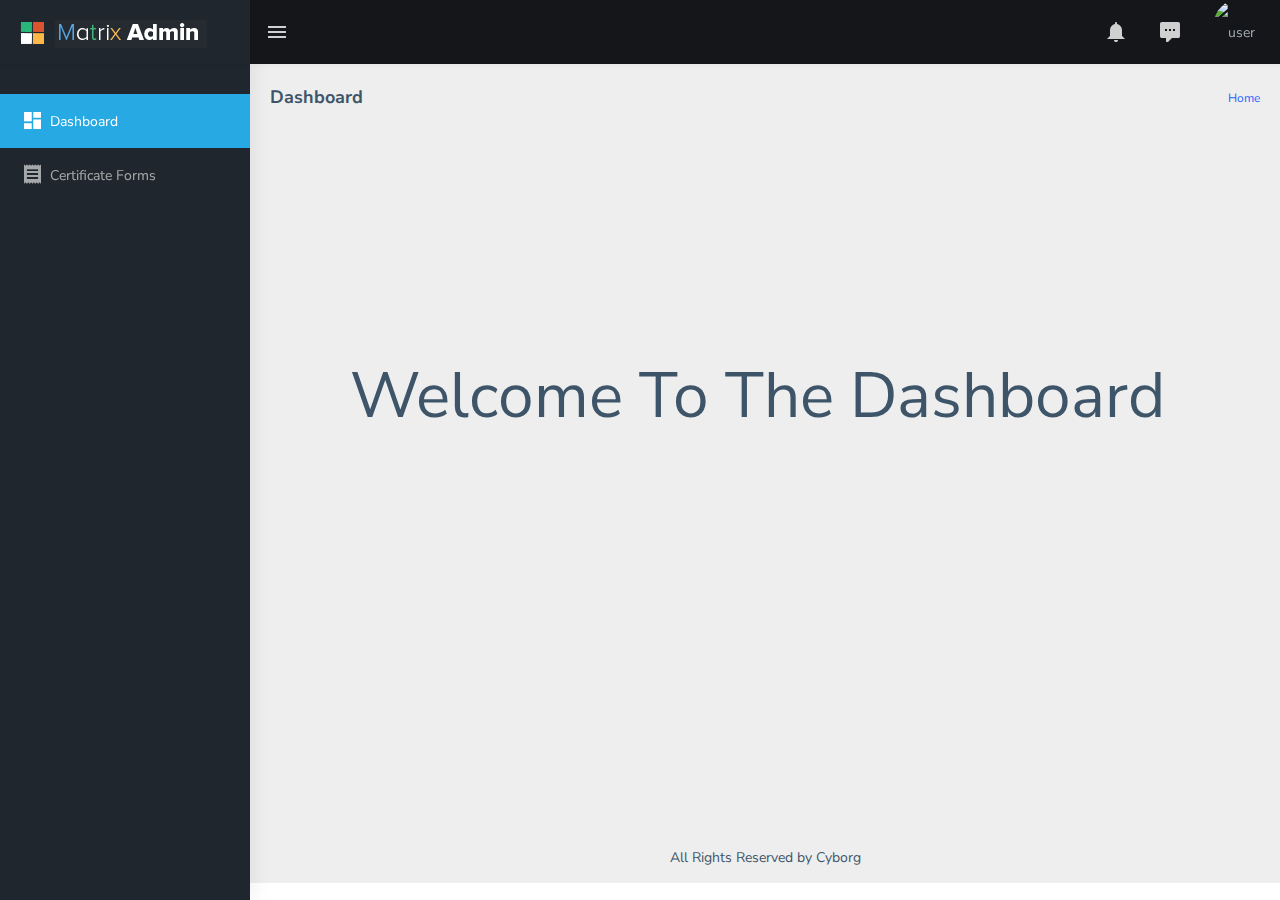
==== index.html @ 17df8a62 "Initial commit" ====
<!DOCTYPE html>
<html dir="ltr" lang="en">

<head>
    <meta charset="utf-8">
    <meta http-equiv="X-UA-Compatible" content="IE=edge">
    <!-- Tell the browser to be responsive to screen width -->
    <meta name="viewport" content="width=device-width, initial-scale=1">
    <meta name="description" content="">
    <meta name="author" content="">
    <!-- Favicon icon -->
    <title>Matrix Template - The Ultimate Multipurpose admin template</title>
    <!-- Custom CSS -->
    <link href="assets/libs/flot/css/float-chart.css" rel="stylesheet">
    <!-- Custom CSS -->
    <link href="dist/css/style.min.css" rel="stylesheet">
   
</head>

<body>
    <div class="preloader">
        <div class="lds-ripple">
            <div class="lds-pos"></div>
            <div class="lds-pos"></div>
        </div>
    </div>
   
    <div id="main-wrapper">
   
        <header class="topbar" data-navbarbg="skin5">
            <nav class="navbar top-navbar navbar-expand-md navbar-dark">
                <div class="navbar-header" data-logobg="skin5">
                    <!-- This is for the sidebar toggle which is visible on mobile only -->
                    <a class="nav-toggler waves-effect waves-light d-block d-md-none" href="javascript:void(0)"><i class="ti-menu ti-close"></i></a>
                     <a class="navbar-brand" href="index.html">
                        <!-- Logo icon -->
                        <b class="logo-icon p-l-10">
                            <!--You can put here icon as well // <i class="wi wi-sunset"></i> //-->
                            <!-- Dark Logo icon -->
                            <img src="assets/images/logo-icon.png" alt="homepage" class="light-logo" />
                           
                        </b>
                        <!--End Logo icon -->
                         <!-- Logo text -->
                        <span class="logo-text">
                             <!-- dark Logo text -->
                             <img src="assets/images/logo-text.png" alt="homepage" class="light-logo" />
                            
                        </span>
                      
                    </a>
                  
                    <a class="topbartoggler d-block d-md-none waves-effect waves-light" href="javascript:void(0)" data-toggle="collapse" data-target="#navbarSupportedContent" aria-controls="navbarSupportedContent" aria-expanded="false" aria-label="Toggle navigation"><i class="ti-more"></i></a>
                </div>
                <!-- ============================================================== -->
                <!-- End Logo -->
                <!-- ============================================================== -->
                <div class="navbar-collapse collapse" id="navbarSupportedContent" data-navbarbg="skin5">
                    <!-- ============================================================== -->
                    <!-- toggle and nav items -->
                    <!-- ============================================================== -->
                    <ul class="navbar-nav float-left mr-auto">
                        <li class="nav-item d-none d-md-block"><a class="nav-link sidebartoggler waves-effect waves-light" href="javascript:void(0)" data-sidebartype="mini-sidebar"><i class="mdi mdi-menu font-24"></i></a></li>
                       
                    </ul>
                    <!-- ============================================================== -->
                    <!-- Right side toggle and nav items -->
                    <!-- ============================================================== -->
                    <ul class="navbar-nav float-right">
                        <!-- ============================================================== -->
                        <!-- Comment -->
                        <!-- ============================================================== -->
                        <li class="nav-item dropdown">
                            <a class="nav-link dropdown-toggle waves-effect waves-dark" href="" data-toggle="dropdown" aria-haspopup="true" aria-expanded="false"> <i class="mdi mdi-bell font-24"></i>
                            </a>
                             <div class="dropdown-menu" aria-labelledby="navbarDropdown">
                                <a class="dropdown-item" href="#">Action</a>
                                <a class="dropdown-item" href="#">Another action</a>
                                <div class="dropdown-divider"></div>
                                <a class="dropdown-item" href="#">Something else here</a>
                            </div>
                        </li>
                        <!-- ============================================================== -->
                        <!-- End Comment -->
                        <!-- ============================================================== -->
                        <!-- ============================================================== -->
                        <!-- Messages -->
                        <!-- ============================================================== -->
                        <li class="nav-item dropdown">
                            <a class="nav-link dropdown-toggle waves-effect waves-dark" href="" id="2" data-toggle="dropdown" aria-haspopup="true" aria-expanded="false"> <i class="font-24 mdi mdi-comment-processing"></i>
                            </a>
                            <div class="dropdown-menu dropdown-menu-right mailbox animated bounceInDown" aria-labelledby="2">
                                <ul class="list-style-none">
                                    <li>
                                        <div class="">
                                             <!-- Message -->
                                            <a href="javascript:void(0)" class="link border-top">
                                                <div class="d-flex no-block align-items-center p-10">
                                                    <span class="btn btn-success btn-circle"><i class="ti-calendar"></i></span>
                                                    <div class="m-l-10">
                                                        <h5 class="m-b-0">Event today</h5> 
                                                        <span class="mail-desc">Just a reminder that event</span> 
                                                    </div>
                                                </div>
                                            </a>
                                            <!-- Message -->
                                            <a href="javascript:void(0)" class="link border-top">
                                                <div class="d-flex no-block align-items-center p-10">
                                                    <span class="btn btn-info btn-circle"><i class="ti-settings"></i></span>
                                                    <div class="m-l-10">
                                                        <h5 class="m-b-0">Settings</h5> 
                                                        <span class="mail-desc">You can customize this template</span> 
                                                    </div>
                                                </div>
                                            </a>
                                            <!-- Message -->
                                            <a href="javascript:void(0)" class="link border-top">
                                                <div class="d-flex no-block align-items-center p-10">
                                                    <span class="btn btn-primary btn-circle"><i class="ti-user"></i></span>
                                                    <div class="m-l-10">
                                                        <h5 class="m-b-0">Pavan kumar</h5> 
                                                        <span class="mail-desc">Just see the my admin!</span> 
                                                    </div>
                                                </div>
                                            </a>
                                            <!-- Message -->
                                            <a href="javascript:void(0)" class="link border-top">
                                                <div class="d-flex no-block align-items-center p-10">
                                                    <span class="btn btn-danger btn-circle"><i class="fa fa-link"></i></span>
                                                    <div class="m-l-10">
                                                        <h5 class="m-b-0">Luanch Admin</h5> 
                                                        <span class="mail-desc">Just see the my new admin!</span> 
                                                    </div>
                                                </div>
                                            </a>
                                        </div>
                                    </li>
                                </ul>
                            </div>
                        </li>
                        <!-- ============================================================== -->
                        <!-- End Messages -->
                        <!-- ============================================================== -->

                        <!-- ============================================================== -->
                        <!-- User profile and search -->
                        <!-- ============================================================== -->
                        <li class="nav-item dropdown">
                            <a class="nav-link dropdown-toggle text-muted waves-effect waves-dark pro-pic" href="" data-toggle="dropdown" aria-haspopup="true" aria-expanded="false"><img src="assets/images/users/1.jpg" alt="user" class="rounded-circle" width="31"></a>
                            <div class="dropdown-menu dropdown-menu-right user-dd animated">
                                <a class="dropdown-item" href="javascript:void(0)"><i class="ti-user m-r-5 m-l-5"></i> My Profile</a>
                                <a class="dropdown-item" href="javascript:void(0)"><i class="ti-wallet m-r-5 m-l-5"></i> My Balance</a>
                                <a class="dropdown-item" href="javascript:void(0)"><i class="ti-email m-r-5 m-l-5"></i> Inbox</a>
                                <div class="dropdown-divider"></div>
                                <a class="dropdown-item" href="javascript:void(0)"><i class="ti-settings m-r-5 m-l-5"></i> Account Setting</a>
                                <div class="dropdown-divider"></div>
                                <a class="dropdown-item" href="javascript:void(0)"><i class="fa fa-power-off m-r-5 m-l-5"></i> Logout</a>
                                <div class="dropdown-divider"></div>
                                <div class="p-l-30 p-10"><a href="javascript:void(0)" class="btn btn-sm btn-success btn-rounded">View Profile</a></div>
                            </div>
                        </li>
                        <!-- ============================================================== -->
                        <!-- User profile and search -->
                        <!-- ============================================================== -->
                    </ul>
                </div>
            </nav>
        </header>
        <!-- ============================================================== -->
        <!-- End Topbar header -->
        <!-- ============================================================== -->
        <!-- ============================================================== -->
        <!-- Left Sidebar - style you can find in sidebar.scss  -->
        <!-- ============================================================== -->
        <aside class="left-sidebar" data-sidebarbg="skin5">
            <!-- Sidebar scroll-->
            <div class="scroll-sidebar">
                <!-- Sidebar navigation-->
                <nav class="sidebar-nav">
                    <ul id="sidebarnav" class="p-t-30">
                        <li class="sidebar-item"> <a class="sidebar-link waves-effect waves-dark sidebar-link" href="index.html" aria-expanded="false"><i class="mdi mdi-view-dashboard"></i><span class="hide-menu">Dashboard</span></a></li>
                          <li class="sidebar-item"> <a class="sidebar-link waves-effect waves-dark" href="form.html" aria-expanded="false"><i class="mdi mdi-receipt"></i><span class="hide-menu">Certificate Forms </span></a>
                          <!--   <ul  class="collapse  first-level">
                                <li class="sidebar-item"><a href="form-basic.html" class="sidebar-link"><i class="mdi mdi-note-outline"></i><span class="hide-menu"> Club Members</span></a></li>
                                <li class="sidebar-item"><a href="form-wizard.html" class="sidebar-link"><i class="mdi mdi-note-plus"></i><span class="hide-menu">Events </span></a></li>
                                <li class="sidebar-item"><a href="form-wizard.html" class="sidebar-link"><i class="mdi mdi-note-plus"></i><span class="hide-menu">Projects </span></a></li>
                            </ul> -->
                        </li>
                    </ul>
                </nav>
                <!-- End Sidebar navigation -->
            </div>
            <!-- End Sidebar scroll-->
        </aside>
        <!-- ============================================================== -->
        <!-- End Left Sidebar - style you can find in sidebar.scss  -->
        <!-- ============================================================== -->
        <!-- ============================================================== -->
        <!-- Page wrapper  -->
        <!-- ============================================================== -->
        <div class="page-wrapper">
            <!-- ============================================================== -->
            <!-- Bread crumb and right sidebar toggle -->
            <!-- ============================================================== -->
             <div class="page-breadcrumb">
                <div class="row">
                    <div class="col-12 d-flex no-block align-items-center">
                        <h4 class="page-title">Dashboard</h4>
                        <div class="ml-auto text-right">
                            <nav aria-label="breadcrumb">
                                <ol class="breadcrumb">
                                    <li class="breadcrumb-item active"><a href="#">Home</a></li>
                                    <!-- <li class="breadcrumb-item active" aria-current="page">Library</li> -->
                                </ol>
                            </nav>
                        </div>
                    </div>
                </div>
            </div>
            <!-- ============================================================== -->
            <!-- End Bread crumb and right sidebar toggle -->
            <!-- ============================================================== -->
            <!-- ============================================================== -->
            <!-- Container fluid  -->
            <!-- ============================================================== -->
            <style>
                abc {   
              animation-duration: 2000ms;
              animation-name: blink;
              animation-iteration-count: infinite;
              animation-direction: alternate;
                }

                @keyframes blink {
                  0% {
                    opacity: 1;
                    color: red;
                  }

                  25% {
                    color: green;
                    opacity: 1;
                  }

                  50% {
                    opacity: 1;
                    color: rgba(07, 223, 248, 1);
                  }

                  75% {
                   opacity: 1;
                   color: orange;
                 }

                 100% {
                   opacity: 1;
                   color: red;
                 }
                }
             </style>

            <div class="container-fluid">
                <!-- ============================================================== -->
                <!-- Sales Cards  -->
                <!-- ============================================================== -->
                <div class="row">
                <p class="page-title" style="font-size: 5vw; margin-left: 7vw;margin-top: 24vh;"><abc>Welcome To The Dashboard</abc></p>
                </div>
              
            </div>
            <!-- ============================================================== -->
            <!-- End Container fluid  -->
            <!-- ============================================================== -->
            <!-- ============================================================== -->
            <!-- footer -->
            <!-- ============================================================== -->
            <footer class="footer text-center">
                All Rights Reserved by Cyborg
            </footer>
            <!-- ============================================================== -->
            <!-- End footer -->
            <!-- ============================================================== -->
        </div>
        <!-- ============================================================== -->
        <!-- End Page wrapper  -->
        <!-- ============================================================== -->
    </div>
    <!-- ============================================================== -->
    <!-- End Wrapper -->
    <!-- ============================================================== -->
    <!-- ============================================================== -->
    <!-- All Jquery -->
    <!-- ============================================================== -->
    <script src="assets/libs/jquery/dist/jquery.min.js"></script>
    <!-- Bootstrap tether Core JavaScript -->
    <script src="assets/libs/popper.js/dist/umd/popper.min.js"></script>
    <script src="assets/libs/bootstrap/dist/js/bootstrap.min.js"></script>
    <script src="assets/libs/perfect-scrollbar/dist/perfect-scrollbar.jquery.min.js"></script>
    <script src="assets/extra-libs/sparkline/sparkline.js"></script>
    <!--Wave Effects -->
    <script src="dist/js/waves.js"></script>
    <!--Menu sidebar -->
    <script src="dist/js/sidebarmenu.js"></script>
    <!--Custom JavaScript -->
    <script src="dist/js/custom.min.js"></script>
    <!--This page JavaScript -->
    <!-- <script src="dist/js/pages/dashboards/dashboard1.js"></script> -->
    <!-- Charts js Files -->
    <script src="assets/libs/flot/excanvas.js"></script>
    <script src="assets/libs/flot/jquery.flot.js"></script>
    <script src="assets/libs/flot/jquery.flot.pie.js"></script>
    <script src="assets/libs/flot/jquery.flot.time.js"></script>
    <script src="assets/libs/flot/jquery.flot.stack.js"></script>
    <script src="assets/libs/flot/jquery.flot.crosshair.js"></script>
    <script src="assets/libs/flot.tooltip/js/jquery.flot.tooltip.min.js"></script>
    <script src="dist/js/pages/chart/chart-page-init.js"></script>

</body>

</html>
---- assets/libs/flot/css/float-chart.css ----
/*
Template Name: Admin Template
Author: Wrappixel

File: scss
*/
@import url("https://fonts.googleapis.com/css?family=Rubik:300,400,500,600,700");
/*Theme Colors*/
/**
 * Table Of Content
 *
 * 	1. Color system
 *	2. Options
 *	3. Body
 *	4. Typography
 *	5. Breadcrumbs
 *	6. Cards
 *	7. Dropdowns
 *	8. Buttons
 *	9. Typography
 *	10. Progress bars
 *	11. Tables
 *	12. Forms
 *	14. Component
 */
/*============================================================== 
 flot chart
 ============================================================== */
.flot-chart {
  display: block;
  height: 300px; }

.flot-chart-content {
  width: 100%;
  height: 100%; }
---- dist/css/style.min.css ----
@import url("https://fonts.googleapis.com/css?family=Nunito+Sans:300,400,600,700,800");@import url("https://fonts.googleapis.com/css?family=Nunito+Sans:300,400,600,700,800");@import url("https://fonts.googleapis.com/css?family=Nunito+Sans:300,400,600,700,800");@import url(icons/font-awesome/css/fontawesome-all.css);@import url(icons/themify-icons/themify-icons.css);@import url(icons/material-design-iconic-font/css/materialdesignicons.min.css);.search-box .app-search .form-control{border-radius:0px}.topbar .dropdown-menu .with-arrow>span{transform:rotate(45deg);-ms-transform:rotate(45deg);-webkit-transform:rotate(45deg);-o-transform:rotate(45deg);-moz-transform:rotate(45deg)}
/*!
 * Bootstrap v4.1.0 (https://getbootstrap.com/)
 * Copyright 2011-2018 The Bootstrap Authors
 * Copyright 2011-2018 Twitter, Inc.
 * Licensed under MIT (https://github.com/twbs/bootstrap/blob/master/LICENSE)
 */:root{--blue:#2255a4;--indigo:#6610f2;--purple:#7460ee;--pink:#f74d4d;--red:#da542e;--orange:#fb8c00;--yellow:#ffb848;--green:#28b779;--teal:#20c997;--cyan:#27a9e3;--white:#fff;--gray:#6c757d;--gray-dark:#343a40;--blue:#2255a4;--indigo:#6610f2;--purple:#7460ee;--pink:#f74d4d;--red:#da542e;--orange:#fb8c00;--yellow:#ffb848;--green:#28b779;--teal:#20c997;--cyan:#27a9e3;--white:#fff;--gray:#6c757d;--primary:#7460ee;--secondary:#6c757d;--success:#28b779;--info:#2255a4;--warning:#ffb848;--danger:#da542e;--light:#f8f9fa;--dark:#343a40;--cyan:#27a9e3;--orange:#fb8c00;--purple:#7460ee;--breakpoint-xs:0;--breakpoint-sm:576px;--breakpoint-md:768px;--breakpoint-lg:992px;--breakpoint-xl:1600px;--font-family-sans-serif:"Nunito Sans", sans-serif;--font-family-monospace:SFMono-Regular, Menlo, Monaco, Consolas, "Liberation Mono", "Courier New", monospace}*,:after,:before{-webkit-box-sizing:border-box;box-sizing:border-box}html{font-family:sans-serif;line-height:1.15;-webkit-text-size-adjust:100%;-ms-text-size-adjust:100%;-ms-overflow-style:scrollbar;-webkit-tap-highlight-color:transparent}@-ms-viewport{width:device-width}article,aside,dialog,figcaption,figure,footer,header,hgroup,main,nav,section{display:block}body{margin:0;font-family:"Nunito Sans", sans-serif;font-size:0.875rem;font-weight:400;line-height:1.5;color:#3e5569;text-align:left;background-color:#eeeeee}[tabindex="-1"]:focus{outline:0!important}hr{-webkit-box-sizing:content-box;box-sizing:content-box;height:0;overflow:visible}h1,h2,h3,h4,h5,h6{margin-top:0;margin-bottom:0.5rem}p{margin-top:0;margin-bottom:1rem}abbr[data-original-title],abbr[title]{text-decoration:underline;-webkit-text-decoration:underline dotted;text-decoration:underline dotted;cursor:help;border-bottom:0}address{margin-bottom:1rem;font-style:normal;line-height:inherit}dl,ol,ul{margin-top:0;margin-bottom:1rem}ol ol,ol ul,ul ol,ul ul{margin-bottom:0}dt{font-weight:800}dd{margin-bottom:.5rem;margin-left:0}blockquote{margin:0 0 1rem}dfn{font-style:italic}b,strong{font-weight:bolder}small{font-size:80%}sub,sup{position:relative;font-size:75%;line-height:0;vertical-align:baseline}sub{bottom:-.25em}sup{top:-.5em}a{color:#7460ee;text-decoration:none;background-color:transparent;-webkit-text-decoration-skip:objects}a:hover{color:#381be7;text-decoration:underline}a:not([href]):not([tabindex]){color:inherit;text-decoration:none}a:not([href]):not([tabindex]):focus,a:not([href]):not([tabindex]):hover{color:inherit;text-decoration:none}a:not([href]):not([tabindex]):focus{outline:0}code,kbd,pre,samp{font-family:monospace, monospace;font-size:1em}pre{margin-top:0;margin-bottom:1rem;overflow:auto;-ms-overflow-style:scrollbar}figure{margin:0 0 1rem}img{vertical-align:middle;border-style:none}svg:not(:root){overflow:hidden}table{border-collapse:collapse}caption{padding-top:1rem;padding-bottom:1rem;color:#a1aab2;text-align:left;caption-side:bottom}th{text-align:inherit}label{display:inline-block;margin-bottom:0.5rem}button{border-radius:0}button:focus{outline:1px dotted;outline:5px auto -webkit-focus-ring-color}button,input,optgroup,select,textarea{margin:0;font-family:inherit;font-size:inherit;line-height:inherit}button,input{overflow:visible}button,select{text-transform:none}[type=reset],[type=submit],button,html [type=button]{-webkit-appearance:button}[type=button]::-moz-focus-inner,[type=reset]::-moz-focus-inner,[type=submit]::-moz-focus-inner,button::-moz-focus-inner{padding:0;border-style:none}input[type=checkbox],input[type=radio]{-webkit-box-sizing:border-box;box-sizing:border-box;padding:0}input[type=date],input[type=datetime-local],input[type=month],input[type=time]{-webkit-appearance:listbox}textarea{overflow:auto;resize:vertical}fieldset{min-width:0;padding:0;margin:0;border:0}legend{display:block;width:100%;max-width:100%;padding:0;margin-bottom:.5rem;font-size:1.5rem;line-height:inherit;color:inherit;white-space:normal}progress{vertical-align:baseline}[type=number]::-webkit-inner-spin-button,[type=number]::-webkit-outer-spin-button{height:auto}[type=search]{outline-offset:-2px;-webkit-appearance:none}[type=search]::-webkit-search-cancel-button,[type=search]::-webkit-search-decoration{-webkit-appearance:none}::-webkit-file-upload-button{font:inherit;-webkit-appearance:button}output{display:inline-block}summary{display:list-item;cursor:pointer}template{display:none}[hidden]{display:none!important}.h1,.h2,.h3,.h4,.h5,.h6,h1,h2,h3,h4,h5,h6{margin-bottom:0.5rem;font-family:inherit;font-weight:700;line-height:1.2;color:inherit}.h1,h1{font-size:36px}.h2,h2{font-size:30px}.h3,h3{font-size:24px}.h4,h4{font-size:18px}.h5,h5{font-size:16px}.h6,h6{font-size:14px}.lead{font-size:1.09375rem;font-weight:300}.display-1{font-size:6rem;font-weight:300;line-height:1.2}.display-2{font-size:5.5rem;font-weight:300;line-height:1.2}.display-3{font-size:4.5rem;font-weight:300;line-height:1.2}.display-4{font-size:3.5rem;font-weight:300;line-height:1.2}hr{margin-top:1rem;margin-bottom:1rem;border:0;border-top:1px solid rgba(0, 0, 0, 0.1)}.small,small{font-size:80%;font-weight:400}.mark,mark{padding:0.2em;background-color:#fcf8e3}.list-unstyled{padding-left:0;list-style:none}.list-inline{padding-left:0;list-style:none}.list-inline-item{display:inline-block}.list-inline-item:not(:last-child){margin-right:0.5rem}.initialism{font-size:90%;text-transform:uppercase}.blockquote{margin-bottom:1rem;font-size:1.09375rem}.blockquote-footer{display:block;font-size:80%;color:#6c757d}.blockquote-footer:before{content:"\2014 \00A0"}.img-fluid{max-width:100%;height:auto}.img-thumbnail{padding:0.25rem;background-color:#eeeeee;border:1px solid #dee2e6;border-radius:2px;max-width:100%;height:auto}.figure{display:inline-block}.figure-img{margin-bottom:0.5rem;line-height:1}.figure-caption{font-size:90%;color:#6c757d}code,kbd,pre,samp{font-family:SFMono-Regular, Menlo, Monaco, Consolas, "Liberation Mono", "Courier New", monospace}code{font-size:87.5%;color:#f74d4d;word-break:break-word}a>code{color:inherit}kbd{padding:0.2rem 0.4rem;font-size:87.5%;color:#fff;background-color:#212529;border-radius:1px}kbd kbd{padding:0;font-size:100%;font-weight:800}pre{display:block;font-size:87.5%;color:#212529}pre code{font-size:inherit;color:inherit;word-break:normal}.pre-scrollable{max-height:340px;overflow-y:scroll}.container{width:100%;padding-right:10px;padding-left:10px;margin-right:auto;margin-left:auto}@media (min-width:576px){.container{max-width:540px}}@media (min-width:768px){.container{max-width:720px}}@media (min-width:992px){.container{max-width:960px}}@media (min-width:1600px){.container{max-width:1140px}}.container-fluid{width:100%;padding-right:10px;padding-left:10px;margin-right:auto;margin-left:auto}.row{display:-webkit-box;display:-ms-flexbox;display:flex;-ms-flex-wrap:wrap;flex-wrap:wrap;margin-right:-10px;margin-left:-10px}.no-gutters{margin-right:0;margin-left:0}.no-gutters>.col,.no-gutters>[class*=col-]{padding-right:0;padding-left:0}.col,.col-1,.col-2,.col-3,.col-4,.col-5,.col-6,.col-7,.col-8,.col-9,.col-10,.col-11,.col-12,.col-auto,.col-lg,.col-lg-1,.col-lg-2,.col-lg-3,.col-lg-4,.col-lg-5,.col-lg-6,.col-lg-7,.col-lg-8,.col-lg-9,.col-lg-10,.col-lg-11,.col-lg-12,.col-lg-auto,.col-md,.col-md-1,.col-md-2,.col-md-3,.col-md-4,.col-md-5,.col-md-6,.col-md-7,.col-md-8,.col-md-9,.col-md-10,.col-md-11,.col-md-12,.col-md-auto,.col-sm,.col-sm-1,.col-sm-2,.col-sm-3,.col-sm-4,.col-sm-5,.col-sm-6,.col-sm-7,.col-sm-8,.col-sm-9,.col-sm-10,.col-sm-11,.col-sm-12,.col-sm-auto,.col-xl,.col-xl-1,.col-xl-2,.col-xl-3,.col-xl-4,.col-xl-5,.col-xl-6,.col-xl-7,.col-xl-8,.col-xl-9,.col-xl-10,.col-xl-11,.col-xl-12,.col-xl-auto{position:relative;width:100%;min-height:1px;padding-right:10px;padding-left:10px}.col{-ms-flex-preferred-size:0;flex-basis:0;-webkit-box-flex:1;-ms-flex-positive:1;flex-grow:1;max-width:100%}.col-auto{-webkit-box-flex:0;-ms-flex:0 0 auto;flex:0 0 auto;width:auto;max-width:none}.col-1{-webkit-box-flex:0;-ms-flex:0 0 8.33333%;flex:0 0 8.33333%;max-width:8.33333%}.col-2{-webkit-box-flex:0;-ms-flex:0 0 16.66667%;flex:0 0 16.66667%;max-width:16.66667%}.col-3{-webkit-box-flex:0;-ms-flex:0 0 25%;flex:0 0 25%;max-width:25%}.col-4{-webkit-box-flex:0;-ms-flex:0 0 33.33333%;flex:0 0 33.33333%;max-width:33.33333%}.col-5{-webkit-box-flex:0;-ms-flex:0 0 41.66667%;flex:0 0 41.66667%;max-width:41.66667%}.col-6{-webkit-box-flex:0;-ms-flex:0 0 50%;flex:0 0 50%;max-width:50%}.col-7{-webkit-box-flex:0;-ms-flex:0 0 58.33333%;flex:0 0 58.33333%;max-width:58.33333%}.col-8{-webkit-box-flex:0;-ms-flex:0 0 66.66667%;flex:0 0 66.66667%;max-width:66.66667%}.col-9{-webkit-box-flex:0;-ms-flex:0 0 75%;flex:0 0 75%;max-width:75%}.col-10{-webkit-box-flex:0;-ms-flex:0 0 83.33333%;flex:0 0 83.33333%;max-width:83.33333%}.col-11{-webkit-box-flex:0;-ms-flex:0 0 91.66667%;flex:0 0 91.66667%;max-width:91.66667%}.col-12{-webkit-box-flex:0;-ms-flex:0 0 100%;flex:0 0 100%;max-width:100%}.order-first{-webkit-box-ordinal-group:0;-ms-flex-order:-1;order:-1}.order-last{-webkit-box-ordinal-group:14;-ms-flex-order:13;order:13}.order-0{-webkit-box-ordinal-group:1;-ms-flex-order:0;order:0}.order-1{-webkit-box-ordinal-group:2;-ms-flex-order:1;order:1}.order-2{-webkit-box-ordinal-group:3;-ms-flex-order:2;order:2}.order-3{-webkit-box-ordinal-group:4;-ms-flex-order:3;order:3}.order-4{-webkit-box-ordinal-group:5;-ms-flex-order:4;order:4}.order-5{-webkit-box-ordinal-group:6;-ms-flex-order:5;order:5}.order-6{-webkit-box-ordinal-group:7;-ms-flex-order:6;order:6}.order-7{-webkit-box-ordinal-group:8;-ms-flex-order:7;order:7}.order-8{-webkit-box-ordinal-group:9;-ms-flex-order:8;order:8}.order-9{-webkit-box-ordinal-group:10;-ms-flex-order:9;order:9}.order-10{-webkit-box-ordinal-group:11;-ms-flex-order:10;order:10}.order-11{-webkit-box-ordinal-group:12;-ms-flex-order:11;order:11}.order-12{-webkit-box-ordinal-group:13;-ms-flex-order:12;order:12}.offset-1{margin-left:8.33333%}.offset-2{margin-left:16.66667%}.offset-3{margin-left:25%}.offset-4{margin-left:33.33333%}.offset-5{margin-left:41.66667%}.offset-6{margin-left:50%}.offset-7{margin-left:58.33333%}.offset-8{margin-left:66.66667%}.offset-9{margin-left:75%}.offset-10{margin-left:83.33333%}.offset-11{margin-left:91.66667%}@media (min-width:576px){.col-sm{-ms-flex-preferred-size:0;flex-basis:0;-webkit-box-flex:1;-ms-flex-positive:1;flex-grow:1;max-width:100%}.col-sm-auto{-webkit-box-flex:0;-ms-flex:0 0 auto;flex:0 0 auto;width:auto;max-width:none}.col-sm-1{-webkit-box-flex:0;-ms-flex:0 0 8.33333%;flex:0 0 8.33333%;max-width:8.33333%}.col-sm-2{-webkit-box-flex:0;-ms-flex:0 0 16.66667%;flex:0 0 16.66667%;max-width:16.66667%}.col-sm-3{-webkit-box-flex:0;-ms-flex:0 0 25%;flex:0 0 25%;max-width:25%}.col-sm-4{-webkit-box-flex:0;-ms-flex:0 0 33.33333%;flex:0 0 33.33333%;max-width:33.33333%}.col-sm-5{-webkit-box-flex:0;-ms-flex:0 0 41.66667%;flex:0 0 41.66667%;max-width:41.66667%}.col-sm-6{-webkit-box-flex:0;-ms-flex:0 0 50%;flex:0 0 50%;max-width:50%}.col-sm-7{-webkit-box-flex:0;-ms-flex:0 0 58.33333%;flex:0 0 58.33333%;max-width:58.33333%}.col-sm-8{-webkit-box-flex:0;-ms-flex:0 0 66.66667%;flex:0 0 66.66667%;max-width:66.66667%}.col-sm-9{-webkit-box-flex:0;-ms-flex:0 0 75%;flex:0 0 75%;max-width:75%}.col-sm-10{-webkit-box-flex:0;-ms-flex:0 0 83.33333%;flex:0 0 83.33333%;max-width:83.33333%}.col-sm-11{-webkit-box-flex:0;-ms-flex:0 0 91.66667%;flex:0 0 91.66667%;max-width:91.66667%}.col-sm-12{-webkit-box-flex:0;-ms-flex:0 0 100%;flex:0 0 100%;max-width:100%}.order-sm-first{-webkit-box-ordinal-group:0;-ms-flex-order:-1;order:-1}.order-sm-last{-webkit-box-ordinal-group:14;-ms-flex-order:13;order:13}.order-sm-0{-webkit-box-ordinal-group:1;-ms-flex-order:0;order:0}.order-sm-1{-webkit-box-ordinal-group:2;-ms-flex-order:1;order:1}.order-sm-2{-webkit-box-ordinal-group:3;-ms-flex-order:2;order:2}.order-sm-3{-webkit-box-ordinal-group:4;-ms-flex-order:3;order:3}.order-sm-4{-webkit-box-ordinal-group:5;-ms-flex-order:4;order:4}.order-sm-5{-webkit-box-ordinal-group:6;-ms-flex-order:5;order:5}.order-sm-6{-webkit-box-ordinal-group:7;-ms-flex-order:6;order:6}.order-sm-7{-webkit-box-ordinal-group:8;-ms-flex-order:7;order:7}.order-sm-8{-webkit-box-ordinal-group:9;-ms-flex-order:8;order:8}.order-sm-9{-webkit-box-ordinal-group:10;-ms-flex-order:9;order:9}.order-sm-10{-webkit-box-ordinal-group:11;-ms-flex-order:10;order:10}.order-sm-11{-webkit-box-ordinal-group:12;-ms-flex-order:11;order:11}.order-sm-12{-webkit-box-ordinal-group:13;-ms-flex-order:12;order:12}.offset-sm-0{margin-left:0}.offset-sm-1{margin-left:8.33333%}.offset-sm-2{margin-left:16.66667%}.offset-sm-3{margin-left:25%}.offset-sm-4{margin-left:33.33333%}.offset-sm-5{margin-left:41.66667%}.offset-sm-6{margin-left:50%}.offset-sm-7{margin-left:58.33333%}.offset-sm-8{margin-left:66.66667%}.offset-sm-9{margin-left:75%}.offset-sm-10{margin-left:83.33333%}.offset-sm-11{margin-left:91.66667%}}@media (min-width:768px){.col-md{-ms-flex-preferred-size:0;flex-basis:0;-webkit-box-flex:1;-ms-flex-positive:1;flex-grow:1;max-width:100%}.col-md-auto{-webkit-box-flex:0;-ms-flex:0 0 auto;flex:0 0 auto;width:auto;max-width:none}.col-md-1{-webkit-box-flex:0;-ms-flex:0 0 8.33333%;flex:0 0 8.33333%;max-width:8.33333%}.col-md-2{-webkit-box-flex:0;-ms-flex:0 0 16.66667%;flex:0 0 16.66667%;max-width:16.66667%}.col-md-3{-webkit-box-flex:0;-ms-flex:0 0 25%;flex:0 0 25%;max-width:25%}.col-md-4{-webkit-box-flex:0;-ms-flex:0 0 33.33333%;flex:0 0 33.33333%;max-width:33.33333%}.col-md-5{-webkit-box-flex:0;-ms-flex:0 0 41.66667%;flex:0 0 41.66667%;max-width:41.66667%}.col-md-6{-webkit-box-flex:0;-ms-flex:0 0 50%;flex:0 0 50%;max-width:50%}.col-md-7{-webkit-box-flex:0;-ms-flex:0 0 58.33333%;flex:0 0 58.33333%;max-width:58.33333%}.col-md-8{-webkit-box-flex:0;-ms-flex:0 0 66.66667%;flex:0 0 66.66667%;max-width:66.66667%}.col-md-9{-webkit-box-flex:0;-ms-flex:0 0 75%;flex:0 0 75%;max-width:75%}.col-md-10{-webkit-box-flex:0;-ms-flex:0 0 83.33333%;flex:0 0 83.33333%;max-width:83.33333%}.col-md-11{-webkit-box-flex:0;-ms-flex:0 0 91.66667%;flex:0 0 91.66667%;max-width:91.66667%}.col-md-12{-webkit-box-flex:0;-ms-flex:0 0 100%;flex:0 0 100%;max-width:100%}.order-md-first{-webkit-box-ordinal-group:0;-ms-flex-order:-1;order:-1}.order-md-last{-webkit-box-ordinal-group:14;-ms-flex-order:13;order:13}.order-md-0{-webkit-box-ordinal-group:1;-ms-flex-order:0;order:0}.order-md-1{-webkit-box-ordinal-group:2;-ms-flex-order:1;order:1}.order-md-2{-webkit-box-ordinal-group:3;-ms-flex-order:2;order:2}.order-md-3{-webkit-box-ordinal-group:4;-ms-flex-order:3;order:3}.order-md-4{-webkit-box-ordinal-group:5;-ms-flex-order:4;order:4}.order-md-5{-webkit-box-ordinal-group:6;-ms-flex-order:5;order:5}.order-md-6{-webkit-box-ordinal-group:7;-ms-flex-order:6;order:6}.order-md-7{-webkit-box-ordinal-group:8;-ms-flex-order:7;order:7}.order-md-8{-webkit-box-ordinal-group:9;-ms-flex-order:8;order:8}.order-md-9{-webkit-box-ordinal-group:10;-ms-flex-order:9;order:9}.order-md-10{-webkit-box-ordinal-group:11;-ms-flex-order:10;order:10}.order-md-11{-webkit-box-ordinal-group:12;-ms-flex-order:11;order:11}.order-md-12{-webkit-box-ordinal-group:13;-ms-flex-order:12;order:12}.offset-md-0{margin-left:0}.offset-md-1{margin-left:8.33333%}.offset-md-2{margin-left:16.66667%}.offset-md-3{margin-left:25%}.offset-md-4{margin-left:33.33333%}.offset-md-5{margin-left:41.66667%}.offset-md-6{margin-left:50%}.offset-md-7{margin-left:58.33333%}.offset-md-8{margin-left:66.66667%}.offset-md-9{margin-left:75%}.offset-md-10{margin-left:83.33333%}.offset-md-11{margin-left:91.66667%}}@media (min-width:992px){.col-lg{-ms-flex-preferred-size:0;flex-basis:0;-webkit-box-flex:1;-ms-flex-positive:1;flex-grow:1;max-width:100%}.col-lg-auto{-webkit-box-flex:0;-ms-flex:0 0 auto;flex:0 0 auto;width:auto;max-width:none}.col-lg-1{-webkit-box-flex:0;-ms-flex:0 0 8.33333%;flex:0 0 8.33333%;max-width:8.33333%}.col-lg-2{-webkit-box-flex:0;-ms-flex:0 0 16.66667%;flex:0 0 16.66667%;max-width:16.66667%}.col-lg-3{-webkit-box-flex:0;-ms-flex:0 0 25%;flex:0 0 25%;max-width:25%}.col-lg-4{-webkit-box-flex:0;-ms-flex:0 0 33.33333%;flex:0 0 33.33333%;max-width:33.33333%}.col-lg-5{-webkit-box-flex:0;-ms-flex:0 0 41.66667%;flex:0 0 41.66667%;max-width:41.66667%}.col-lg-6{-webkit-box-flex:0;-ms-flex:0 0 50%;flex:0 0 50%;max-width:50%}.col-lg-7{-webkit-box-flex:0;-ms-flex:0 0 58.33333%;flex:0 0 58.33333%;max-width:58.33333%}.col-lg-8{-webkit-box-flex:0;-ms-flex:0 0 66.66667%;flex:0 0 66.66667%;max-width:66.66667%}.col-lg-9{-webkit-box-flex:0;-ms-flex:0 0 75%;flex:0 0 75%;max-width:75%}.col-lg-10{-webkit-box-flex:0;-ms-flex:0 0 83.33333%;flex:0 0 83.33333%;max-width:83.33333%}.col-lg-11{-webkit-box-flex:0;-ms-flex:0 0 91.66667%;flex:0 0 91.66667%;max-width:91.66667%}.col-lg-12{-webkit-box-flex:0;-ms-flex:0 0 100%;flex:0 0 100%;max-width:100%}.order-lg-first{-webkit-box-ordinal-group:0;-ms-flex-order:-1;order:-1}.order-lg-last{-webkit-box-ordinal-group:14;-ms-flex-order:13;order:13}.order-lg-0{-webkit-box-ordinal-group:1;-ms-flex-order:0;order:0}.order-lg-1{-webkit-box-ordinal-group:2;-ms-flex-order:1;order:1}.order-lg-2{-webkit-box-ordinal-group:3;-ms-flex-order:2;order:2}.order-lg-3{-webkit-box-ordinal-group:4;-ms-flex-order:3;order:3}.order-lg-4{-webkit-box-ordinal-group:5;-ms-flex-order:4;order:4}.order-lg-5{-webkit-box-ordinal-group:6;-ms-flex-order:5;order:5}.order-lg-6{-webkit-box-ordinal-group:7;-ms-flex-order:6;order:6}.order-lg-7{-webkit-box-ordinal-group:8;-ms-flex-order:7;order:7}.order-lg-8{-webkit-box-ordinal-group:9;-ms-flex-order:8;order:8}.order-lg-9{-webkit-box-ordinal-group:10;-ms-flex-order:9;order:9}.order-lg-10{-webkit-box-ordinal-group:11;-ms-flex-order:10;order:10}.order-lg-11{-webkit-box-ordinal-group:12;-ms-flex-order:11;order:11}.order-lg-12{-webkit-box-ordinal-group:13;-ms-flex-order:12;order:12}.offset-lg-0{margin-left:0}.offset-lg-1{margin-left:8.33333%}.offset-lg-2{margin-left:16.66667%}.offset-lg-3{margin-left:25%}.offset-lg-4{margin-left:33.33333%}.offset-lg-5{margin-left:41.66667%}.offset-lg-6{margin-left:50%}.offset-lg-7{margin-left:58.33333%}.offset-lg-8{margin-left:66.66667%}.offset-lg-9{margin-left:75%}.offset-lg-10{margin-left:83.33333%}.offset-lg-11{margin-left:91.66667%}}@media (min-width:1600px){.col-xl{-ms-flex-preferred-size:0;flex-basis:0;-webkit-box-flex:1;-ms-flex-positive:1;flex-grow:1;max-width:100%}.col-xl-auto{-webkit-box-flex:0;-ms-flex:0 0 auto;flex:0 0 auto;width:auto;max-width:none}.col-xl-1{-webkit-box-flex:0;-ms-flex:0 0 8.33333%;flex:0 0 8.33333%;max-width:8.33333%}.col-xl-2{-webkit-box-flex:0;-ms-flex:0 0 16.66667%;flex:0 0 16.66667%;max-width:16.66667%}.col-xl-3{-webkit-box-flex:0;-ms-flex:0 0 25%;flex:0 0 25%;max-width:25%}.col-xl-4{-webkit-box-flex:0;-ms-flex:0 0 33.33333%;flex:0 0 33.33333%;max-width:33.33333%}.col-xl-5{-webkit-box-flex:0;-ms-flex:0 0 41.66667%;flex:0 0 41.66667%;max-width:41.66667%}.col-xl-6{-webkit-box-flex:0;-ms-flex:0 0 50%;flex:0 0 50%;max-width:50%}.col-xl-7{-webkit-box-flex:0;-ms-flex:0 0 58.33333%;flex:0 0 58.33333%;max-width:58.33333%}.col-xl-8{-webkit-box-flex:0;-ms-flex:0 0 66.66667%;flex:0 0 66.66667%;max-width:66.66667%}.col-xl-9{-webkit-box-flex:0;-ms-flex:0 0 75%;flex:0 0 75%;max-width:75%}.col-xl-10{-webkit-box-flex:0;-ms-flex:0 0 83.33333%;flex:0 0 83.33333%;max-width:83.33333%}.col-xl-11{-webkit-box-flex:0;-ms-flex:0 0 91.66667%;flex:0 0 91.66667%;max-width:91.66667%}.col-xl-12{-webkit-box-flex:0;-ms-flex:0 0 100%;flex:0 0 100%;max-width:100%}.order-xl-first{-webkit-box-ordinal-group:0;-ms-flex-order:-1;order:-1}.order-xl-last{-webkit-box-ordinal-group:14;-ms-flex-order:13;order:13}.order-xl-0{-webkit-box-ordinal-group:1;-ms-flex-order:0;order:0}.order-xl-1{-webkit-box-ordinal-group:2;-ms-flex-order:1;order:1}.order-xl-2{-webkit-box-ordinal-group:3;-ms-flex-order:2;order:2}.order-xl-3{-webkit-box-ordinal-group:4;-ms-flex-order:3;order:3}.order-xl-4{-webkit-box-ordinal-group:5;-ms-flex-order:4;order:4}.order-xl-5{-webkit-box-ordinal-group:6;-ms-flex-order:5;order:5}.order-xl-6{-webkit-box-ordinal-group:7;-ms-flex-order:6;order:6}.order-xl-7{-webkit-box-ordinal-group:8;-ms-flex-order:7;order:7}.order-xl-8{-webkit-box-ordinal-group:9;-ms-flex-order:8;order:8}.order-xl-9{-webkit-box-ordinal-group:10;-ms-flex-order:9;order:9}.order-xl-10{-webkit-box-ordinal-group:11;-ms-flex-order:10;order:10}.order-xl-11{-webkit-box-ordinal-group:12;-ms-flex-order:11;order:11}.order-xl-12{-webkit-box-ordinal-group:13;-ms-flex-order:12;order:12}.offset-xl-0{margin-left:0}.offset-xl-1{margin-left:8.33333%}.offset-xl-2{margin-left:16.66667%}.offset-xl-3{margin-left:25%}.offset-xl-4{margin-left:33.33333%}.offset-xl-5{margin-left:41.66667%}.offset-xl-6{margin-left:50%}.offset-xl-7{margin-left:58.33333%}.offset-xl-8{margin-left:66.66667%}.offset-xl-9{margin-left:75%}.offset-xl-10{margin-left:83.33333%}.offset-xl-11{margin-left:91.66667%}}.table{width:100%;max-width:100%;margin-bottom:1rem;background-color:transparent}.table td,.table th{padding:1rem;vertical-align:top;border-top:1px solid #dee2e6}.table thead th{vertical-align:bottom;border-bottom:2px solid #dee2e6}.table tbody+tbody{border-top:2px solid #dee2e6}.table .table{background-color:#eeeeee}.table-sm td,.table-sm th{padding:0.3rem}.table-bordered{border:1px solid #dee2e6}.table-bordered td,.table-bordered th{border:1px solid #dee2e6}.table-bordered thead td,.table-bordered thead th{border-bottom-width:2px}.table-borderless tbody+tbody,.table-borderless td,.table-borderless th,.table-borderless thead th{border:0}.table-striped tbody tr:nth-of-type(odd){background-color:rgba(0, 0, 0, 0.05)}.table-hover tbody tr:hover{background-color:#f8f9fa}.table-primary,.table-primary>td,.table-primary>th{background-color:#d8d2fa}.table-hover .table-primary:hover{background-color:#c4bbf7}.table-hover .table-primary:hover>td,.table-hover .table-primary:hover>th{background-color:#c4bbf7}.table-secondary,.table-secondary>td,.table-secondary>th{background-color:#d6d8db}.table-hover .table-secondary:hover{background-color:#c8cbcf}.table-hover .table-secondary:hover>td,.table-hover .table-secondary:hover>th{background-color:#c8cbcf}.table-success,.table-success>td,.table-success>th{background-color:#c3ebd9}.table-hover .table-success:hover{background-color:#b0e5cd}.table-hover .table-success:hover>td,.table-hover .table-success:hover>th{background-color:#b0e5cd}.table-info,.table-info>td,.table-info>th{background-color:#c1cfe6}.table-hover .table-info:hover{background-color:#afc1df}.table-hover .table-info:hover>td,.table-hover .table-info:hover>th{background-color:#afc1df}.table-warning,.table-warning>td,.table-warning>th{background-color:#ffebcc}.table-hover .table-warning:hover{background-color:#ffe1b3}.table-hover .table-warning:hover>td,.table-hover .table-warning:hover>th{background-color:#ffe1b3}.table-danger,.table-danger>td,.table-danger>th{background-color:#f5cfc4}.table-hover .table-danger:hover{background-color:#f1bdae}.table-hover .table-danger:hover>td,.table-hover .table-danger:hover>th{background-color:#f1bdae}.table-light,.table-light>td,.table-light>th{background-color:#fdfdfe}.table-hover .table-light:hover{background-color:#ececf6}.table-hover .table-light:hover>td,.table-hover .table-light:hover>th{background-color:#ececf6}.table-dark,.table-dark>td,.table-dark>th{background-color:#c6c8ca}.table-hover .table-dark:hover{background-color:#b9bbbe}.table-hover .table-dark:hover>td,.table-hover .table-dark:hover>th{background-color:#b9bbbe}.table-cyan,.table-cyan>td,.table-cyan>th{background-color:#c3e7f7}.table-hover .table-cyan:hover{background-color:#addef4}.table-hover .table-cyan:hover>td,.table-hover .table-cyan:hover>th{background-color:#addef4}.table-orange,.table-orange>td,.table-orange>th{background-color:#fedfb8}.table-hover .table-orange:hover{background-color:#fed49f}.table-hover .table-orange:hover>td,.table-hover .table-orange:hover>th{background-color:#fed49f}.table-purple,.table-purple>td,.table-purple>th{background-color:#d8d2fa}.table-hover .table-purple:hover{background-color:#c4bbf7}.table-hover .table-purple:hover>td,.table-hover .table-purple:hover>th{background-color:#c4bbf7}.table-active,.table-active>td,.table-active>th{background-color:#f8f9fa}.table-hover .table-active:hover{background-color:#e9ecef}.table-hover .table-active:hover>td,.table-hover .table-active:hover>th{background-color:#e9ecef}.table .thead-dark th{color:#eeeeee;background-color:#212529;border-color:#32383e}.table .thead-light th{color:#4F5467;background-color:#e9ecef;border-color:#dee2e6}.table-dark{color:#eeeeee;background-color:#212529}.table-dark td,.table-dark th,.table-dark thead th{border-color:#32383e}.table-dark.table-bordered{border:0}.table-dark.table-striped tbody tr:nth-of-type(odd){background-color:rgba(255, 255, 255, 0.05)}.table-dark.table-hover tbody tr:hover{background-color:rgba(255, 255, 255, 0.075)}@media (max-width:575.98px){.table-responsive-sm{display:block;width:100%;overflow-x:auto;-webkit-overflow-scrolling:touch;-ms-overflow-style:-ms-autohiding-scrollbar}.table-responsive-sm>.table-bordered{border:0}}@media (max-width:767.98px){.table-responsive-md{display:block;width:100%;overflow-x:auto;-webkit-overflow-scrolling:touch;-ms-overflow-style:-ms-autohiding-scrollbar}.table-responsive-md>.table-bordered{border:0}}@media (max-width:991.98px){.table-responsive-lg{display:block;width:100%;overflow-x:auto;-webkit-overflow-scrolling:touch;-ms-overflow-style:-ms-autohiding-scrollbar}.table-responsive-lg>.table-bordered{border:0}}@media (max-width:1599.98px){.table-responsive-xl{display:block;width:100%;overflow-x:auto;-webkit-overflow-scrolling:touch;-ms-overflow-style:-ms-autohiding-scrollbar}.table-responsive-xl>.table-bordered{border:0}}.table-responsive{display:block;width:100%;overflow-x:auto;-webkit-overflow-scrolling:touch;-ms-overflow-style:-ms-autohiding-scrollbar}.table-responsive>.table-bordered{border:0}.form-control{display:block;width:100%;padding:0.375rem 0.75rem;font-size:0.875rem;line-height:1.5;color:#4F5467;background-color:#fff;background-clip:padding-box;border:1px solid #e9ecef;border-radius:2px;-webkit-transition:border-color 0.15s ease-in-out, -webkit-box-shadow 0.15s ease-in-out;transition:border-color 0.15s ease-in-out, -webkit-box-shadow 0.15s ease-in-out;-o-transition:border-color 0.15s ease-in-out, box-shadow 0.15s ease-in-out;transition:border-color 0.15s ease-in-out, box-shadow 0.15s ease-in-out;transition:border-color 0.15s ease-in-out, box-shadow 0.15s ease-in-out, -webkit-box-shadow 0.15s ease-in-out}@media screen and (prefers-reduced-motion:reduce){.form-control{-webkit-transition:none;-o-transition:none;transition:none}}.form-control::-ms-expand{background-color:transparent;border:0}.form-control:focus{color:#4F5467;background-color:#fff;border-color:rgba(0, 0, 0, 0.25);outline:0;-webkit-box-shadow:transparent;box-shadow:transparent}.form-control::-webkit-input-placeholder{color:#6c757d;opacity:1}.form-control:-ms-input-placeholder{color:#6c757d;opacity:1}.form-control::-ms-input-placeholder{color:#6c757d;opacity:1}.form-control::placeholder{color:#6c757d;opacity:1}.form-control:disabled,.form-control[readonly]{background-color:#e9ecef;opacity:1}select.form-control:not([size]):not([multiple]){height:calc(2.0625rem + 2px)}select.form-control:focus::-ms-value{color:#4F5467;background-color:#fff}.form-control-file,.form-control-range{display:block;width:100%}.col-form-label{padding-top:calc(0.375rem + 1px);padding-bottom:calc(0.375rem + 1px);margin-bottom:0;font-size:inherit;line-height:1.5}.col-form-label-lg{padding-top:calc(0.5rem + 1px);padding-bottom:calc(0.5rem + 1px);font-size:1.09375rem;line-height:1.5}.col-form-label-sm{padding-top:calc(0.25rem + 1px);padding-bottom:calc(0.25rem + 1px);font-size:0.76563rem;line-height:1.5}.form-control-plaintext{display:block;width:100%;padding-top:0.375rem;padding-bottom:0.375rem;margin-bottom:0;line-height:1.5;color:#3e5569;background-color:transparent;border:solid transparent;border-width:1px 0}.form-control-plaintext.form-control-lg,.form-control-plaintext.form-control-sm,.input-group-lg>.form-control-plaintext.form-control,.input-group-lg>.input-group-append>.form-control-plaintext.btn,.input-group-lg>.input-group-append>.form-control-plaintext.input-group-text,.input-group-lg>.input-group-prepend>.form-control-plaintext.btn,.input-group-lg>.input-group-prepend>.form-control-plaintext.input-group-text,.input-group-sm>.form-control-plaintext.form-control,.input-group-sm>.input-group-append>.form-control-plaintext.btn,.input-group-sm>.input-group-append>.form-control-plaintext.input-group-text,.input-group-sm>.input-group-prepend>.form-control-plaintext.btn,.input-group-sm>.input-group-prepend>.form-control-plaintext.input-group-text{padding-right:0;padding-left:0}.form-control-sm,.input-group-sm>.form-control,.input-group-sm>.input-group-append>.btn,.input-group-sm>.input-group-append>.input-group-text,.input-group-sm>.input-group-prepend>.btn,.input-group-sm>.input-group-prepend>.input-group-text{padding:0.25rem 0.5rem;font-size:0.76563rem;line-height:1.5;border-radius:1px}.input-group-sm>.input-group-append>select.btn:not([size]):not([multiple]),.input-group-sm>.input-group-append>select.input-group-text:not([size]):not([multiple]),.input-group-sm>.input-group-prepend>select.btn:not([size]):not([multiple]),.input-group-sm>.input-group-prepend>select.input-group-text:not([size]):not([multiple]),.input-group-sm>select.form-control:not([size]):not([multiple]),select.form-control-sm:not([size]):not([multiple]){height:calc(1.64844rem + 2px)}.form-control-lg,.input-group-lg>.form-control,.input-group-lg>.input-group-append>.btn,.input-group-lg>.input-group-append>.input-group-text,.input-group-lg>.input-group-prepend>.btn,.input-group-lg>.input-group-prepend>.input-group-text{padding:0.5rem 1rem;font-size:1.09375rem;line-height:1.5;border-radius:2px}.input-group-lg>.input-group-append>select.btn:not([size]):not([multiple]),.input-group-lg>.input-group-append>select.input-group-text:not([size]):not([multiple]),.input-group-lg>.input-group-prepend>select.btn:not([size]):not([multiple]),.input-group-lg>.input-group-prepend>select.input-group-text:not([size]):not([multiple]),.input-group-lg>select.form-control:not([size]):not([multiple]),select.form-control-lg:not([size]):not([multiple]){height:calc(2.64063rem + 2px)}.form-group{margin-bottom:1rem}.form-text{display:block;margin-top:0.25rem}.form-row{display:-webkit-box;display:-ms-flexbox;display:flex;-ms-flex-wrap:wrap;flex-wrap:wrap;margin-right:-5px;margin-left:-5px}.form-row>.col,.form-row>[class*=col-]{padding-right:5px;padding-left:5px}.form-check{position:relative;display:block;padding-left:1.25rem}.form-check-input{position:absolute;margin-top:0.3rem;margin-left:-1.25rem}.form-check-input:disabled~.form-check-label{color:#a1aab2}.form-check-label{margin-bottom:0}.form-check-inline{display:-webkit-inline-box;display:-ms-inline-flexbox;display:inline-flex;-webkit-box-align:center;-ms-flex-align:center;align-items:center;padding-left:0;margin-right:0.75rem}.form-check-inline .form-check-input{position:static;margin-top:0;margin-right:0.3125rem;margin-left:0}.valid-feedback{display:none;width:100%;margin-top:0.25rem;font-size:80%;color:#28b779}.valid-tooltip{position:absolute;top:100%;z-index:5;display:none;max-width:100%;padding:.5rem;margin-top:.1rem;font-size:.875rem;line-height:1;color:#fff;background-color:rgba(40, 183, 121, 0.8);border-radius:.2rem}.custom-select.is-valid,.form-control.is-valid,.was-validated .custom-select:valid,.was-validated .form-control:valid{border-color:#28b779}.custom-select.is-valid:focus,.form-control.is-valid:focus,.was-validated .custom-select:valid:focus,.was-validated .form-control:valid:focus{border-color:#28b779;-webkit-box-shadow:0 0 0 0.2rem rgba(40, 183, 121, 0.25);box-shadow:0 0 0 0.2rem rgba(40, 183, 121, 0.25)}.custom-select.is-valid~.valid-feedback,.custom-select.is-valid~.valid-tooltip,.form-control.is-valid~.valid-feedback,.form-control.is-valid~.valid-tooltip,.was-validated .custom-select:valid~.valid-feedback,.was-validated .custom-select:valid~.valid-tooltip,.was-validated .form-control:valid~.valid-feedback,.was-validated .form-control:valid~.valid-tooltip{display:block}.form-check-input.is-valid~.form-check-label,.was-validated .form-check-input:valid~.form-check-label{color:#28b779}.form-check-input.is-valid~.valid-feedback,.form-check-input.is-valid~.valid-tooltip,.was-validated .form-check-input:valid~.valid-feedback,.was-validated .form-check-input:valid~.valid-tooltip{display:block}.custom-control-input.is-valid~.custom-control-label,.was-validated .custom-control-input:valid~.custom-control-label{color:#28b779}.custom-control-input.is-valid~.custom-control-label:before,.was-validated .custom-control-input:valid~.custom-control-label:before{background-color:#7ce2b6}.custom-control-input.is-valid~.valid-feedback,.custom-control-input.is-valid~.valid-tooltip,.was-validated .custom-control-input:valid~.valid-feedback,.was-validated .custom-control-input:valid~.valid-tooltip{display:block}.custom-control-input.is-valid:checked~.custom-control-label:before,.was-validated .custom-control-input:valid:checked~.custom-control-label:before{background-color:#3dd593}.custom-control-input.is-valid:focus~.custom-control-label:before,.was-validated .custom-control-input:valid:focus~.custom-control-label:before{-webkit-box-shadow:0 0 0 1px #eeeeee, 0 0 0 0.2rem rgba(40, 183, 121, 0.25);box-shadow:0 0 0 1px #eeeeee, 0 0 0 0.2rem rgba(40, 183, 121, 0.25)}.custom-file-input.is-valid~.custom-file-label,.was-validated .custom-file-input:valid~.custom-file-label{border-color:#28b779}.custom-file-input.is-valid~.custom-file-label:before,.was-validated .custom-file-input:valid~.custom-file-label:before{border-color:inherit}.custom-file-input.is-valid~.valid-feedback,.custom-file-input.is-valid~.valid-tooltip,.was-validated .custom-file-input:valid~.valid-feedback,.was-validated .custom-file-input:valid~.valid-tooltip{display:block}.custom-file-input.is-valid:focus~.custom-file-label,.was-validated .custom-file-input:valid:focus~.custom-file-label{-webkit-box-shadow:0 0 0 0.2rem rgba(40, 183, 121, 0.25);box-shadow:0 0 0 0.2rem rgba(40, 183, 121, 0.25)}.invalid-feedback{display:none;width:100%;margin-top:0.25rem;font-size:80%;color:#da542e}.invalid-tooltip{position:absolute;top:100%;z-index:5;display:none;max-width:100%;padding:.5rem;margin-top:.1rem;font-size:.875rem;line-height:1;color:#fff;background-color:rgba(218, 84, 46, 0.8);border-radius:.2rem}.custom-select.is-invalid,.form-control.is-invalid,.was-validated .custom-select:invalid,.was-validated .form-control:invalid{border-color:#da542e}.custom-select.is-invalid:focus,.form-control.is-invalid:focus,.was-validated .custom-select:invalid:focus,.was-validated .form-control:invalid:focus{border-color:#da542e;-webkit-box-shadow:0 0 0 0.2rem rgba(218, 84, 46, 0.25);box-shadow:0 0 0 0.2rem rgba(218, 84, 46, 0.25)}.custom-select.is-invalid~.invalid-feedback,.custom-select.is-invalid~.invalid-tooltip,.form-control.is-invalid~.invalid-feedback,.form-control.is-invalid~.invalid-tooltip,.was-validated .custom-select:invalid~.invalid-feedback,.was-validated .custom-select:invalid~.invalid-tooltip,.was-validated .form-control:invalid~.invalid-feedback,.was-validated .form-control:invalid~.invalid-tooltip{display:block}.form-check-input.is-invalid~.form-check-label,.was-validated .form-check-input:invalid~.form-check-label{color:#da542e}.form-check-input.is-invalid~.invalid-feedback,.form-check-input.is-invalid~.invalid-tooltip,.was-validated .form-check-input:invalid~.invalid-feedback,.was-validated .form-check-input:invalid~.invalid-tooltip{display:block}.custom-control-input.is-invalid~.custom-control-label,.was-validated .custom-control-input:invalid~.custom-control-label{color:#da542e}.custom-control-input.is-invalid~.custom-control-label:before,.was-validated .custom-control-input:invalid~.custom-control-label:before{background-color:#edad9a}.custom-control-input.is-invalid~.invalid-feedback,.custom-control-input.is-invalid~.invalid-tooltip,.was-validated .custom-control-input:invalid~.invalid-feedback,.was-validated .custom-control-input:invalid~.invalid-tooltip{display:block}.custom-control-input.is-invalid:checked~.custom-control-label:before,.was-validated .custom-control-input:invalid:checked~.custom-control-label:before{background-color:#e27759}.custom-control-input.is-invalid:focus~.custom-control-label:before,.was-validated .custom-control-input:invalid:focus~.custom-control-label:before{-webkit-box-shadow:0 0 0 1px #eeeeee, 0 0 0 0.2rem rgba(218, 84, 46, 0.25);box-shadow:0 0 0 1px #eeeeee, 0 0 0 0.2rem rgba(218, 84, 46, 0.25)}.custom-file-input.is-invalid~.custom-file-label,.was-validated .custom-file-input:invalid~.custom-file-label{border-color:#da542e}.custom-file-input.is-invalid~.custom-file-label:before,.was-validated .custom-file-input:invalid~.custom-file-label:before{border-color:inherit}.custom-file-input.is-invalid~.invalid-feedback,.custom-file-input.is-invalid~.invalid-tooltip,.was-validated .custom-file-input:invalid~.invalid-feedback,.was-validated .custom-file-input:invalid~.invalid-tooltip{display:block}.custom-file-input.is-invalid:focus~.custom-file-label,.was-validated .custom-file-input:invalid:focus~.custom-file-label{-webkit-box-shadow:0 0 0 0.2rem rgba(218, 84, 46, 0.25);box-shadow:0 0 0 0.2rem rgba(218, 84, 46, 0.25)}.form-inline{display:-webkit-box;display:-ms-flexbox;display:flex;-webkit-box-orient:horizontal;-webkit-box-direction:normal;-ms-flex-flow:row wrap;flex-flow:row wrap;-webkit-box-align:center;-ms-flex-align:center;align-items:center}.form-inline .form-check{width:100%}@media (min-width:576px){.form-inline label{display:-webkit-box;display:-ms-flexbox;display:flex;-webkit-box-align:center;-ms-flex-align:center;align-items:center;-webkit-box-pack:center;-ms-flex-pack:center;justify-content:center;margin-bottom:0}.form-inline .form-group{display:-webkit-box;display:-ms-flexbox;display:flex;-webkit-box-flex:0;-ms-flex:0 0 auto;flex:0 0 auto;-webkit-box-orient:horizontal;-webkit-box-direction:normal;-ms-flex-flow:row wrap;flex-flow:row wrap;-webkit-box-align:center;-ms-flex-align:center;align-items:center;margin-bottom:0}.form-inline .form-control{display:inline-block;width:auto;vertical-align:middle}.form-inline .form-control-plaintext{display:inline-block}.form-inline .custom-select,.form-inline .input-group{width:auto}.form-inline .form-check{display:-webkit-box;display:-ms-flexbox;display:flex;-webkit-box-align:center;-ms-flex-align:center;align-items:center;-webkit-box-pack:center;-ms-flex-pack:center;justify-content:center;width:auto;padding-left:0}.form-inline .form-check-input{position:relative;margin-top:0;margin-right:0.25rem;margin-left:0}.form-inline .custom-control{-webkit-box-align:center;-ms-flex-align:center;align-items:center;-webkit-box-pack:center;-ms-flex-pack:center;justify-content:center}.form-inline .custom-control-label{margin-bottom:0}}.btn{display:inline-block;font-weight:400;text-align:center;white-space:nowrap;vertical-align:middle;-webkit-user-select:none;-moz-user-select:none;-ms-user-select:none;user-select:none;border:1px solid transparent;padding:0.375rem 0.75rem;font-size:0.875rem;line-height:1.5;border-radius:2px;-webkit-transition:color 0.15s ease-in-out, background-color 0.15s ease-in-out, border-color 0.15s ease-in-out, -webkit-box-shadow 0.15s ease-in-out;transition:color 0.15s ease-in-out, background-color 0.15s ease-in-out, border-color 0.15s ease-in-out, -webkit-box-shadow 0.15s ease-in-out;-o-transition:color 0.15s ease-in-out, background-color 0.15s ease-in-out, border-color 0.15s ease-in-out, box-shadow 0.15s ease-in-out;transition:color 0.15s ease-in-out, background-color 0.15s ease-in-out, border-color 0.15s ease-in-out, box-shadow 0.15s ease-in-out;transition:color 0.15s ease-in-out, background-color 0.15s ease-in-out, border-color 0.15s ease-in-out, box-shadow 0.15s ease-in-out, -webkit-box-shadow 0.15s ease-in-out}@media screen and (prefers-reduced-motion:reduce){.btn{-webkit-transition:none;-o-transition:none;transition:none}}.btn:focus,.btn:hover{text-decoration:none}.btn.focus,.btn:focus{outline:0;-webkit-box-shadow:transparent;box-shadow:transparent}.btn.disabled,.btn:disabled{opacity:0.65}.btn:not(:disabled):not(.disabled){cursor:pointer}.btn:not(:disabled):not(.disabled).active,.btn:not(:disabled):not(.disabled):active{background-image:none}a.btn.disabled,fieldset:disabled a.btn{pointer-events:none}.btn-primary{color:#fff;background-color:#7460ee;border-color:#7460ee}.btn-primary:hover{color:#fff;background-color:#563dea;border-color:#4c32e9}.btn-primary.focus,.btn-primary:focus{-webkit-box-shadow:0 0 0 0.2rem rgba(116, 96, 238, 0.5);box-shadow:0 0 0 0.2rem rgba(116, 96, 238, 0.5)}.btn-primary.disabled,.btn-primary:disabled{color:#fff;background-color:#7460ee;border-color:#7460ee}.btn-primary:not(:disabled):not(.disabled).active,.btn-primary:not(:disabled):not(.disabled):active,.show>.btn-primary.dropdown-toggle{color:#fff;background-color:#4c32e9;border-color:#4226e8}.btn-primary:not(:disabled):not(.disabled).active:focus,.btn-primary:not(:disabled):not(.disabled):active:focus,.show>.btn-primary.dropdown-toggle:focus{-webkit-box-shadow:0 0 0 0.2rem rgba(116, 96, 238, 0.5);box-shadow:0 0 0 0.2rem rgba(116, 96, 238, 0.5)}.btn-secondary{color:#fff;background-color:#6c757d;border-color:#6c757d}.btn-secondary:hover{color:#fff;background-color:#5a6268;border-color:#545b62}.btn-secondary.focus,.btn-secondary:focus{-webkit-box-shadow:0 0 0 0.2rem rgba(108, 117, 125, 0.5);box-shadow:0 0 0 0.2rem rgba(108, 117, 125, 0.5)}.btn-secondary.disabled,.btn-secondary:disabled{color:#fff;background-color:#6c757d;border-color:#6c757d}.btn-secondary:not(:disabled):not(.disabled).active,.btn-secondary:not(:disabled):not(.disabled):active,.show>.btn-secondary.dropdown-toggle{color:#fff;background-color:#545b62;border-color:#4e555b}.btn-secondary:not(:disabled):not(.disabled).active:focus,.btn-secondary:not(:disabled):not(.disabled):active:focus,.show>.btn-secondary.dropdown-toggle:focus{-webkit-box-shadow:0 0 0 0.2rem rgba(108, 117, 125, 0.5);box-shadow:0 0 0 0.2rem rgba(108, 117, 125, 0.5)}.btn-success{color:#fff;background-color:#28b779;border-color:#28b779}.btn-success:hover{color:#fff;background-color:#219864;border-color:#1f8d5d}.btn-success.focus,.btn-success:focus{-webkit-box-shadow:0 0 0 0.2rem rgba(40, 183, 121, 0.5);box-shadow:0 0 0 0.2rem rgba(40, 183, 121, 0.5)}.btn-success.disabled,.btn-success:disabled{color:#fff;background-color:#28b779;border-color:#28b779}.btn-success:not(:disabled):not(.disabled).active,.btn-success:not(:disabled):not(.disabled):active,.show>.btn-success.dropdown-toggle{color:#fff;background-color:#1f8d5d;border-color:#1d8356}.btn-success:not(:disabled):not(.disabled).active:focus,.btn-success:not(:disabled):not(.disabled):active:focus,.show>.btn-success.dropdown-toggle:focus{-webkit-box-shadow:0 0 0 0.2rem rgba(40, 183, 121, 0.5);box-shadow:0 0 0 0.2rem rgba(40, 183, 121, 0.5)}.btn-info{color:#fff;background-color:#2255a4;border-color:#2255a4}.btn-info:hover{color:#fff;background-color:#1b4584;border-color:#193f7a}.btn-info.focus,.btn-info:focus{-webkit-box-shadow:0 0 0 0.2rem rgba(34, 85, 164, 0.5);box-shadow:0 0 0 0.2rem rgba(34, 85, 164, 0.5)}.btn-info.disabled,.btn-info:disabled{color:#fff;background-color:#2255a4;border-color:#2255a4}.btn-info:not(:disabled):not(.disabled).active,.btn-info:not(:disabled):not(.disabled):active,.show>.btn-info.dropdown-toggle{color:#fff;background-color:#193f7a;border-color:#173a6f}.btn-info:not(:disabled):not(.disabled).active:focus,.btn-info:not(:disabled):not(.disabled):active:focus,.show>.btn-info.dropdown-toggle:focus{-webkit-box-shadow:0 0 0 0.2rem rgba(34, 85, 164, 0.5);box-shadow:0 0 0 0.2rem rgba(34, 85, 164, 0.5)}.btn-warning{color:#212529;background-color:#ffb848;border-color:#ffb848}.btn-warning:hover{color:#212529;background-color:#ffa922;border-color:#ffa415}.btn-warning.focus,.btn-warning:focus{-webkit-box-shadow:0 0 0 0.2rem rgba(255, 184, 72, 0.5);box-shadow:0 0 0 0.2rem rgba(255, 184, 72, 0.5)}.btn-warning.disabled,.btn-warning:disabled{color:#212529;background-color:#ffb848;border-color:#ffb848}.btn-warning:not(:disabled):not(.disabled).active,.btn-warning:not(:disabled):not(.disabled):active,.show>.btn-warning.dropdown-toggle{color:#212529;background-color:#ffa415;border-color:#ff9f08}.btn-warning:not(:disabled):not(.disabled).active:focus,.btn-warning:not(:disabled):not(.disabled):active:focus,.show>.btn-warning.dropdown-toggle:focus{-webkit-box-shadow:0 0 0 0.2rem rgba(255, 184, 72, 0.5);box-shadow:0 0 0 0.2rem rgba(255, 184, 72, 0.5)}.btn-danger{color:#fff;background-color:#da542e;border-color:#da542e}.btn-danger:hover{color:#fff;background-color:#c04522;border-color:#b54120}.btn-danger.focus,.btn-danger:focus{-webkit-box-shadow:0 0 0 0.2rem rgba(218, 84, 46, 0.5);box-shadow:0 0 0 0.2rem rgba(218, 84, 46, 0.5)}.btn-danger.disabled,.btn-danger:disabled{color:#fff;background-color:#da542e;border-color:#da542e}.btn-danger:not(:disabled):not(.disabled).active,.btn-danger:not(:disabled):not(.disabled):active,.show>.btn-danger.dropdown-toggle{color:#fff;background-color:#b54120;border-color:#aa3d1e}.btn-danger:not(:disabled):not(.disabled).active:focus,.btn-danger:not(:disabled):not(.disabled):active:focus,.show>.btn-danger.dropdown-toggle:focus{-webkit-box-shadow:0 0 0 0.2rem rgba(218, 84, 46, 0.5);box-shadow:0 0 0 0.2rem rgba(218, 84, 46, 0.5)}.btn-light{color:#212529;background-color:#f8f9fa;border-color:#f8f9fa}.btn-light:hover{color:#212529;background-color:#e2e6ea;border-color:#dae0e5}.btn-light.focus,.btn-light:focus{-webkit-box-shadow:0 0 0 0.2rem rgba(248, 249, 250, 0.5);box-shadow:0 0 0 0.2rem rgba(248, 249, 250, 0.5)}.btn-light.disabled,.btn-light:disabled{color:#212529;background-color:#f8f9fa;border-color:#f8f9fa}.btn-light:not(:disabled):not(.disabled).active,.btn-light:not(:disabled):not(.disabled):active,.show>.btn-light.dropdown-toggle{color:#212529;background-color:#dae0e5;border-color:#d3d9df}.btn-light:not(:disabled):not(.disabled).active:focus,.btn-light:not(:disabled):not(.disabled):active:focus,.show>.btn-light.dropdown-toggle:focus{-webkit-box-shadow:0 0 0 0.2rem rgba(248, 249, 250, 0.5);box-shadow:0 0 0 0.2rem rgba(248, 249, 250, 0.5)}.btn-dark{color:#fff;background-color:#343a40;border-color:#343a40}.btn-dark:hover{color:#fff;background-color:#23272b;border-color:#1d2124}.btn-dark.focus,.btn-dark:focus{-webkit-box-shadow:0 0 0 0.2rem rgba(52, 58, 64, 0.5);box-shadow:0 0 0 0.2rem rgba(52, 58, 64, 0.5)}.btn-dark.disabled,.btn-dark:disabled{color:#fff;background-color:#343a40;border-color:#343a40}.btn-dark:not(:disabled):not(.disabled).active,.btn-dark:not(:disabled):not(.disabled):active,.show>.btn-dark.dropdown-toggle{color:#fff;background-color:#1d2124;border-color:#171a1d}.btn-dark:not(:disabled):not(.disabled).active:focus,.btn-dark:not(:disabled):not(.disabled):active:focus,.show>.btn-dark.dropdown-toggle:focus{-webkit-box-shadow:0 0 0 0.2rem rgba(52, 58, 64, 0.5);box-shadow:0 0 0 0.2rem rgba(52, 58, 64, 0.5)}.btn-cyan{color:#fff;background-color:#27a9e3;border-color:#27a9e3}.btn-cyan:hover{color:#fff;background-color:#1a93ca;border-color:#198bbe}.btn-cyan.focus,.btn-cyan:focus{-webkit-box-shadow:0 0 0 0.2rem rgba(39, 169, 227, 0.5);box-shadow:0 0 0 0.2rem rgba(39, 169, 227, 0.5)}.btn-cyan.disabled,.btn-cyan:disabled{color:#fff;background-color:#27a9e3;border-color:#27a9e3}.btn-cyan:not(:disabled):not(.disabled).active,.btn-cyan:not(:disabled):not(.disabled):active,.show>.btn-cyan.dropdown-toggle{color:#fff;background-color:#198bbe;border-color:#1783b3}.btn-cyan:not(:disabled):not(.disabled).active:focus,.btn-cyan:not(:disabled):not(.disabled):active:focus,.show>.btn-cyan.dropdown-toggle:focus{-webkit-box-shadow:0 0 0 0.2rem rgba(39, 169, 227, 0.5);box-shadow:0 0 0 0.2rem rgba(39, 169, 227, 0.5)}.btn-orange{color:#212529;background-color:#fb8c00;border-color:#fb8c00}.btn-orange:hover{color:#fff;background-color:#d57700;border-color:#c87000}.btn-orange.focus,.btn-orange:focus{-webkit-box-shadow:0 0 0 0.2rem rgba(251, 140, 0, 0.5);box-shadow:0 0 0 0.2rem rgba(251, 140, 0, 0.5)}.btn-orange.disabled,.btn-orange:disabled{color:#212529;background-color:#fb8c00;border-color:#fb8c00}.btn-orange:not(:disabled):not(.disabled).active,.btn-orange:not(:disabled):not(.disabled):active,.show>.btn-orange.dropdown-toggle{color:#fff;background-color:#c87000;border-color:#bb6800}.btn-orange:not(:disabled):not(.disabled).active:focus,.btn-orange:not(:disabled):not(.disabled):active:focus,.show>.btn-orange.dropdown-toggle:focus{-webkit-box-shadow:0 0 0 0.2rem rgba(251, 140, 0, 0.5);box-shadow:0 0 0 0.2rem rgba(251, 140, 0, 0.5)}.btn-purple{color:#fff;background-color:#7460ee;border-color:#7460ee}.btn-purple:hover{color:#fff;background-color:#563dea;border-color:#4c32e9}.btn-purple.focus,.btn-purple:focus{-webkit-box-shadow:0 0 0 0.2rem rgba(116, 96, 238, 0.5);box-shadow:0 0 0 0.2rem rgba(116, 96, 238, 0.5)}.btn-purple.disabled,.btn-purple:disabled{color:#fff;background-color:#7460ee;border-color:#7460ee}.btn-purple:not(:disabled):not(.disabled).active,.btn-purple:not(:disabled):not(.disabled):active,.show>.btn-purple.dropdown-toggle{color:#fff;background-color:#4c32e9;border-color:#4226e8}.btn-purple:not(:disabled):not(.disabled).active:focus,.btn-purple:not(:disabled):not(.disabled):active:focus,.show>.btn-purple.dropdown-toggle:focus{-webkit-box-shadow:0 0 0 0.2rem rgba(116, 96, 238, 0.5);box-shadow:0 0 0 0.2rem rgba(116, 96, 238, 0.5)}.btn-outline-primary{color:#7460ee;background-color:transparent;background-image:none;border-color:#7460ee}.btn-outline-primary:hover{color:#fff;background-color:#7460ee;border-color:#7460ee}.btn-outline-primary.focus,.btn-outline-primary:focus{-webkit-box-shadow:0 0 0 0.2rem rgba(116, 96, 238, 0.5);box-shadow:0 0 0 0.2rem rgba(116, 96, 238, 0.5)}.btn-outline-primary.disabled,.btn-outline-primary:disabled{color:#7460ee;background-color:transparent}.btn-outline-primary:not(:disabled):not(.disabled).active,.btn-outline-primary:not(:disabled):not(.disabled):active,.show>.btn-outline-primary.dropdown-toggle{color:#fff;background-color:#7460ee;border-color:#7460ee}.btn-outline-primary:not(:disabled):not(.disabled).active:focus,.btn-outline-primary:not(:disabled):not(.disabled):active:focus,.show>.btn-outline-primary.dropdown-toggle:focus{-webkit-box-shadow:0 0 0 0.2rem rgba(116, 96, 238, 0.5);box-shadow:0 0 0 0.2rem rgba(116, 96, 238, 0.5)}.btn-outline-secondary{color:#6c757d;background-color:transparent;background-image:none;border-color:#6c757d}.btn-outline-secondary:hover{color:#fff;background-color:#6c757d;border-color:#6c757d}.btn-outline-secondary.focus,.btn-outline-secondary:focus{-webkit-box-shadow:0 0 0 0.2rem rgba(108, 117, 125, 0.5);box-shadow:0 0 0 0.2rem rgba(108, 117, 125, 0.5)}.btn-outline-secondary.disabled,.btn-outline-secondary:disabled{color:#6c757d;background-color:transparent}.btn-outline-secondary:not(:disabled):not(.disabled).active,.btn-outline-secondary:not(:disabled):not(.disabled):active,.show>.btn-outline-secondary.dropdown-toggle{color:#fff;background-color:#6c757d;border-color:#6c757d}.btn-outline-secondary:not(:disabled):not(.disabled).active:focus,.btn-outline-secondary:not(:disabled):not(.disabled):active:focus,.show>.btn-outline-secondary.dropdown-toggle:focus{-webkit-box-shadow:0 0 0 0.2rem rgba(108, 117, 125, 0.5);box-shadow:0 0 0 0.2rem rgba(108, 117, 125, 0.5)}.btn-outline-success{color:#28b779;background-color:transparent;background-image:none;border-color:#28b779}.btn-outline-success:hover{color:#fff;background-color:#28b779;border-color:#28b779}.btn-outline-success.focus,.btn-outline-success:focus{-webkit-box-shadow:0 0 0 0.2rem rgba(40, 183, 121, 0.5);box-shadow:0 0 0 0.2rem rgba(40, 183, 121, 0.5)}.btn-outline-success.disabled,.btn-outline-success:disabled{color:#28b779;background-color:transparent}.btn-outline-success:not(:disabled):not(.disabled).active,.btn-outline-success:not(:disabled):not(.disabled):active,.show>.btn-outline-success.dropdown-toggle{color:#fff;background-color:#28b779;border-color:#28b779}.btn-outline-success:not(:disabled):not(.disabled).active:focus,.btn-outline-success:not(:disabled):not(.disabled):active:focus,.show>.btn-outline-success.dropdown-toggle:focus{-webkit-box-shadow:0 0 0 0.2rem rgba(40, 183, 121, 0.5);box-shadow:0 0 0 0.2rem rgba(40, 183, 121, 0.5)}.btn-outline-info{color:#2255a4;background-color:transparent;background-image:none;border-color:#2255a4}.btn-outline-info:hover{color:#fff;background-color:#2255a4;border-color:#2255a4}.btn-outline-info.focus,.btn-outline-info:focus{-webkit-box-shadow:0 0 0 0.2rem rgba(34, 85, 164, 0.5);box-shadow:0 0 0 0.2rem rgba(34, 85, 164, 0.5)}.btn-outline-info.disabled,.btn-outline-info:disabled{color:#2255a4;background-color:transparent}.btn-outline-info:not(:disabled):not(.disabled).active,.btn-outline-info:not(:disabled):not(.disabled):active,.show>.btn-outline-info.dropdown-toggle{color:#fff;background-color:#2255a4;border-color:#2255a4}.btn-outline-info:not(:disabled):not(.disabled).active:focus,.btn-outline-info:not(:disabled):not(.disabled):active:focus,.show>.btn-outline-info.dropdown-toggle:focus{-webkit-box-shadow:0 0 0 0.2rem rgba(34, 85, 164, 0.5);box-shadow:0 0 0 0.2rem rgba(34, 85, 164, 0.5)}.btn-outline-warning{color:#ffb848;background-color:transparent;background-image:none;border-color:#ffb848}.btn-outline-warning:hover{color:#212529;background-color:#ffb848;border-color:#ffb848}.btn-outline-warning.focus,.btn-outline-warning:focus{-webkit-box-shadow:0 0 0 0.2rem rgba(255, 184, 72, 0.5);box-shadow:0 0 0 0.2rem rgba(255, 184, 72, 0.5)}.btn-outline-warning.disabled,.btn-outline-warning:disabled{color:#ffb848;background-color:transparent}.btn-outline-warning:not(:disabled):not(.disabled).active,.btn-outline-warning:not(:disabled):not(.disabled):active,.show>.btn-outline-warning.dropdown-toggle{color:#212529;background-color:#ffb848;border-color:#ffb848}.btn-outline-warning:not(:disabled):not(.disabled).active:focus,.btn-outline-warning:not(:disabled):not(.disabled):active:focus,.show>.btn-outline-warning.dropdown-toggle:focus{-webkit-box-shadow:0 0 0 0.2rem rgba(255, 184, 72, 0.5);box-shadow:0 0 0 0.2rem rgba(255, 184, 72, 0.5)}.btn-outline-danger{color:#da542e;background-color:transparent;background-image:none;border-color:#da542e}.btn-outline-danger:hover{color:#fff;background-color:#da542e;border-color:#da542e}.btn-outline-danger.focus,.btn-outline-danger:focus{-webkit-box-shadow:0 0 0 0.2rem rgba(218, 84, 46, 0.5);box-shadow:0 0 0 0.2rem rgba(218, 84, 46, 0.5)}.btn-outline-danger.disabled,.btn-outline-danger:disabled{color:#da542e;background-color:transparent}.btn-outline-danger:not(:disabled):not(.disabled).active,.btn-outline-danger:not(:disabled):not(.disabled):active,.show>.btn-outline-danger.dropdown-toggle{color:#fff;background-color:#da542e;border-color:#da542e}.btn-outline-danger:not(:disabled):not(.disabled).active:focus,.btn-outline-danger:not(:disabled):not(.disabled):active:focus,.show>.btn-outline-danger.dropdown-toggle:focus{-webkit-box-shadow:0 0 0 0.2rem rgba(218, 84, 46, 0.5);box-shadow:0 0 0 0.2rem rgba(218, 84, 46, 0.5)}.btn-outline-light{color:#f8f9fa;background-color:transparent;background-image:none;border-color:#f8f9fa}.btn-outline-light:hover{color:#212529;background-color:#f8f9fa;border-color:#f8f9fa}.btn-outline-light.focus,.btn-outline-light:focus{-webkit-box-shadow:0 0 0 0.2rem rgba(248, 249, 250, 0.5);box-shadow:0 0 0 0.2rem rgba(248, 249, 250, 0.5)}.btn-outline-light.disabled,.btn-outline-light:disabled{color:#f8f9fa;background-color:transparent}.btn-outline-light:not(:disabled):not(.disabled).active,.btn-outline-light:not(:disabled):not(.disabled):active,.show>.btn-outline-light.dropdown-toggle{color:#212529;background-color:#f8f9fa;border-color:#f8f9fa}.btn-outline-light:not(:disabled):not(.disabled).active:focus,.btn-outline-light:not(:disabled):not(.disabled):active:focus,.show>.btn-outline-light.dropdown-toggle:focus{-webkit-box-shadow:0 0 0 0.2rem rgba(248, 249, 250, 0.5);box-shadow:0 0 0 0.2rem rgba(248, 249, 250, 0.5)}.btn-outline-dark{color:#343a40;background-color:transparent;background-image:none;border-color:#343a40}.btn-outline-dark:hover{color:#fff;background-color:#343a40;border-color:#343a40}.btn-outline-dark.focus,.btn-outline-dark:focus{-webkit-box-shadow:0 0 0 0.2rem rgba(52, 58, 64, 0.5);box-shadow:0 0 0 0.2rem rgba(52, 58, 64, 0.5)}.btn-outline-dark.disabled,.btn-outline-dark:disabled{color:#343a40;background-color:transparent}.btn-outline-dark:not(:disabled):not(.disabled).active,.btn-outline-dark:not(:disabled):not(.disabled):active,.show>.btn-outline-dark.dropdown-toggle{color:#fff;background-color:#343a40;border-color:#343a40}.btn-outline-dark:not(:disabled):not(.disabled).active:focus,.btn-outline-dark:not(:disabled):not(.disabled):active:focus,.show>.btn-outline-dark.dropdown-toggle:focus{-webkit-box-shadow:0 0 0 0.2rem rgba(52, 58, 64, 0.5);box-shadow:0 0 0 0.2rem rgba(52, 58, 64, 0.5)}.btn-outline-cyan{color:#27a9e3;background-color:transparent;background-image:none;border-color:#27a9e3}.btn-outline-cyan:hover{color:#fff;background-color:#27a9e3;border-color:#27a9e3}.btn-outline-cyan.focus,.btn-outline-cyan:focus{-webkit-box-shadow:0 0 0 0.2rem rgba(39, 169, 227, 0.5);box-shadow:0 0 0 0.2rem rgba(39, 169, 227, 0.5)}.btn-outline-cyan.disabled,.btn-outline-cyan:disabled{color:#27a9e3;background-color:transparent}.btn-outline-cyan:not(:disabled):not(.disabled).active,.btn-outline-cyan:not(:disabled):not(.disabled):active,.show>.btn-outline-cyan.dropdown-toggle{color:#fff;background-color:#27a9e3;border-color:#27a9e3}.btn-outline-cyan:not(:disabled):not(.disabled).active:focus,.btn-outline-cyan:not(:disabled):not(.disabled):active:focus,.show>.btn-outline-cyan.dropdown-toggle:focus{-webkit-box-shadow:0 0 0 0.2rem rgba(39, 169, 227, 0.5);box-shadow:0 0 0 0.2rem rgba(39, 169, 227, 0.5)}.btn-outline-orange{color:#fb8c00;background-color:transparent;background-image:none;border-color:#fb8c00}.btn-outline-orange:hover{color:#212529;background-color:#fb8c00;border-color:#fb8c00}.btn-outline-orange.focus,.btn-outline-orange:focus{-webkit-box-shadow:0 0 0 0.2rem rgba(251, 140, 0, 0.5);box-shadow:0 0 0 0.2rem rgba(251, 140, 0, 0.5)}.btn-outline-orange.disabled,.btn-outline-orange:disabled{color:#fb8c00;background-color:transparent}.btn-outline-orange:not(:disabled):not(.disabled).active,.btn-outline-orange:not(:disabled):not(.disabled):active,.show>.btn-outline-orange.dropdown-toggle{color:#212529;background-color:#fb8c00;border-color:#fb8c00}.btn-outline-orange:not(:disabled):not(.disabled).active:focus,.btn-outline-orange:not(:disabled):not(.disabled):active:focus,.show>.btn-outline-orange.dropdown-toggle:focus{-webkit-box-shadow:0 0 0 0.2rem rgba(251, 140, 0, 0.5);box-shadow:0 0 0 0.2rem rgba(251, 140, 0, 0.5)}.btn-outline-purple{color:#7460ee;background-color:transparent;background-image:none;border-color:#7460ee}.btn-outline-purple:hover{color:#fff;background-color:#7460ee;border-color:#7460ee}.btn-outline-purple.focus,.btn-outline-purple:focus{-webkit-box-shadow:0 0 0 0.2rem rgba(116, 96, 238, 0.5);box-shadow:0 0 0 0.2rem rgba(116, 96, 238, 0.5)}.btn-outline-purple.disabled,.btn-outline-purple:disabled{color:#7460ee;background-color:transparent}.btn-outline-purple:not(:disabled):not(.disabled).active,.btn-outline-purple:not(:disabled):not(.disabled):active,.show>.btn-outline-purple.dropdown-toggle{color:#fff;background-color:#7460ee;border-color:#7460ee}.btn-outline-purple:not(:disabled):not(.disabled).active:focus,.btn-outline-purple:not(:disabled):not(.disabled):active:focus,.show>.btn-outline-purple.dropdown-toggle:focus{-webkit-box-shadow:0 0 0 0.2rem rgba(116, 96, 238, 0.5);box-shadow:0 0 0 0.2rem rgba(116, 96, 238, 0.5)}.btn-link{font-weight:400;color:#7460ee;background-color:transparent}.btn-link:hover{color:#381be7;text-decoration:underline;background-color:transparent;border-color:transparent}.btn-link.focus,.btn-link:focus{text-decoration:underline;border-color:transparent;-webkit-box-shadow:none;box-shadow:none}.btn-link.disabled,.btn-link:disabled{color:#6c757d;pointer-events:none}.btn-group-lg>.btn,.btn-lg{padding:0.5rem 1rem;font-size:1.09375rem;line-height:1.5;border-radius:2px}.btn-group-sm>.btn,.btn-sm{padding:0.25rem 0.5rem;font-size:0.76563rem;line-height:1.5;border-radius:1px}.btn-block{display:block;width:100%}.btn-block+.btn-block{margin-top:0.5rem}input[type=button].btn-block,input[type=reset].btn-block,input[type=submit].btn-block{width:100%}.fade{-webkit-transition:opacity 0.15s linear;-o-transition:opacity 0.15s linear;transition:opacity 0.15s linear}@media screen and (prefers-reduced-motion:reduce){.fade{-webkit-transition:none;-o-transition:none;transition:none}}.fade:not(.show){opacity:0}.collapse:not(.show){display:none}.collapsing{position:relative;height:0;overflow:hidden;-webkit-transition:height 0.35s ease;-o-transition:height 0.35s ease;transition:height 0.35s ease}@media screen and (prefers-reduced-motion:reduce){.collapsing{-webkit-transition:none;-o-transition:none;transition:none}}.dropdown,.dropleft,.dropright,.dropup{position:relative}.dropdown-toggle:after{display:inline-block;width:0;height:0;margin-left:0.255em;vertical-align:0.255em;content:"";border-top:0.3em solid;border-right:0.3em solid transparent;border-bottom:0;border-left:0.3em solid transparent}.dropdown-toggle:empty:after{margin-left:0}.dropdown-menu{position:absolute;top:100%;left:0;z-index:1000;display:none;float:left;min-width:10rem;padding:0.5rem 0;margin:0.125rem 0 0;font-size:0.875rem;color:#3e5569;text-align:left;list-style:none;background-color:#fff;background-clip:padding-box;border:1px solid #e9ecef;border-radius:2px}.dropdown-menu-right{right:0;left:auto}.dropup .dropdown-menu{top:auto;bottom:100%;margin-top:0;margin-bottom:0.125rem}.dropup .dropdown-toggle:after{display:inline-block;width:0;height:0;margin-left:0.255em;vertical-align:0.255em;content:"";border-top:0;border-right:0.3em solid transparent;border-bottom:0.3em solid;border-left:0.3em solid transparent}.dropup .dropdown-toggle:empty:after{margin-left:0}.dropright .dropdown-menu{top:0;right:auto;left:100%;margin-top:0;margin-left:0.125rem}.dropright .dropdown-toggle:after{display:inline-block;width:0;height:0;margin-left:0.255em;vertical-align:0.255em;content:"";border-top:0.3em solid transparent;border-right:0;border-bottom:0.3em solid transparent;border-left:0.3em solid}.dropright .dropdown-toggle:empty:after{margin-left:0}.dropright .dropdown-toggle:after{vertical-align:0}.dropleft .dropdown-menu{top:0;right:100%;left:auto;margin-top:0;margin-right:0.125rem}.dropleft .dropdown-toggle:after{display:inline-block;width:0;height:0;margin-left:0.255em;vertical-align:0.255em;content:""}.dropleft .dropdown-toggle:after{display:none}.dropleft .dropdown-toggle:before{display:inline-block;width:0;height:0;margin-right:0.255em;vertical-align:0.255em;content:"";border-top:0.3em solid transparent;border-right:0.3em solid;border-bottom:0.3em solid transparent}.dropleft .dropdown-toggle:empty:after{margin-left:0}.dropleft .dropdown-toggle:before{vertical-align:0}.dropdown-menu[x-placement^=bottom],.dropdown-menu[x-placement^=left],.dropdown-menu[x-placement^=right],.dropdown-menu[x-placement^=top]{right:auto;bottom:auto}.dropdown-divider{height:0;margin:0.5rem 0;overflow:hidden;border-top:1px solid #f8f9fa}.dropdown-item{display:block;width:100%;padding:0.65rem 1rem;clear:both;font-weight:400;color:#212529;text-align:inherit;white-space:nowrap;background-color:transparent;border:0}.dropdown-item:focus,.dropdown-item:hover{color:#16181b;text-decoration:none;background-color:#f8f9fa}.dropdown-item.active,.dropdown-item:active{color:#fff;text-decoration:none;background-color:#2962FF}.dropdown-item.disabled,.dropdown-item:disabled{color:#6c757d;background-color:transparent}.dropdown-menu.show{display:block}.dropdown-header{display:block;padding:0.5rem 1rem;margin-bottom:0;font-size:0.76563rem;color:#6c757d;white-space:nowrap}.dropdown-item-text{display:block;padding:0.65rem 1rem;color:#212529}.btn-group,.btn-group-vertical{position:relative;display:-webkit-inline-box;display:-ms-inline-flexbox;display:inline-flex;vertical-align:middle}.btn-group-vertical>.btn,.btn-group>.btn{position:relative;-webkit-box-flex:0;-ms-flex:0 1 auto;flex:0 1 auto}.btn-group-vertical>.btn:hover,.btn-group>.btn:hover{z-index:1}.btn-group-vertical>.btn.active,.btn-group-vertical>.btn:active,.btn-group-vertical>.btn:focus,.btn-group>.btn.active,.btn-group>.btn:active,.btn-group>.btn:focus{z-index:1}.btn-group-vertical .btn+.btn,.btn-group-vertical .btn+.btn-group,.btn-group-vertical .btn-group+.btn,.btn-group-vertical .btn-group+.btn-group,.btn-group .btn+.btn,.btn-group .btn+.btn-group,.btn-group .btn-group+.btn,.btn-group .btn-group+.btn-group{margin-left:-1px}.btn-toolbar{display:-webkit-box;display:-ms-flexbox;display:flex;-ms-flex-wrap:wrap;flex-wrap:wrap;-webkit-box-pack:start;-ms-flex-pack:start;justify-content:flex-start}.btn-toolbar .input-group{width:auto}.btn-group>.btn:first-child{margin-left:0}.btn-group>.btn-group:not(:last-child)>.btn,.btn-group>.btn:not(:last-child):not(.dropdown-toggle){border-top-right-radius:0;border-bottom-right-radius:0}.btn-group>.btn-group:not(:first-child)>.btn,.btn-group>.btn:not(:first-child){border-top-left-radius:0;border-bottom-left-radius:0}.dropdown-toggle-split{padding-right:0.5625rem;padding-left:0.5625rem}.dropdown-toggle-split:after,.dropright .dropdown-toggle-split:after,.dropup .dropdown-toggle-split:after{margin-left:0}.dropleft .dropdown-toggle-split:before{margin-right:0}.btn-group-sm>.btn+.dropdown-toggle-split,.btn-sm+.dropdown-toggle-split{padding-right:0.375rem;padding-left:0.375rem}.btn-group-lg>.btn+.dropdown-toggle-split,.btn-lg+.dropdown-toggle-split{padding-right:0.75rem;padding-left:0.75rem}.btn-group-vertical{-webkit-box-orient:vertical;-webkit-box-direction:normal;-ms-flex-direction:column;flex-direction:column;-webkit-box-align:start;-ms-flex-align:start;align-items:flex-start;-webkit-box-pack:center;-ms-flex-pack:center;justify-content:center}.btn-group-vertical .btn,.btn-group-vertical .btn-group{width:100%}.btn-group-vertical>.btn+.btn,.btn-group-vertical>.btn+.btn-group,.btn-group-vertical>.btn-group+.btn,.btn-group-vertical>.btn-group+.btn-group{margin-top:-1px;margin-left:0}.btn-group-vertical>.btn-group:not(:last-child)>.btn,.btn-group-vertical>.btn:not(:last-child):not(.dropdown-toggle){border-bottom-right-radius:0;border-bottom-left-radius:0}.btn-group-vertical>.btn-group:not(:first-child)>.btn,.btn-group-vertical>.btn:not(:first-child){border-top-left-radius:0;border-top-right-radius:0}.btn-group-toggle>.btn,.btn-group-toggle>.btn-group>.btn{margin-bottom:0}.btn-group-toggle>.btn-group>.btn input[type=checkbox],.btn-group-toggle>.btn-group>.btn input[type=radio],.btn-group-toggle>.btn input[type=checkbox],.btn-group-toggle>.btn input[type=radio]{position:absolute;clip:rect(0, 0, 0, 0);pointer-events:none}.input-group{position:relative;display:-webkit-box;display:-ms-flexbox;display:flex;-ms-flex-wrap:wrap;flex-wrap:wrap;-webkit-box-align:stretch;-ms-flex-align:stretch;align-items:stretch;width:100%}.input-group>.custom-file,.input-group>.custom-select,.input-group>.form-control{position:relative;-webkit-box-flex:1;-ms-flex:1 1 auto;flex:1 1 auto;width:1%;margin-bottom:0}.input-group>.custom-file:focus,.input-group>.custom-select:focus,.input-group>.form-control:focus{z-index:3}.input-group>.custom-file+.custom-file,.input-group>.custom-file+.custom-select,.input-group>.custom-file+.form-control,.input-group>.custom-select+.custom-file,.input-group>.custom-select+.custom-select,.input-group>.custom-select+.form-control,.input-group>.form-control+.custom-file,.input-group>.form-control+.custom-select,.input-group>.form-control+.form-control{margin-left:-1px}.input-group>.custom-select:not(:last-child),.input-group>.form-control:not(:last-child){border-top-right-radius:0;border-bottom-right-radius:0}.input-group>.custom-select:not(:first-child),.input-group>.form-control:not(:first-child){border-top-left-radius:0;border-bottom-left-radius:0}.input-group>.custom-file{display:-webkit-box;display:-ms-flexbox;display:flex;-webkit-box-align:center;-ms-flex-align:center;align-items:center}.input-group>.custom-file:not(:last-child) .custom-file-label,.input-group>.custom-file:not(:last-child) .custom-file-label:after{border-top-right-radius:0;border-bottom-right-radius:0}.input-group>.custom-file:not(:first-child) .custom-file-label,.input-group>.custom-file:not(:first-child) .custom-file-label:after{border-top-left-radius:0;border-bottom-left-radius:0}.input-group-append,.input-group-prepend{display:-webkit-box;display:-ms-flexbox;display:flex}.input-group-append .btn,.input-group-prepend .btn{position:relative;z-index:2}.input-group-append .btn+.btn,.input-group-append .btn+.input-group-text,.input-group-append .input-group-text+.btn,.input-group-append .input-group-text+.input-group-text,.input-group-prepend .btn+.btn,.input-group-prepend .btn+.input-group-text,.input-group-prepend .input-group-text+.btn,.input-group-prepend .input-group-text+.input-group-text{margin-left:-1px}.input-group-prepend{margin-right:-1px}.input-group-append{margin-left:-1px}.input-group-text{display:-webkit-box;display:-ms-flexbox;display:flex;-webkit-box-align:center;-ms-flex-align:center;align-items:center;padding:0.375rem 0.75rem;margin-bottom:0;font-size:0.875rem;font-weight:400;line-height:1.5;color:#4F5467;text-align:center;white-space:nowrap;background-color:#f8f9fa;border:1px solid #e9ecef;border-radius:2px}.input-group-text input[type=checkbox],.input-group-text input[type=radio]{margin-top:0}.input-group>.input-group-append:last-child>.btn:not(:last-child):not(.dropdown-toggle),.input-group>.input-group-append:last-child>.input-group-text:not(:last-child),.input-group>.input-group-append:not(:last-child)>.btn,.input-group>.input-group-append:not(:last-child)>.input-group-text,.input-group>.input-group-prepend>.btn,.input-group>.input-group-prepend>.input-group-text{border-top-right-radius:0;border-bottom-right-radius:0}.input-group>.input-group-append>.btn,.input-group>.input-group-append>.input-group-text,.input-group>.input-group-prepend:first-child>.btn:not(:first-child),.input-group>.input-group-prepend:first-child>.input-group-text:not(:first-child),.input-group>.input-group-prepend:not(:first-child)>.btn,.input-group>.input-group-prepend:not(:first-child)>.input-group-text{border-top-left-radius:0;border-bottom-left-radius:0}.custom-control{position:relative;display:block;min-height:1.5rem;padding-left:1.5rem}.custom-control-inline{display:-webkit-inline-box;display:-ms-inline-flexbox;display:inline-flex;margin-right:1rem}.custom-control-input{position:absolute;z-index:-1;opacity:0}.custom-control-input:checked~.custom-control-label:before{color:#fff;background-color:#2962FF}.custom-control-input:focus~.custom-control-label:before{-webkit-box-shadow:0 0 0 1px #eeeeee, transparent;box-shadow:0 0 0 1px #eeeeee, transparent}.custom-control-input:active~.custom-control-label:before{color:#fff;background-color:black}.custom-control-input:disabled~.custom-control-label{color:#6c757d}.custom-control-input:disabled~.custom-control-label:before{background-color:#e9ecef}.custom-control-label{margin-bottom:0}.custom-control-label:before{position:absolute;top:0.25rem;left:0;display:block;width:1rem;height:1rem;pointer-events:none;content:"";-webkit-user-select:none;-moz-user-select:none;-ms-user-select:none;user-select:none;background-color:#dee2e6}.custom-control-label:after{position:absolute;top:0.25rem;left:0;display:block;width:1rem;height:1rem;content:"";background-repeat:no-repeat;background-position:center center;background-size:50% 50%}.custom-checkbox .custom-control-label:before{border-radius:2px}.custom-checkbox .custom-control-input:checked~.custom-control-label:before{background-color:#2962FF}.custom-checkbox .custom-control-input:checked~.custom-control-label:after{background-image:url("data:image/svg+xml;charset=utf8,%3Csvg xmlns='http://www.w3.org/2000/svg' viewBox='0 0 8 8'%3E%3Cpath fill='%23fff' d='M6.564.75l-3.59 3.612-1.538-1.55L0 4.26 2.974 7.25 8 2.193z'/%3E%3C/svg%3E")}.custom-checkbox .custom-control-input:indeterminate~.custom-control-label:before{background-color:#2962FF}.custom-checkbox .custom-control-input:indeterminate~.custom-control-label:after{background-image:url("data:image/svg+xml;charset=utf8,%3Csvg xmlns='http://www.w3.org/2000/svg' viewBox='0 0 4 4'%3E%3Cpath stroke='%23fff' d='M0 2h4'/%3E%3C/svg%3E")}.custom-checkbox .custom-control-input:disabled:checked~.custom-control-label:before{background-color:rgba(116, 96, 238, 0.5)}.custom-checkbox .custom-control-input:disabled:indeterminate~.custom-control-label:before{background-color:rgba(116, 96, 238, 0.5)}.custom-radio .custom-control-label:before{border-radius:50%}.custom-radio .custom-control-input:checked~.custom-control-label:before{background-color:#2962FF}.custom-radio .custom-control-input:checked~.custom-control-label:after{background-image:url("data:image/svg+xml;charset=utf8,%3Csvg xmlns='http://www.w3.org/2000/svg' viewBox='-4 -4 8 8'%3E%3Ccircle r='3' fill='%23fff'/%3E%3C/svg%3E")}.custom-radio .custom-control-input:disabled:checked~.custom-control-label:before{background-color:rgba(116, 96, 238, 0.5)}.custom-select{display:inline-block;width:100%;height:calc(2.0625rem + 2px);padding:0.375rem 1.75rem 0.375rem 0.75rem;line-height:1.5;color:#4F5467;vertical-align:middle;background:#fff url(../../assets/images/custom-select.png) no-repeat right 0.75rem center;background-size:8px 10px;border:1px solid #e9ecef;border-radius:2px;-webkit-appearance:none;-moz-appearance:none;appearance:none}.custom-select:focus{border-color:rgba(0, 0, 0, 0.25);outline:0;-webkit-box-shadow:transparent;box-shadow:transparent}.custom-select:focus::-ms-value{color:#4F5467;background-color:#fff}.custom-select[multiple],.custom-select[size]:not([size="1"]){height:auto;padding-right:0.75rem;background-image:none}.custom-select:disabled{color:#6c757d;background-color:#e9ecef}.custom-select::-ms-expand{opacity:0}.custom-select-sm{height:calc(1.64844rem + 2px);padding-top:0.375rem;padding-bottom:0.375rem;font-size:75%}.custom-select-lg{height:calc(2.64063rem + 2px);padding-top:0.375rem;padding-bottom:0.375rem;font-size:125%}.custom-file{position:relative;display:inline-block;width:100%;height:calc(2.0625rem + 2px);margin-bottom:0}.custom-file-input{position:relative;z-index:2;width:100%;height:calc(2.0625rem + 2px);margin:0;opacity:0}.custom-file-input:focus~.custom-file-label{border-color:rgba(0, 0, 0, 0.25);-webkit-box-shadow:transparent;box-shadow:transparent}.custom-file-input:focus~.custom-file-label:after{border-color:rgba(0, 0, 0, 0.25)}.custom-file-input:lang(en)~.custom-file-label:after{content:"Browse"}.custom-file-label{position:absolute;top:0;right:0;left:0;z-index:1;height:calc(2.0625rem + 2px);padding:0.375rem 0.75rem;line-height:1.5;color:#4F5467;background-color:#fff;border:1px solid #e9ecef;border-radius:2px}.custom-file-label:after{position:absolute;top:0;right:0;bottom:0;z-index:3;display:block;height:calc(calc(2.0625rem + 2px) - 1px * 2);padding:0.375rem 0.75rem;line-height:1.5;color:#4F5467;content:"Browse";background-color:#f8f9fa;border-left:1px solid #e9ecef;border-radius:0 2px 2px 0}.custom-range{width:100%;padding-left:0;background-color:transparent;-webkit-appearance:none;-moz-appearance:none;appearance:none}.custom-range:focus{outline:none}.custom-range::-moz-focus-outer{border:0}.custom-range::-webkit-slider-thumb{width:1rem;height:1rem;margin-top:-0.25rem;background-color:#2962FF;border:0;border-radius:1rem;-webkit-appearance:none;appearance:none}.custom-range::-webkit-slider-thumb:focus{outline:none;-webkit-box-shadow:0 0 0 1px #eeeeee, transparent;box-shadow:0 0 0 1px #eeeeee, transparent}.custom-range::-webkit-slider-thumb:active{background-color:#dce5ff}.custom-range::-webkit-slider-runnable-track{width:100%;height:0.5rem;color:transparent;cursor:pointer;background-color:#dee2e6;border-color:transparent;border-radius:1rem}.custom-range::-moz-range-thumb{width:1rem;height:1rem;background-color:#2962FF;border:0;border-radius:1rem;-moz-appearance:none;appearance:none}.custom-range::-moz-range-thumb:focus{outline:none;box-shadow:0 0 0 1px #eeeeee, transparent}.custom-range::-moz-range-thumb:active{background-color:#dce5ff}.custom-range::-moz-range-track{width:100%;height:0.5rem;color:transparent;cursor:pointer;background-color:#dee2e6;border-color:transparent;border-radius:1rem}.custom-range::-ms-thumb{width:1rem;height:1rem;background-color:#2962FF;border:0;border-radius:1rem;appearance:none}.custom-range::-ms-thumb:focus{outline:none;box-shadow:0 0 0 1px #eeeeee, transparent}.custom-range::-ms-thumb:active{background-color:#dce5ff}.custom-range::-ms-track{width:100%;height:0.5rem;color:transparent;cursor:pointer;background-color:transparent;border-color:transparent;border-width:0.5rem}.custom-range::-ms-fill-lower{background-color:#dee2e6;border-radius:1rem}.custom-range::-ms-fill-upper{margin-right:15px;background-color:#dee2e6;border-radius:1rem}.nav{display:-webkit-box;display:-ms-flexbox;display:flex;-ms-flex-wrap:wrap;flex-wrap:wrap;padding-left:0;margin-bottom:0;list-style:none}.nav-link{display:block;padding:0.5rem 1rem}.nav-link:focus,.nav-link:hover{text-decoration:none}.nav-link.disabled{color:#6c757d}.nav-tabs{border-bottom:1px solid #dee2e6}.nav-tabs .nav-item{margin-bottom:-1px}.nav-tabs .nav-link{border:1px solid transparent;border-top-left-radius:2px;border-top-right-radius:2px}.nav-tabs .nav-link:focus,.nav-tabs .nav-link:hover{border-color:#e9ecef #e9ecef #dee2e6}.nav-tabs .nav-link.disabled{color:#6c757d;background-color:transparent;border-color:transparent}.nav-tabs .nav-item.show .nav-link,.nav-tabs .nav-link.active{color:#4F5467;background-color:#fff;border-color:#dee2e6 #dee2e6 #fff}.nav-tabs .dropdown-menu{margin-top:-1px;border-top-left-radius:0;border-top-right-radius:0}.nav-pills .nav-link{border-radius:2px}.nav-pills .nav-link.active,.nav-pills .show>.nav-link{color:#fff;background-color:#2962FF}.nav-fill .nav-item{-webkit-box-flex:1;-ms-flex:1 1 auto;flex:1 1 auto;text-align:center}.nav-justified .nav-item{-ms-flex-preferred-size:0;flex-basis:0;-webkit-box-flex:1;-ms-flex-positive:1;flex-grow:1;text-align:center}.tab-content>.tab-pane{display:none}.tab-content>.active{display:block}.navbar{position:relative;display:-webkit-box;display:-ms-flexbox;display:flex;-ms-flex-wrap:wrap;flex-wrap:wrap;-webkit-box-align:center;-ms-flex-align:center;align-items:center;-webkit-box-pack:justify;-ms-flex-pack:justify;justify-content:space-between;padding:0.5rem 1rem}.navbar>.container,.navbar>.container-fluid{display:-webkit-box;display:-ms-flexbox;display:flex;-ms-flex-wrap:wrap;flex-wrap:wrap;-webkit-box-align:center;-ms-flex-align:center;align-items:center;-webkit-box-pack:justify;-ms-flex-pack:justify;justify-content:space-between}.navbar-brand{display:inline-block;padding-top:0.33594rem;padding-bottom:0.33594rem;margin-right:1rem;font-size:1.09375rem;line-height:inherit;white-space:nowrap}.navbar-brand:focus,.navbar-brand:hover{text-decoration:none}.navbar-nav{display:-webkit-box;display:-ms-flexbox;display:flex;-webkit-box-orient:vertical;-webkit-box-direction:normal;-ms-flex-direction:column;flex-direction:column;padding-left:0;margin-bottom:0;list-style:none}.navbar-nav .nav-link{padding-right:0;padding-left:0}.navbar-nav .dropdown-menu{position:static;float:none}.navbar-text{display:inline-block;padding-top:0.5rem;padding-bottom:0.5rem}.navbar-collapse{-ms-flex-preferred-size:100%;flex-basis:100%;-webkit-box-flex:1;-ms-flex-positive:1;flex-grow:1;-webkit-box-align:center;-ms-flex-align:center;align-items:center}.navbar-toggler{padding:0.25rem 0.75rem;font-size:1.09375rem;line-height:1;background-color:transparent;border:1px solid transparent;border-radius:2px}.navbar-toggler:focus,.navbar-toggler:hover{text-decoration:none}.navbar-toggler:not(:disabled):not(.disabled){cursor:pointer}.navbar-toggler-icon{display:inline-block;width:1.5em;height:1.5em;vertical-align:middle;content:"";background:no-repeat center center;background-size:100% 100%}@media (max-width:575.98px){.navbar-expand-sm>.container,.navbar-expand-sm>.container-fluid{padding-right:0;padding-left:0}}@media (min-width:576px){.navbar-expand-sm{-webkit-box-orient:horizontal;-webkit-box-direction:normal;-ms-flex-flow:row nowrap;flex-flow:row nowrap;-webkit-box-pack:start;-ms-flex-pack:start;justify-content:flex-start}.navbar-expand-sm .navbar-nav{-webkit-box-orient:horizontal;-webkit-box-direction:normal;-ms-flex-direction:row;flex-direction:row}.navbar-expand-sm .navbar-nav .dropdown-menu{position:absolute}.navbar-expand-sm .navbar-nav .nav-link{padding-right:0.5rem;padding-left:0.5rem}.navbar-expand-sm>.container,.navbar-expand-sm>.container-fluid{-ms-flex-wrap:nowrap;flex-wrap:nowrap}.navbar-expand-sm .navbar-collapse{display:-webkit-box!important;display:-ms-flexbox!important;display:flex!important;-ms-flex-preferred-size:auto;flex-basis:auto}.navbar-expand-sm .navbar-toggler{display:none}}@media (max-width:767.98px){.navbar-expand-md>.container,.navbar-expand-md>.container-fluid{padding-right:0;padding-left:0}}@media (min-width:768px){.navbar-expand-md{-webkit-box-orient:horizontal;-webkit-box-direction:normal;-ms-flex-flow:row nowrap;flex-flow:row nowrap;-webkit-box-pack:start;-ms-flex-pack:start;justify-content:flex-start}.navbar-expand-md .navbar-nav{-webkit-box-orient:horizontal;-webkit-box-direction:normal;-ms-flex-direction:row;flex-direction:row}.navbar-expand-md .navbar-nav .dropdown-menu{position:absolute}.navbar-expand-md .navbar-nav .nav-link{padding-right:0.5rem;padding-left:0.5rem}.navbar-expand-md>.container,.navbar-expand-md>.container-fluid{-ms-flex-wrap:nowrap;flex-wrap:nowrap}.navbar-expand-md .navbar-collapse{display:-webkit-box!important;display:-ms-flexbox!important;display:flex!important;-ms-flex-preferred-size:auto;flex-basis:auto}.navbar-expand-md .navbar-toggler{display:none}}@media (max-width:991.98px){.navbar-expand-lg>.container,.navbar-expand-lg>.container-fluid{padding-right:0;padding-left:0}}@media (min-width:992px){.navbar-expand-lg{-webkit-box-orient:horizontal;-webkit-box-direction:normal;-ms-flex-flow:row nowrap;flex-flow:row nowrap;-webkit-box-pack:start;-ms-flex-pack:start;justify-content:flex-start}.navbar-expand-lg .navbar-nav{-webkit-box-orient:horizontal;-webkit-box-direction:normal;-ms-flex-direction:row;flex-direction:row}.navbar-expand-lg .navbar-nav .dropdown-menu{position:absolute}.navbar-expand-lg .navbar-nav .nav-link{padding-right:0.5rem;padding-left:0.5rem}.navbar-expand-lg>.container,.navbar-expand-lg>.container-fluid{-ms-flex-wrap:nowrap;flex-wrap:nowrap}.navbar-expand-lg .navbar-collapse{display:-webkit-box!important;display:-ms-flexbox!important;display:flex!important;-ms-flex-preferred-size:auto;flex-basis:auto}.navbar-expand-lg .navbar-toggler{display:none}}@media (max-width:1599.98px){.navbar-expand-xl>.container,.navbar-expand-xl>.container-fluid{padding-right:0;padding-left:0}}@media (min-width:1600px){.navbar-expand-xl{-webkit-box-orient:horizontal;-webkit-box-direction:normal;-ms-flex-flow:row nowrap;flex-flow:row nowrap;-webkit-box-pack:start;-ms-flex-pack:start;justify-content:flex-start}.navbar-expand-xl .navbar-nav{-webkit-box-orient:horizontal;-webkit-box-direction:normal;-ms-flex-direction:row;flex-direction:row}.navbar-expand-xl .navbar-nav .dropdown-menu{position:absolute}.navbar-expand-xl .navbar-nav .nav-link{padding-right:0.5rem;padding-left:0.5rem}.navbar-expand-xl>.container,.navbar-expand-xl>.container-fluid{-ms-flex-wrap:nowrap;flex-wrap:nowrap}.navbar-expand-xl .navbar-collapse{display:-webkit-box!important;display:-ms-flexbox!important;display:flex!important;-ms-flex-preferred-size:auto;flex-basis:auto}.navbar-expand-xl .navbar-toggler{display:none}}.navbar-expand{-webkit-box-orient:horizontal;-webkit-box-direction:normal;-ms-flex-flow:row nowrap;flex-flow:row nowrap;-webkit-box-pack:start;-ms-flex-pack:start;justify-content:flex-start}.navbar-expand>.container,.navbar-expand>.container-fluid{padding-right:0;padding-left:0}.navbar-expand .navbar-nav{-webkit-box-orient:horizontal;-webkit-box-direction:normal;-ms-flex-direction:row;flex-direction:row}.navbar-expand .navbar-nav .dropdown-menu{position:absolute}.navbar-expand .navbar-nav .nav-link{padding-right:0.5rem;padding-left:0.5rem}.navbar-expand>.container,.navbar-expand>.container-fluid{-ms-flex-wrap:nowrap;flex-wrap:nowrap}.navbar-expand .navbar-collapse{display:-webkit-box!important;display:-ms-flexbox!important;display:flex!important;-ms-flex-preferred-size:auto;flex-basis:auto}.navbar-expand .navbar-toggler{display:none}.navbar-light .navbar-brand{color:rgba(0, 0, 0, 0.9)}.navbar-light .navbar-brand:focus,.navbar-light .navbar-brand:hover{color:rgba(0, 0, 0, 0.9)}.navbar-light .navbar-nav .nav-link{color:rgba(0, 0, 0, 0.5)}.navbar-light .navbar-nav .nav-link:focus,.navbar-light .navbar-nav .nav-link:hover{color:rgba(0, 0, 0, 0.7)}.navbar-light .navbar-nav .nav-link.disabled{color:rgba(0, 0, 0, 0.3)}.navbar-light .navbar-nav .active>.nav-link,.navbar-light .navbar-nav .nav-link.active,.navbar-light .navbar-nav .nav-link.show,.navbar-light .navbar-nav .show>.nav-link{color:rgba(0, 0, 0, 0.9)}.navbar-light .navbar-toggler{color:rgba(0, 0, 0, 0.5);border-color:rgba(0, 0, 0, 0.1)}.navbar-light .navbar-toggler-icon{background-image:url("data:image/svg+xml;charset=utf8,%3Csvg viewBox='0 0 30 30' xmlns='http://www.w3.org/2000/svg'%3E%3Cpath stroke='rgba(0, 0, 0, 0.5)' stroke-width='2' stroke-linecap='round' stroke-miterlimit='10' d='M4 7h22M4 15h22M4 23h22'/%3E%3C/svg%3E")}.navbar-light .navbar-text{color:rgba(0, 0, 0, 0.5)}.navbar-light .navbar-text a{color:rgba(0, 0, 0, 0.9)}.navbar-light .navbar-text a:focus,.navbar-light .navbar-text a:hover{color:rgba(0, 0, 0, 0.9)}.navbar-dark .navbar-brand{color:#fff}.navbar-dark .navbar-brand:focus,.navbar-dark .navbar-brand:hover{color:#fff}.navbar-dark .navbar-nav .nav-link{color:rgba(255, 255, 255, 0.8)}.navbar-dark .navbar-nav .nav-link:focus,.navbar-dark .navbar-nav .nav-link:hover{color:white}.navbar-dark .navbar-nav .nav-link.disabled{color:rgba(255, 255, 255, 0.25)}.navbar-dark .navbar-nav .active>.nav-link,.navbar-dark .navbar-nav .nav-link.active,.navbar-dark .navbar-nav .nav-link.show,.navbar-dark .navbar-nav .show>.nav-link{color:#fff}.navbar-dark .navbar-toggler{color:rgba(255, 255, 255, 0.8);border-color:rgba(255, 255, 255, 0.1)}.navbar-dark .navbar-toggler-icon{background-image:url("data:image/svg+xml;charset=utf8,%3Csvg viewBox='0 0 30 30' xmlns='http://www.w3.org/2000/svg'%3E%3Cpath stroke='rgba(255, 255, 255, 0.8)' stroke-width='2' stroke-linecap='round' stroke-miterlimit='10' d='M4 7h22M4 15h22M4 23h22'/%3E%3C/svg%3E")}.navbar-dark .navbar-text{color:rgba(255, 255, 255, 0.8)}.navbar-dark .navbar-text a{color:#fff}.navbar-dark .navbar-text a:focus,.navbar-dark .navbar-text a:hover{color:#fff}.card{position:relative;display:-webkit-box;display:-ms-flexbox;display:flex;-webkit-box-orient:vertical;-webkit-box-direction:normal;-ms-flex-direction:column;flex-direction:column;min-width:0;word-wrap:break-word;background-color:#fff;background-clip:border-box;border:0px solid transparent;border-radius:0px}.card>hr{margin-right:0;margin-left:0}.card>.list-group:first-child .list-group-item:first-child{border-top-left-radius:0px;border-top-right-radius:0px}.card>.list-group:last-child .list-group-item:last-child{border-bottom-right-radius:0px;border-bottom-left-radius:0px}.card-body{-webkit-box-flex:1;-ms-flex:1 1 auto;flex:1 1 auto;padding:1.25rem}.card-title{margin-bottom:0.75rem}.card-subtitle{margin-top:-0.375rem;margin-bottom:0}.card-text:last-child{margin-bottom:0}.card-link:hover{text-decoration:none}.card-link+.card-link{margin-left:1.25rem}.card-header{padding:0.75rem 1.25rem;margin-bottom:0;background-color:rgba(0, 0, 0, 0.03);border-bottom:0px solid transparent}.card-header:first-child{border-radius:calc(0px - 0px) calc(0px - 0px) 0 0}.card-header+.list-group .list-group-item:first-child{border-top:0}.card-footer{padding:0.75rem 1.25rem;background-color:rgba(0, 0, 0, 0.03);border-top:0px solid transparent}.card-footer:last-child{border-radius:0 0 calc(0px - 0px) calc(0px - 0px)}.card-header-tabs{margin-right:-0.625rem;margin-bottom:-0.75rem;margin-left:-0.625rem;border-bottom:0}.card-header-pills{margin-right:-0.625rem;margin-left:-0.625rem}.card-img-overlay{position:absolute;top:0;right:0;bottom:0;left:0;padding:1.25rem}.card-img{width:100%;border-radius:calc(0px - 0px)}.card-img-top{width:100%;border-top-left-radius:calc(0px - 0px);border-top-right-radius:calc(0px - 0px)}.card-img-bottom{width:100%;border-bottom-right-radius:calc(0px - 0px);border-bottom-left-radius:calc(0px - 0px)}.card-deck{display:-webkit-box;display:-ms-flexbox;display:flex;-webkit-box-orient:vertical;-webkit-box-direction:normal;-ms-flex-direction:column;flex-direction:column}.card-deck .card{margin-bottom:10px}@media (min-width:576px){.card-deck{-webkit-box-orient:horizontal;-webkit-box-direction:normal;-ms-flex-flow:row wrap;flex-flow:row wrap;margin-right:-10px;margin-left:-10px}.card-deck .card{display:-webkit-box;display:-ms-flexbox;display:flex;-webkit-box-flex:1;-ms-flex:1 0 0%;flex:1 0 0%;-webkit-box-orient:vertical;-webkit-box-direction:normal;-ms-flex-direction:column;flex-direction:column;margin-right:10px;margin-bottom:0;margin-left:10px}}.card-group{display:-webkit-box;display:-ms-flexbox;display:flex;-webkit-box-orient:vertical;-webkit-box-direction:normal;-ms-flex-direction:column;flex-direction:column}.card-group>.card{margin-bottom:10px}@media (min-width:576px){.card-group{-webkit-box-orient:horizontal;-webkit-box-direction:normal;-ms-flex-flow:row wrap;flex-flow:row wrap}.card-group>.card{-webkit-box-flex:1;-ms-flex:1 0 0%;flex:1 0 0%;margin-bottom:0}.card-group>.card+.card{margin-left:0;border-left:0}.card-group>.card:first-child{border-top-right-radius:0;border-bottom-right-radius:0}.card-group>.card:first-child .card-header,.card-group>.card:first-child .card-img-top{border-top-right-radius:0}.card-group>.card:first-child .card-footer,.card-group>.card:first-child .card-img-bottom{border-bottom-right-radius:0}.card-group>.card:last-child{border-top-left-radius:0;border-bottom-left-radius:0}.card-group>.card:last-child .card-header,.card-group>.card:last-child .card-img-top{border-top-left-radius:0}.card-group>.card:last-child .card-footer,.card-group>.card:last-child .card-img-bottom{border-bottom-left-radius:0}.card-group>.card:only-child{border-radius:0px}.card-group>.card:only-child .card-header,.card-group>.card:only-child .card-img-top{border-top-left-radius:0px;border-top-right-radius:0px}.card-group>.card:only-child .card-footer,.card-group>.card:only-child .card-img-bottom{border-bottom-right-radius:0px;border-bottom-left-radius:0px}.card-group>.card:not(:first-child):not(:last-child):not(:only-child){border-radius:0}.card-group>.card:not(:first-child):not(:last-child):not(:only-child) .card-footer,.card-group>.card:not(:first-child):not(:last-child):not(:only-child) .card-header,.card-group>.card:not(:first-child):not(:last-child):not(:only-child) .card-img-bottom,.card-group>.card:not(:first-child):not(:last-child):not(:only-child) .card-img-top{border-radius:0}}.card-columns .card{margin-bottom:0.75rem}@media (min-width:576px){.card-columns{-webkit-column-count:3;column-count:3;-webkit-column-gap:1.25rem;column-gap:1.25rem;orphans:1;widows:1}.card-columns .card{display:inline-block;width:100%}}.accordion .card:not(:first-of-type):not(:last-of-type){border-bottom:0;border-radius:0}.accordion .card:not(:first-of-type) .card-header:first-child{border-radius:0}.accordion .card:first-of-type{border-bottom:0;border-bottom-right-radius:0;border-bottom-left-radius:0}.accordion .card:last-of-type{border-top-left-radius:0;border-top-right-radius:0}.breadcrumb{display:-webkit-box;display:-ms-flexbox;display:flex;-ms-flex-wrap:wrap;flex-wrap:wrap;padding:0.75rem 1rem;margin-bottom:1.5rem;list-style:none;background-color:#eeeeee;border-radius:2px}.breadcrumb-item+.breadcrumb-item{padding-left:0.5rem}.breadcrumb-item+.breadcrumb-item:before{display:inline-block;padding-right:0.5rem;color:#6c757d;content:"/"}.breadcrumb-item+.breadcrumb-item:hover:before{text-decoration:underline}.breadcrumb-item+.breadcrumb-item:hover:before{text-decoration:none}.breadcrumb-item.active{color:#6c757d}.pagination{display:-webkit-box;display:-ms-flexbox;display:flex;padding-left:0;list-style:none;border-radius:2px}.page-link{position:relative;display:block;padding:0.5rem 0.75rem;margin-left:-1px;line-height:1.25;color:#7460ee;background-color:#fff;border:1px solid #dee2e6}.page-link:hover{z-index:2;color:#381be7;text-decoration:none;background-color:#e9ecef;border-color:#dee2e6}.page-link:focus{z-index:2;outline:0;-webkit-box-shadow:transparent;box-shadow:transparent}.page-link:not(:disabled):not(.disabled){cursor:pointer}.page-item:first-child .page-link{margin-left:0;border-top-left-radius:2px;border-bottom-left-radius:2px}.page-item:last-child .page-link{border-top-right-radius:2px;border-bottom-right-radius:2px}.page-item.active .page-link{z-index:1;color:#fff;background-color:#2962FF;border-color:#2962FF}.page-item.disabled .page-link{color:#6c757d;pointer-events:none;cursor:auto;background-color:#fff;border-color:#dee2e6}.pagination-lg .page-link{padding:0.75rem 1.5rem;font-size:1.09375rem;line-height:1.5}.pagination-lg .page-item:first-child .page-link{border-top-left-radius:2px;border-bottom-left-radius:2px}.pagination-lg .page-item:last-child .page-link{border-top-right-radius:2px;border-bottom-right-radius:2px}.pagination-sm .page-link{padding:0.25rem 0.5rem;font-size:0.76563rem;line-height:1.5}.pagination-sm .page-item:first-child .page-link{border-top-left-radius:1px;border-bottom-left-radius:1px}.pagination-sm .page-item:last-child .page-link{border-top-right-radius:1px;border-bottom-right-radius:1px}.badge{display:inline-block;padding:0.25em 0.4em;font-size:75%;font-weight:800;line-height:1;text-align:center;white-space:nowrap;vertical-align:baseline;border-radius:2px}.badge:empty{display:none}.btn .badge{position:relative;top:-1px}.badge-pill{padding-right:0.2em;padding-left:0.2em;border-radius:10rem}.badge-primary{color:#fff;background-color:#7460ee}.badge-primary[href]:focus,.badge-primary[href]:hover{color:#fff;text-decoration:none;background-color:#4c32e9}.badge-secondary{color:#fff;background-color:#6c757d}.badge-secondary[href]:focus,.badge-secondary[href]:hover{color:#fff;text-decoration:none;background-color:#545b62}.badge-success{color:#fff;background-color:#28b779}.badge-success[href]:focus,.badge-success[href]:hover{color:#fff;text-decoration:none;background-color:#1f8d5d}.badge-info{color:#fff;background-color:#2255a4}.badge-info[href]:focus,.badge-info[href]:hover{color:#fff;text-decoration:none;background-color:#193f7a}.badge-warning{color:#212529;background-color:#ffb848}.badge-warning[href]:focus,.badge-warning[href]:hover{color:#212529;text-decoration:none;background-color:#ffa415}.badge-danger{color:#fff;background-color:#da542e}.badge-danger[href]:focus,.badge-danger[href]:hover{color:#fff;text-decoration:none;background-color:#b54120}.badge-light{color:#212529;background-color:#f8f9fa}.badge-light[href]:focus,.badge-light[href]:hover{color:#212529;text-decoration:none;background-color:#dae0e5}.badge-dark{color:#fff;background-color:#343a40}.badge-dark[href]:focus,.badge-dark[href]:hover{color:#fff;text-decoration:none;background-color:#1d2124}.badge-cyan{color:#fff;background-color:#27a9e3}.badge-cyan[href]:focus,.badge-cyan[href]:hover{color:#fff;text-decoration:none;background-color:#198bbe}.badge-orange{color:#212529;background-color:#fb8c00}.badge-orange[href]:focus,.badge-orange[href]:hover{color:#212529;text-decoration:none;background-color:#c87000}.badge-purple{color:#fff;background-color:#7460ee}.badge-purple[href]:focus,.badge-purple[href]:hover{color:#fff;text-decoration:none;background-color:#4c32e9}.jumbotron{padding:2rem 1rem;margin-bottom:2rem;background-color:#e9ecef;border-radius:2px}@media (min-width:576px){.jumbotron{padding:4rem 2rem}}.jumbotron-fluid{padding-right:0;padding-left:0;border-radius:0}.alert{position:relative;padding:0.75rem 1.25rem;margin-bottom:1rem;border:1px solid transparent;border-radius:2px}.alert-heading{color:inherit}.alert-link{font-weight:800}.alert-dismissible{padding-right:3.8125rem}.alert-dismissible .close{position:absolute;top:0;right:0;padding:0.75rem 1.25rem;color:inherit}.alert-primary{color:#3c327c;background-color:#e3dffc;border-color:#d8d2fa}.alert-primary hr{border-top-color:#c4bbf7}.alert-primary .alert-link{color:#2a2358}.alert-secondary{color:#383d41;background-color:#e2e3e5;border-color:#d6d8db}.alert-secondary hr{border-top-color:#c8cbcf}.alert-secondary .alert-link{color:#202326}.alert-success{color:#155f3f;background-color:#d4f1e4;border-color:#c3ebd9}.alert-success hr{border-top-color:#b0e5cd}.alert-success .alert-link{color:#0c3523}.alert-info{color:#122c55;background-color:#d3dded;border-color:#c1cfe6}.alert-info hr{border-top-color:#afc1df}.alert-info .alert-link{color:#09162b}.alert-warning{color:#856025;background-color:#fff1da;border-color:#ffebcc}.alert-warning hr{border-top-color:#ffe1b3}.alert-warning .alert-link{color:#5d431a}.alert-danger{color:#712c18;background-color:#f8ddd5;border-color:#f5cfc4}.alert-danger hr{border-top-color:#f1bdae}.alert-danger .alert-link{color:#471c0f}.alert-light{color:#818182;background-color:#fefefe;border-color:#fdfdfe}.alert-light hr{border-top-color:#ececf6}.alert-light .alert-link{color:#686868}.alert-dark{color:#1b1e21;background-color:#d6d8d9;border-color:#c6c8ca}.alert-dark hr{border-top-color:#b9bbbe}.alert-dark .alert-link{color:#040505}.alert-cyan{color:#145876;background-color:#d4eef9;border-color:#c3e7f7}.alert-cyan hr{border-top-color:#addef4}.alert-cyan .alert-link{color:#0d374a}.alert-orange{color:#834900;background-color:#fee8cc;border-color:#fedfb8}.alert-orange hr{border-top-color:#fed49f}.alert-orange .alert-link{color:#502d00}.alert-purple{color:#3c327c;background-color:#e3dffc;border-color:#d8d2fa}.alert-purple hr{border-top-color:#c4bbf7}.alert-purple .alert-link{color:#2a2358}@-webkit-keyframes progress-bar-stripes{0%{background-position:5px 0}to{background-position:0 0}}@keyframes progress-bar-stripes{0%{background-position:5px 0}to{background-position:0 0}}.progress{display:-webkit-box;display:-ms-flexbox;display:flex;height:5px;overflow:hidden;font-size:0.65625rem;background-color:#f8f9fa;border-radius:2px}.progress-bar{display:-webkit-box;display:-ms-flexbox;display:flex;-webkit-box-orient:vertical;-webkit-box-direction:normal;-ms-flex-direction:column;flex-direction:column;-webkit-box-pack:center;-ms-flex-pack:center;justify-content:center;color:#fff;text-align:center;white-space:nowrap;background-color:#7460ee;-webkit-transition:width 0.6s ease;-o-transition:width 0.6s ease;transition:width 0.6s ease}@media screen and (prefers-reduced-motion:reduce){.progress-bar{-webkit-transition:none;-o-transition:none;transition:none}}.progress-bar-striped{background-image:-webkit-linear-gradient(45deg, rgba(255, 255, 255, 0.15) 25%, transparent 25%, transparent 50%, rgba(255, 255, 255, 0.15) 50%, rgba(255, 255, 255, 0.15) 75%, transparent 75%, transparent);background-image:-o-linear-gradient(45deg, rgba(255, 255, 255, 0.15) 25%, transparent 25%, transparent 50%, rgba(255, 255, 255, 0.15) 50%, rgba(255, 255, 255, 0.15) 75%, transparent 75%, transparent);background-image:linear-gradient(45deg, rgba(255, 255, 255, 0.15) 25%, transparent 25%, transparent 50%, rgba(255, 255, 255, 0.15) 50%, rgba(255, 255, 255, 0.15) 75%, transparent 75%, transparent);background-size:5px 5px}.progress-bar-animated{-webkit-animation:progress-bar-stripes 1s linear infinite;animation:progress-bar-stripes 1s linear infinite}.media{display:-webkit-box;display:-ms-flexbox;display:flex;-webkit-box-align:start;-ms-flex-align:start;align-items:flex-start}.media-body{-webkit-box-flex:1;-ms-flex:1;flex:1}.list-group{display:-webkit-box;display:-ms-flexbox;display:flex;-webkit-box-orient:vertical;-webkit-box-direction:normal;-ms-flex-direction:column;flex-direction:column;padding-left:0;margin-bottom:0}.list-group-item-action{width:100%;color:#4F5467;text-align:inherit}.list-group-item-action:focus,.list-group-item-action:hover{color:#4F5467;text-decoration:none;background-color:#f8f9fa}.list-group-item-action:active{color:#3e5569;background-color:#e9ecef}.list-group-item{position:relative;display:block;padding:0.75rem 1.25rem;margin-bottom:-1px;background-color:#fff;border:1px solid rgba(0, 0, 0, 0.125)}.list-group-item:first-child{border-top-left-radius:2px;border-top-right-radius:2px}.list-group-item:last-child{margin-bottom:0;border-bottom-right-radius:2px;border-bottom-left-radius:2px}.list-group-item:focus,.list-group-item:hover{z-index:1;text-decoration:none}.list-group-item.disabled,.list-group-item:disabled{color:#6c757d;background-color:#fff}.list-group-item.active{z-index:2;color:#fff;background-color:#2962FF;border-color:#2962FF}.list-group-flush .list-group-item{border-right:0;border-left:0;border-radius:0}.list-group-flush:first-child .list-group-item:first-child{border-top:0}.list-group-flush:last-child .list-group-item:last-child{border-bottom:0}.list-group-item-primary{color:#3c327c;background-color:#d8d2fa}.list-group-item-primary.list-group-item-action:focus,.list-group-item-primary.list-group-item-action:hover{color:#3c327c;background-color:#c4bbf7}.list-group-item-primary.list-group-item-action.active{color:#fff;background-color:#3c327c;border-color:#3c327c}.list-group-item-secondary{color:#383d41;background-color:#d6d8db}.list-group-item-secondary.list-group-item-action:focus,.list-group-item-secondary.list-group-item-action:hover{color:#383d41;background-color:#c8cbcf}.list-group-item-secondary.list-group-item-action.active{color:#fff;background-color:#383d41;border-color:#383d41}.list-group-item-success{color:#155f3f;background-color:#c3ebd9}.list-group-item-success.list-group-item-action:focus,.list-group-item-success.list-group-item-action:hover{color:#155f3f;background-color:#b0e5cd}.list-group-item-success.list-group-item-action.active{color:#fff;background-color:#155f3f;border-color:#155f3f}.list-group-item-info{color:#122c55;background-color:#c1cfe6}.list-group-item-info.list-group-item-action:focus,.list-group-item-info.list-group-item-action:hover{color:#122c55;background-color:#afc1df}.list-group-item-info.list-group-item-action.active{color:#fff;background-color:#122c55;border-color:#122c55}.list-group-item-warning{color:#856025;background-color:#ffebcc}.list-group-item-warning.list-group-item-action:focus,.list-group-item-warning.list-group-item-action:hover{color:#856025;background-color:#ffe1b3}.list-group-item-warning.list-group-item-action.active{color:#fff;background-color:#856025;border-color:#856025}.list-group-item-danger{color:#712c18;background-color:#f5cfc4}.list-group-item-danger.list-group-item-action:focus,.list-group-item-danger.list-group-item-action:hover{color:#712c18;background-color:#f1bdae}.list-group-item-danger.list-group-item-action.active{color:#fff;background-color:#712c18;border-color:#712c18}.list-group-item-light{color:#818182;background-color:#fdfdfe}.list-group-item-light.list-group-item-action:focus,.list-group-item-light.list-group-item-action:hover{color:#818182;background-color:#ececf6}.list-group-item-light.list-group-item-action.active{color:#fff;background-color:#818182;border-color:#818182}.list-group-item-dark{color:#1b1e21;background-color:#c6c8ca}.list-group-item-dark.list-group-item-action:focus,.list-group-item-dark.list-group-item-action:hover{color:#1b1e21;background-color:#b9bbbe}.list-group-item-dark.list-group-item-action.active{color:#fff;background-color:#1b1e21;border-color:#1b1e21}.list-group-item-cyan{color:#145876;background-color:#c3e7f7}.list-group-item-cyan.list-group-item-action:focus,.list-group-item-cyan.list-group-item-action:hover{color:#145876;background-color:#addef4}.list-group-item-cyan.list-group-item-action.active{color:#fff;background-color:#145876;border-color:#145876}.list-group-item-orange{color:#834900;background-color:#fedfb8}.list-group-item-orange.list-group-item-action:focus,.list-group-item-orange.list-group-item-action:hover{color:#834900;background-color:#fed49f}.list-group-item-orange.list-group-item-action.active{color:#fff;background-color:#834900;border-color:#834900}.list-group-item-purple{color:#3c327c;background-color:#d8d2fa}.list-group-item-purple.list-group-item-action:focus,.list-group-item-purple.list-group-item-action:hover{color:#3c327c;background-color:#c4bbf7}.list-group-item-purple.list-group-item-action.active{color:#fff;background-color:#3c327c;border-color:#3c327c}.close{float:right;font-size:1.3125rem;font-weight:800;line-height:1;color:#000;text-shadow:0 1px 0 #fff;opacity:.5}.close:focus,.close:hover{color:#000;text-decoration:none;opacity:.75}.close:not(:disabled):not(.disabled){cursor:pointer}button.close{padding:0;background-color:transparent;border:0;-webkit-appearance:none}.modal-open{overflow:hidden}.modal{position:fixed;top:0;right:0;bottom:0;left:0;z-index:1050;display:none;overflow:hidden;outline:0}.modal-open .modal{overflow-x:hidden;overflow-y:auto}.modal-dialog{position:relative;width:auto;margin:0.5rem;pointer-events:none}.modal.fade .modal-dialog{-webkit-transition:-webkit-transform 0.3s ease-out;transition:-webkit-transform 0.3s ease-out;-o-transition:transform 0.3s ease-out;transition:transform 0.3s ease-out;transition:transform 0.3s ease-out, -webkit-transform 0.3s ease-out;-webkit-transform:translate(0, -25%);-ms-transform:translate(0, -25%);transform:translate(0, -25%)}@media screen and (prefers-reduced-motion:reduce){.modal.fade .modal-dialog{-webkit-transition:none;-o-transition:none;transition:none}}.modal.show .modal-dialog{-webkit-transform:translate(0, 0);-ms-transform:translate(0, 0);transform:translate(0, 0)}.modal-dialog-centered{display:-webkit-box;display:-ms-flexbox;display:flex;-webkit-box-align:center;-ms-flex-align:center;align-items:center;min-height:calc(100% - (0.5rem * 2))}.modal-content{position:relative;display:-webkit-box;display:-ms-flexbox;display:flex;-webkit-box-orient:vertical;-webkit-box-direction:normal;-ms-flex-direction:column;flex-direction:column;width:100%;pointer-events:auto;background-color:#fff;background-clip:padding-box;border:1px solid rgba(0, 0, 0, 0.2);border-radius:2px;outline:0}.modal-backdrop{position:fixed;top:0;right:0;bottom:0;left:0;z-index:1040;background-color:#000}.modal-backdrop.fade{opacity:0}.modal-backdrop.show{opacity:0.5}.modal-header{display:-webkit-box;display:-ms-flexbox;display:flex;-webkit-box-align:start;-ms-flex-align:start;align-items:flex-start;-webkit-box-pack:justify;-ms-flex-pack:justify;justify-content:space-between;padding:1rem;border-bottom:1px solid #e9ecef;border-top-left-radius:2px;border-top-right-radius:2px}.modal-header .close{padding:1rem;margin:-1rem -1rem -1rem auto}.modal-title{margin-bottom:0;line-height:1.5}.modal-body{position:relative;-webkit-box-flex:1;-ms-flex:1 1 auto;flex:1 1 auto;padding:1rem}.modal-footer{display:-webkit-box;display:-ms-flexbox;display:flex;-webkit-box-align:center;-ms-flex-align:center;align-items:center;-webkit-box-pack:end;-ms-flex-pack:end;justify-content:flex-end;padding:1rem;border-top:1px solid #e9ecef}.modal-footer>:not(:first-child){margin-left:.25rem}.modal-footer>:not(:last-child){margin-right:.25rem}.modal-scrollbar-measure{position:absolute;top:-9999px;width:50px;height:50px;overflow:scroll}@media (min-width:576px){.modal-dialog{max-width:500px;margin:1.75rem auto}.modal-dialog-centered{min-height:calc(100% - (1.75rem * 2))}.modal-sm{max-width:300px}}@media (min-width:992px){.modal-lg{max-width:800px}}.tooltip{position:absolute;z-index:1070;display:block;margin:0;font-family:"Nunito Sans", sans-serif;font-style:normal;font-weight:400;line-height:1.5;text-align:left;text-align:start;text-decoration:none;text-shadow:none;text-transform:none;letter-spacing:normal;word-break:normal;word-spacing:normal;white-space:normal;line-break:auto;font-size:0.76563rem;word-wrap:break-word;opacity:0}.tooltip.show{opacity:0.9}.tooltip .arrow{position:absolute;display:block;width:0.8rem;height:0.4rem}.tooltip .arrow:before{position:absolute;content:"";border-color:transparent;border-style:solid}.bs-tooltip-auto[x-placement^=top],.bs-tooltip-top{padding:0.4rem 0}.bs-tooltip-auto[x-placement^=top] .arrow,.bs-tooltip-top .arrow{bottom:0}.bs-tooltip-auto[x-placement^=top] .arrow:before,.bs-tooltip-top .arrow:before{top:0;border-width:0.4rem 0.4rem 0;border-top-color:#000}.bs-tooltip-auto[x-placement^=right],.bs-tooltip-right{padding:0 0.4rem}.bs-tooltip-auto[x-placement^=right] .arrow,.bs-tooltip-right .arrow{left:0;width:0.4rem;height:0.8rem}.bs-tooltip-auto[x-placement^=right] .arrow:before,.bs-tooltip-right .arrow:before{right:0;border-width:0.4rem 0.4rem 0.4rem 0;border-right-color:#000}.bs-tooltip-auto[x-placement^=bottom],.bs-tooltip-bottom{padding:0.4rem 0}.bs-tooltip-auto[x-placement^=bottom] .arrow,.bs-tooltip-bottom .arrow{top:0}.bs-tooltip-auto[x-placement^=bottom] .arrow:before,.bs-tooltip-bottom .arrow:before{bottom:0;border-width:0 0.4rem 0.4rem;border-bottom-color:#000}.bs-tooltip-auto[x-placement^=left],.bs-tooltip-left{padding:0 0.4rem}.bs-tooltip-auto[x-placement^=left] .arrow,.bs-tooltip-left .arrow{right:0;width:0.4rem;height:0.8rem}.bs-tooltip-auto[x-placement^=left] .arrow:before,.bs-tooltip-left .arrow:before{left:0;border-width:0.4rem 0 0.4rem 0.4rem;border-left-color:#000}.tooltip-inner{max-width:200px;padding:0.25rem 0.5rem;color:#fff;text-align:center;background-color:#000;border-radius:2px}.popover{position:absolute;top:0;left:0;z-index:1060;display:block;max-width:276px;font-family:"Nunito Sans", sans-serif;font-style:normal;font-weight:400;line-height:1.5;text-align:left;text-align:start;text-decoration:none;text-shadow:none;text-transform:none;letter-spacing:normal;word-break:normal;word-spacing:normal;white-space:normal;line-break:auto;font-size:0.76563rem;word-wrap:break-word;background-color:#fff;background-clip:padding-box;border:1px solid rgba(0, 0, 0, 0.2);border-radius:2px}.popover .arrow{position:absolute;display:block;width:1rem;height:0.5rem;margin:0 2px}.popover .arrow:after,.popover .arrow:before{position:absolute;display:block;content:"";border-color:transparent;border-style:solid}.bs-popover-auto[x-placement^=top],.bs-popover-top{margin-bottom:0.5rem}.bs-popover-auto[x-placement^=top] .arrow,.bs-popover-top .arrow{bottom:calc((0.5rem + 1px) * -1)}.bs-popover-auto[x-placement^=top] .arrow:after,.bs-popover-auto[x-placement^=top] .arrow:before,.bs-popover-top .arrow:after,.bs-popover-top .arrow:before{border-width:0.5rem 0.5rem 0}.bs-popover-auto[x-placement^=top] .arrow:before,.bs-popover-top .arrow:before{bottom:0;border-top-color:rgba(0, 0, 0, 0.25)}.bs-popover-auto[x-placement^=top] .arrow:after,.bs-popover-top .arrow:after{bottom:1px;border-top-color:#fff}.bs-popover-auto[x-placement^=right],.bs-popover-right{margin-left:0.5rem}.bs-popover-auto[x-placement^=right] .arrow,.bs-popover-right .arrow{left:calc((0.5rem + 1px) * -1);width:0.5rem;height:1rem;margin:2px 0}.bs-popover-auto[x-placement^=right] .arrow:after,.bs-popover-auto[x-placement^=right] .arrow:before,.bs-popover-right .arrow:after,.bs-popover-right .arrow:before{border-width:0.5rem 0.5rem 0.5rem 0}.bs-popover-auto[x-placement^=right] .arrow:before,.bs-popover-right .arrow:before{left:0;border-right-color:rgba(0, 0, 0, 0.25)}.bs-popover-auto[x-placement^=right] .arrow:after,.bs-popover-right .arrow:after{left:1px;border-right-color:#fff}.bs-popover-auto[x-placement^=bottom],.bs-popover-bottom{margin-top:0.5rem}.bs-popover-auto[x-placement^=bottom] .arrow,.bs-popover-bottom .arrow{top:calc((0.5rem + 1px) * -1)}.bs-popover-auto[x-placement^=bottom] .arrow:after,.bs-popover-auto[x-placement^=bottom] .arrow:before,.bs-popover-bottom .arrow:after,.bs-popover-bottom .arrow:before{border-width:0 0.5rem 0.5rem 0.5rem}.bs-popover-auto[x-placement^=bottom] .arrow:before,.bs-popover-bottom .arrow:before{top:0;border-bottom-color:rgba(0, 0, 0, 0.25)}.bs-popover-auto[x-placement^=bottom] .arrow:after,.bs-popover-bottom .arrow:after{top:1px;border-bottom-color:#fff}.bs-popover-auto[x-placement^=bottom] .popover-header:before,.bs-popover-bottom .popover-header:before{position:absolute;top:0;left:50%;display:block;width:1rem;margin-left:-0.5rem;content:"";border-bottom:1px solid #f7f7f7}.bs-popover-auto[x-placement^=left],.bs-popover-left{margin-right:0.5rem}.bs-popover-auto[x-placement^=left] .arrow,.bs-popover-left .arrow{right:calc((0.5rem + 1px) * -1);width:0.5rem;height:1rem;margin:2px 0}.bs-popover-auto[x-placement^=left] .arrow:after,.bs-popover-auto[x-placement^=left] .arrow:before,.bs-popover-left .arrow:after,.bs-popover-left .arrow:before{border-width:0.5rem 0 0.5rem 0.5rem}.bs-popover-auto[x-placement^=left] .arrow:before,.bs-popover-left .arrow:before{right:0;border-left-color:rgba(0, 0, 0, 0.25)}.bs-popover-auto[x-placement^=left] .arrow:after,.bs-popover-left .arrow:after{right:1px;border-left-color:#fff}.popover-header{padding:0.5rem 0.75rem;margin-bottom:0;font-size:0.875rem;color:inherit;background-color:#f7f7f7;border-bottom:1px solid #ebebeb;border-top-left-radius:calc(2px - 1px);border-top-right-radius:calc(2px - 1px)}.popover-header:empty{display:none}.popover-body{padding:0.5rem 0.75rem;color:#3e5569}.carousel{position:relative}.carousel-inner{position:relative;width:100%;overflow:hidden}.carousel-item{position:relative;display:none;-webkit-box-align:center;-ms-flex-align:center;align-items:center;width:100%;-webkit-transition:-webkit-transform 0.6s ease;transition:-webkit-transform 0.6s ease;-o-transition:transform 0.6s ease;transition:transform 0.6s ease;transition:transform 0.6s ease, -webkit-transform 0.6s ease;-webkit-backface-visibility:hidden;backface-visibility:hidden;-webkit-perspective:1000px;perspective:1000px}@media screen and (prefers-reduced-motion:reduce){.carousel-item{-webkit-transition:none;-o-transition:none;transition:none}}.carousel-item-next,.carousel-item-prev,.carousel-item.active{display:block}.carousel-item-next,.carousel-item-prev{position:absolute;top:0}.carousel-item-next.carousel-item-left,.carousel-item-prev.carousel-item-right{-webkit-transform:translateX(0);-ms-transform:translateX(0);transform:translateX(0)}@supports ((-webkit-transform-style:preserve-3d) or (transform-style:preserve-3d)){.carousel-item-next.carousel-item-left,.carousel-item-prev.carousel-item-right{-webkit-transform:translate3d(0, 0, 0);transform:translate3d(0, 0, 0)}}.active.carousel-item-right,.carousel-item-next{-webkit-transform:translateX(100%);-ms-transform:translateX(100%);transform:translateX(100%)}@supports ((-webkit-transform-style:preserve-3d) or (transform-style:preserve-3d)){.active.carousel-item-right,.carousel-item-next{-webkit-transform:translate3d(100%, 0, 0);transform:translate3d(100%, 0, 0)}}.active.carousel-item-left,.carousel-item-prev{-webkit-transform:translateX(-100%);-ms-transform:translateX(-100%);transform:translateX(-100%)}@supports ((-webkit-transform-style:preserve-3d) or (transform-style:preserve-3d)){.active.carousel-item-left,.carousel-item-prev{-webkit-transform:translate3d(-100%, 0, 0);transform:translate3d(-100%, 0, 0)}}.carousel-fade .carousel-item{opacity:0;-webkit-transition-duration:.6s;-o-transition-duration:.6s;transition-duration:.6s;-webkit-transition-property:opacity;-o-transition-property:opacity;transition-property:opacity}.carousel-fade .carousel-item-next.carousel-item-left,.carousel-fade .carousel-item-prev.carousel-item-right,.carousel-fade .carousel-item.active{opacity:1}.carousel-fade .active.carousel-item-left,.carousel-fade .active.carousel-item-right{opacity:0}.carousel-fade .active.carousel-item-left,.carousel-fade .active.carousel-item-prev,.carousel-fade .carousel-item-next,.carousel-fade .carousel-item-prev,.carousel-fade .carousel-item.active{-webkit-transform:translateX(0);-ms-transform:translateX(0);transform:translateX(0)}@supports ((-webkit-transform-style:preserve-3d) or (transform-style:preserve-3d)){.carousel-fade .active.carousel-item-left,.carousel-fade .active.carousel-item-prev,.carousel-fade .carousel-item-next,.carousel-fade .carousel-item-prev,.carousel-fade .carousel-item.active{-webkit-transform:translate3d(0, 0, 0);transform:translate3d(0, 0, 0)}}.carousel-control-next,.carousel-control-prev{position:absolute;top:0;bottom:0;display:-webkit-box;display:-ms-flexbox;display:flex;-webkit-box-align:center;-ms-flex-align:center;align-items:center;-webkit-box-pack:center;-ms-flex-pack:center;justify-content:center;width:15%;color:#fff;text-align:center;opacity:0.5}.carousel-control-next:focus,.carousel-control-next:hover,.carousel-control-prev:focus,.carousel-control-prev:hover{color:#fff;text-decoration:none;outline:0;opacity:.9}.carousel-control-prev{left:0}.carousel-control-next{right:0}.carousel-control-next-icon,.carousel-control-prev-icon{display:inline-block;width:20px;height:20px;background:transparent no-repeat center center;background-size:100% 100%}.carousel-control-prev-icon{background-image:url("data:image/svg+xml;charset=utf8,%3Csvg xmlns='http://www.w3.org/2000/svg' fill='%23fff' viewBox='0 0 8 8'%3E%3Cpath d='M5.25 0l-4 4 4 4 1.5-1.5-2.5-2.5 2.5-2.5-1.5-1.5z'/%3E%3C/svg%3E")}.carousel-control-next-icon{background-image:url("data:image/svg+xml;charset=utf8,%3Csvg xmlns='http://www.w3.org/2000/svg' fill='%23fff' viewBox='0 0 8 8'%3E%3Cpath d='M2.75 0l-1.5 1.5 2.5 2.5-2.5 2.5 1.5 1.5 4-4-4-4z'/%3E%3C/svg%3E")}.carousel-indicators{position:absolute;right:0;bottom:10px;left:0;z-index:15;display:-webkit-box;display:-ms-flexbox;display:flex;-webkit-box-pack:center;-ms-flex-pack:center;justify-content:center;padding-left:0;margin-right:15%;margin-left:15%;list-style:none}.carousel-indicators li{position:relative;-webkit-box-flex:0;-ms-flex:0 1 auto;flex:0 1 auto;width:30px;height:3px;margin-right:3px;margin-left:3px;text-indent:-999px;background-color:rgba(255, 255, 255, 0.5)}.carousel-indicators li:before{position:absolute;top:-10px;left:0;display:inline-block;width:100%;height:10px;content:""}.carousel-indicators li:after{position:absolute;bottom:-10px;left:0;display:inline-block;width:100%;height:10px;content:""}.carousel-indicators .active{background-color:#fff}.carousel-caption{position:absolute;right:15%;bottom:20px;left:15%;z-index:10;padding-top:20px;padding-bottom:20px;color:#fff;text-align:center}.align-baseline{vertical-align:baseline!important}.align-top{vertical-align:top!important}.align-middle{vertical-align:middle!important}.align-bottom{vertical-align:bottom!important}.align-text-bottom{vertical-align:text-bottom!important}.align-text-top{vertical-align:text-top!important}.bg-primary{background-color:#7460ee!important}a.bg-primary:focus,a.bg-primary:hover,button.bg-primary:focus,button.bg-primary:hover{background-color:#4c32e9!important}.bg-secondary{background-color:#6c757d!important}a.bg-secondary:focus,a.bg-secondary:hover,button.bg-secondary:focus,button.bg-secondary:hover{background-color:#545b62!important}.bg-success{background-color:#28b779!important}a.bg-success:focus,a.bg-success:hover,button.bg-success:focus,button.bg-success:hover{background-color:#1f8d5d!important}.bg-info{background-color:#2255a4!important}a.bg-info:focus,a.bg-info:hover,button.bg-info:focus,button.bg-info:hover{background-color:#193f7a!important}.bg-warning{background-color:#ffb848!important}a.bg-warning:focus,a.bg-warning:hover,button.bg-warning:focus,button.bg-warning:hover{background-color:#ffa415!important}.bg-danger{background-color:#da542e!important}a.bg-danger:focus,a.bg-danger:hover,button.bg-danger:focus,button.bg-danger:hover{background-color:#b54120!important}.bg-light{background-color:#f8f9fa!important}a.bg-light:focus,a.bg-light:hover,button.bg-light:focus,button.bg-light:hover{background-color:#dae0e5!important}.bg-dark{background-color:#343a40!important}a.bg-dark:focus,a.bg-dark:hover,button.bg-dark:focus,button.bg-dark:hover{background-color:#1d2124!important}.bg-cyan{background-color:#27a9e3!important}a.bg-cyan:focus,a.bg-cyan:hover,button.bg-cyan:focus,button.bg-cyan:hover{background-color:#198bbe!important}.bg-orange{background-color:#fb8c00!important}a.bg-orange:focus,a.bg-orange:hover,button.bg-orange:focus,button.bg-orange:hover{background-color:#c87000!important}.bg-purple{background-color:#7460ee!important}a.bg-purple:focus,a.bg-purple:hover,button.bg-purple:focus,button.bg-purple:hover{background-color:#4c32e9!important}.bg-white{background-color:#fff!important}.bg-transparent{background-color:transparent!important}.border{border:1px solid #e9ecef!important}.border-top{border-top:1px solid #e9ecef!important}.border-right{border-right:1px solid #e9ecef!important}.border-bottom{border-bottom:1px solid #e9ecef!important}.border-left{border-left:1px solid #e9ecef!important}.border-0{border:0!important}.border-top-0{border-top:0!important}.border-right-0{border-right:0!important}.border-bottom-0{border-bottom:0!important}.border-left-0{border-left:0!important}.border-primary{border-color:#7460ee!important}.border-secondary{border-color:#6c757d!important}.border-success{border-color:#28b779!important}.border-info{border-color:#2255a4!important}.border-warning{border-color:#ffb848!important}.border-danger{border-color:#da542e!important}.border-light{border-color:#f8f9fa!important}.border-dark{border-color:#343a40!important}.border-cyan{border-color:#27a9e3!important}.border-orange{border-color:#fb8c00!important}.border-purple{border-color:#7460ee!important}.border-white{border-color:#fff!important}.rounded{border-radius:2px!important}.rounded-top{border-top-left-radius:2px!important;border-top-right-radius:2px!important}.rounded-right{border-top-right-radius:2px!important;border-bottom-right-radius:2px!important}.rounded-bottom{border-bottom-right-radius:2px!important;border-bottom-left-radius:2px!important}.rounded-left{border-top-left-radius:2px!important;border-bottom-left-radius:2px!important}.rounded-circle{border-radius:50%!important}.rounded-0{border-radius:0!important}.clearfix:after{display:block;clear:both;content:""}.d-none{display:none!important}.d-inline{display:inline!important}.d-inline-block{display:inline-block!important}.d-block{display:block!important}.d-table{display:table!important}.d-table-row{display:table-row!important}.d-table-cell{display:table-cell!important}.d-flex{display:-webkit-box!important;display:-ms-flexbox!important;display:flex!important}.d-inline-flex{display:-webkit-inline-box!important;display:-ms-inline-flexbox!important;display:inline-flex!important}@media (min-width:576px){.d-sm-none{display:none!important}.d-sm-inline{display:inline!important}.d-sm-inline-block{display:inline-block!important}.d-sm-block{display:block!important}.d-sm-table{display:table!important}.d-sm-table-row{display:table-row!important}.d-sm-table-cell{display:table-cell!important}.d-sm-flex{display:-webkit-box!important;display:-ms-flexbox!important;display:flex!important}.d-sm-inline-flex{display:-webkit-inline-box!important;display:-ms-inline-flexbox!important;display:inline-flex!important}}@media (min-width:768px){.d-md-none{display:none!important}.d-md-inline{display:inline!important}.d-md-inline-block{display:inline-block!important}.d-md-block{display:block!important}.d-md-table{display:table!important}.d-md-table-row{display:table-row!important}.d-md-table-cell{display:table-cell!important}.d-md-flex{display:-webkit-box!important;display:-ms-flexbox!important;display:flex!important}.d-md-inline-flex{display:-webkit-inline-box!important;display:-ms-inline-flexbox!important;display:inline-flex!important}}@media (min-width:992px){.d-lg-none{display:none!important}.d-lg-inline{display:inline!important}.d-lg-inline-block{display:inline-block!important}.d-lg-block{display:block!important}.d-lg-table{display:table!important}.d-lg-table-row{display:table-row!important}.d-lg-table-cell{display:table-cell!important}.d-lg-flex{display:-webkit-box!important;display:-ms-flexbox!important;display:flex!important}.d-lg-inline-flex{display:-webkit-inline-box!important;display:-ms-inline-flexbox!important;display:inline-flex!important}}@media (min-width:1600px){.d-xl-none{display:none!important}.d-xl-inline{display:inline!important}.d-xl-inline-block{display:inline-block!important}.d-xl-block{display:block!important}.d-xl-table{display:table!important}.d-xl-table-row{display:table-row!important}.d-xl-table-cell{display:table-cell!important}.d-xl-flex{display:-webkit-box!important;display:-ms-flexbox!important;display:flex!important}.d-xl-inline-flex{display:-webkit-inline-box!important;display:-ms-inline-flexbox!important;display:inline-flex!important}}@media print{.d-print-none{display:none!important}.d-print-inline{display:inline!important}.d-print-inline-block{display:inline-block!important}.d-print-block{display:block!important}.d-print-table{display:table!important}.d-print-table-row{display:table-row!important}.d-print-table-cell{display:table-cell!important}.d-print-flex{display:-webkit-box!important;display:-ms-flexbox!important;display:flex!important}.d-print-inline-flex{display:-webkit-inline-box!important;display:-ms-inline-flexbox!important;display:inline-flex!important}}.embed-responsive{position:relative;display:block;width:100%;padding:0;overflow:hidden}.embed-responsive:before{display:block;content:""}.embed-responsive .embed-responsive-item,.embed-responsive embed,.embed-responsive iframe,.embed-responsive object,.embed-responsive video{position:absolute;top:0;bottom:0;left:0;width:100%;height:100%;border:0}.embed-responsive-21by9:before{padding-top:42.85714%}.embed-responsive-16by9:before{padding-top:56.25%}.embed-responsive-4by3:before{padding-top:75%}.embed-responsive-1by1:before{padding-top:100%}.flex-row{-webkit-box-orient:horizontal!important;-webkit-box-direction:normal!important;-ms-flex-direction:row!important;flex-direction:row!important}.flex-column{-webkit-box-orient:vertical!important;-webkit-box-direction:normal!important;-ms-flex-direction:column!important;flex-direction:column!important}.flex-row-reverse{-webkit-box-orient:horizontal!important;-webkit-box-direction:reverse!important;-ms-flex-direction:row-reverse!important;flex-direction:row-reverse!important}.flex-column-reverse{-webkit-box-orient:vertical!important;-webkit-box-direction:reverse!important;-ms-flex-direction:column-reverse!important;flex-direction:column-reverse!important}.flex-wrap{-ms-flex-wrap:wrap!important;flex-wrap:wrap!important}.flex-nowrap{-ms-flex-wrap:nowrap!important;flex-wrap:nowrap!important}.flex-wrap-reverse{-ms-flex-wrap:wrap-reverse!important;flex-wrap:wrap-reverse!important}.flex-fill{-webkit-box-flex:1!important;-ms-flex:1 1 auto!important;flex:1 1 auto!important}.flex-grow-0{-webkit-box-flex:0!important;-ms-flex-positive:0!important;flex-grow:0!important}.flex-grow-1{-webkit-box-flex:1!important;-ms-flex-positive:1!important;flex-grow:1!important}.flex-shrink-0{-ms-flex-negative:0!important;flex-shrink:0!important}.flex-shrink-1{-ms-flex-negative:1!important;flex-shrink:1!important}.justify-content-start{-webkit-box-pack:start!important;-ms-flex-pack:start!important;justify-content:flex-start!important}.justify-content-end{-webkit-box-pack:end!important;-ms-flex-pack:end!important;justify-content:flex-end!important}.justify-content-center{-webkit-box-pack:center!important;-ms-flex-pack:center!important;justify-content:center!important}.justify-content-between{-webkit-box-pack:justify!important;-ms-flex-pack:justify!important;justify-content:space-between!important}.justify-content-around{-ms-flex-pack:distribute!important;justify-content:space-around!important}.align-items-start{-webkit-box-align:start!important;-ms-flex-align:start!important;align-items:flex-start!important}.align-items-end{-webkit-box-align:end!important;-ms-flex-align:end!important;align-items:flex-end!important}.align-items-center{-webkit-box-align:center!important;-ms-flex-align:center!important;align-items:center!important}.align-items-baseline{-webkit-box-align:baseline!important;-ms-flex-align:baseline!important;align-items:baseline!important}.align-items-stretch{-webkit-box-align:stretch!important;-ms-flex-align:stretch!important;align-items:stretch!important}.align-content-start{-ms-flex-line-pack:start!important;align-content:flex-start!important}.align-content-end{-ms-flex-line-pack:end!important;align-content:flex-end!important}.align-content-center{-ms-flex-line-pack:center!important;align-content:center!important}.align-content-between{-ms-flex-line-pack:justify!important;align-content:space-between!important}.align-content-around{-ms-flex-line-pack:distribute!important;align-content:space-around!important}.align-content-stretch{-ms-flex-line-pack:stretch!important;align-content:stretch!important}.align-self-auto{-ms-flex-item-align:auto!important;align-self:auto!important}.align-self-start{-ms-flex-item-align:start!important;align-self:flex-start!important}.align-self-end{-ms-flex-item-align:end!important;align-self:flex-end!important}.align-self-center{-ms-flex-item-align:center!important;align-self:center!important}.align-self-baseline{-ms-flex-item-align:baseline!important;align-self:baseline!important}.align-self-stretch{-ms-flex-item-align:stretch!important;align-self:stretch!important}@media (min-width:576px){.flex-sm-row{-webkit-box-orient:horizontal!important;-webkit-box-direction:normal!important;-ms-flex-direction:row!important;flex-direction:row!important}.flex-sm-column{-webkit-box-orient:vertical!important;-webkit-box-direction:normal!important;-ms-flex-direction:column!important;flex-direction:column!important}.flex-sm-row-reverse{-webkit-box-orient:horizontal!important;-webkit-box-direction:reverse!important;-ms-flex-direction:row-reverse!important;flex-direction:row-reverse!important}.flex-sm-column-reverse{-webkit-box-orient:vertical!important;-webkit-box-direction:reverse!important;-ms-flex-direction:column-reverse!important;flex-direction:column-reverse!important}.flex-sm-wrap{-ms-flex-wrap:wrap!important;flex-wrap:wrap!important}.flex-sm-nowrap{-ms-flex-wrap:nowrap!important;flex-wrap:nowrap!important}.flex-sm-wrap-reverse{-ms-flex-wrap:wrap-reverse!important;flex-wrap:wrap-reverse!important}.flex-sm-fill{-webkit-box-flex:1!important;-ms-flex:1 1 auto!important;flex:1 1 auto!important}.flex-sm-grow-0{-webkit-box-flex:0!important;-ms-flex-positive:0!important;flex-grow:0!important}.flex-sm-grow-1{-webkit-box-flex:1!important;-ms-flex-positive:1!important;flex-grow:1!important}.flex-sm-shrink-0{-ms-flex-negative:0!important;flex-shrink:0!important}.flex-sm-shrink-1{-ms-flex-negative:1!important;flex-shrink:1!important}.justify-content-sm-start{-webkit-box-pack:start!important;-ms-flex-pack:start!important;justify-content:flex-start!important}.justify-content-sm-end{-webkit-box-pack:end!important;-ms-flex-pack:end!important;justify-content:flex-end!important}.justify-content-sm-center{-webkit-box-pack:center!important;-ms-flex-pack:center!important;justify-content:center!important}.justify-content-sm-between{-webkit-box-pack:justify!important;-ms-flex-pack:justify!important;justify-content:space-between!important}.justify-content-sm-around{-ms-flex-pack:distribute!important;justify-content:space-around!important}.align-items-sm-start{-webkit-box-align:start!important;-ms-flex-align:start!important;align-items:flex-start!important}.align-items-sm-end{-webkit-box-align:end!important;-ms-flex-align:end!important;align-items:flex-end!important}.align-items-sm-center{-webkit-box-align:center!important;-ms-flex-align:center!important;align-items:center!important}.align-items-sm-baseline{-webkit-box-align:baseline!important;-ms-flex-align:baseline!important;align-items:baseline!important}.align-items-sm-stretch{-webkit-box-align:stretch!important;-ms-flex-align:stretch!important;align-items:stretch!important}.align-content-sm-start{-ms-flex-line-pack:start!important;align-content:flex-start!important}.align-content-sm-end{-ms-flex-line-pack:end!important;align-content:flex-end!important}.align-content-sm-center{-ms-flex-line-pack:center!important;align-content:center!important}.align-content-sm-between{-ms-flex-line-pack:justify!important;align-content:space-between!important}.align-content-sm-around{-ms-flex-line-pack:distribute!important;align-content:space-around!important}.align-content-sm-stretch{-ms-flex-line-pack:stretch!important;align-content:stretch!important}.align-self-sm-auto{-ms-flex-item-align:auto!important;align-self:auto!important}.align-self-sm-start{-ms-flex-item-align:start!important;align-self:flex-start!important}.align-self-sm-end{-ms-flex-item-align:end!important;align-self:flex-end!important}.align-self-sm-center{-ms-flex-item-align:center!important;align-self:center!important}.align-self-sm-baseline{-ms-flex-item-align:baseline!important;align-self:baseline!important}.align-self-sm-stretch{-ms-flex-item-align:stretch!important;align-self:stretch!important}}@media (min-width:768px){.flex-md-row{-webkit-box-orient:horizontal!important;-webkit-box-direction:normal!important;-ms-flex-direction:row!important;flex-direction:row!important}.flex-md-column{-webkit-box-orient:vertical!important;-webkit-box-direction:normal!important;-ms-flex-direction:column!important;flex-direction:column!important}.flex-md-row-reverse{-webkit-box-orient:horizontal!important;-webkit-box-direction:reverse!important;-ms-flex-direction:row-reverse!important;flex-direction:row-reverse!important}.flex-md-column-reverse{-webkit-box-orient:vertical!important;-webkit-box-direction:reverse!important;-ms-flex-direction:column-reverse!important;flex-direction:column-reverse!important}.flex-md-wrap{-ms-flex-wrap:wrap!important;flex-wrap:wrap!important}.flex-md-nowrap{-ms-flex-wrap:nowrap!important;flex-wrap:nowrap!important}.flex-md-wrap-reverse{-ms-flex-wrap:wrap-reverse!important;flex-wrap:wrap-reverse!important}.flex-md-fill{-webkit-box-flex:1!important;-ms-flex:1 1 auto!important;flex:1 1 auto!important}.flex-md-grow-0{-webkit-box-flex:0!important;-ms-flex-positive:0!important;flex-grow:0!important}.flex-md-grow-1{-webkit-box-flex:1!important;-ms-flex-positive:1!important;flex-grow:1!important}.flex-md-shrink-0{-ms-flex-negative:0!important;flex-shrink:0!important}.flex-md-shrink-1{-ms-flex-negative:1!important;flex-shrink:1!important}.justify-content-md-start{-webkit-box-pack:start!important;-ms-flex-pack:start!important;justify-content:flex-start!important}.justify-content-md-end{-webkit-box-pack:end!important;-ms-flex-pack:end!important;justify-content:flex-end!important}.justify-content-md-center{-webkit-box-pack:center!important;-ms-flex-pack:center!important;justify-content:center!important}.justify-content-md-between{-webkit-box-pack:justify!important;-ms-flex-pack:justify!important;justify-content:space-between!important}.justify-content-md-around{-ms-flex-pack:distribute!important;justify-content:space-around!important}.align-items-md-start{-webkit-box-align:start!important;-ms-flex-align:start!important;align-items:flex-start!important}.align-items-md-end{-webkit-box-align:end!important;-ms-flex-align:end!important;align-items:flex-end!important}.align-items-md-center{-webkit-box-align:center!important;-ms-flex-align:center!important;align-items:center!important}.align-items-md-baseline{-webkit-box-align:baseline!important;-ms-flex-align:baseline!important;align-items:baseline!important}.align-items-md-stretch{-webkit-box-align:stretch!important;-ms-flex-align:stretch!important;align-items:stretch!important}.align-content-md-start{-ms-flex-line-pack:start!important;align-content:flex-start!important}.align-content-md-end{-ms-flex-line-pack:end!important;align-content:flex-end!important}.align-content-md-center{-ms-flex-line-pack:center!important;align-content:center!important}.align-content-md-between{-ms-flex-line-pack:justify!important;align-content:space-between!important}.align-content-md-around{-ms-flex-line-pack:distribute!important;align-content:space-around!important}.align-content-md-stretch{-ms-flex-line-pack:stretch!important;align-content:stretch!important}.align-self-md-auto{-ms-flex-item-align:auto!important;align-self:auto!important}.align-self-md-start{-ms-flex-item-align:start!important;align-self:flex-start!important}.align-self-md-end{-ms-flex-item-align:end!important;align-self:flex-end!important}.align-self-md-center{-ms-flex-item-align:center!important;align-self:center!important}.align-self-md-baseline{-ms-flex-item-align:baseline!important;align-self:baseline!important}.align-self-md-stretch{-ms-flex-item-align:stretch!important;align-self:stretch!important}}@media (min-width:992px){.flex-lg-row{-webkit-box-orient:horizontal!important;-webkit-box-direction:normal!important;-ms-flex-direction:row!important;flex-direction:row!important}.flex-lg-column{-webkit-box-orient:vertical!important;-webkit-box-direction:normal!important;-ms-flex-direction:column!important;flex-direction:column!important}.flex-lg-row-reverse{-webkit-box-orient:horizontal!important;-webkit-box-direction:reverse!important;-ms-flex-direction:row-reverse!important;flex-direction:row-reverse!important}.flex-lg-column-reverse{-webkit-box-orient:vertical!important;-webkit-box-direction:reverse!important;-ms-flex-direction:column-reverse!important;flex-direction:column-reverse!important}.flex-lg-wrap{-ms-flex-wrap:wrap!important;flex-wrap:wrap!important}.flex-lg-nowrap{-ms-flex-wrap:nowrap!important;flex-wrap:nowrap!important}.flex-lg-wrap-reverse{-ms-flex-wrap:wrap-reverse!important;flex-wrap:wrap-reverse!important}.flex-lg-fill{-webkit-box-flex:1!important;-ms-flex:1 1 auto!important;flex:1 1 auto!important}.flex-lg-grow-0{-webkit-box-flex:0!important;-ms-flex-positive:0!important;flex-grow:0!important}.flex-lg-grow-1{-webkit-box-flex:1!important;-ms-flex-positive:1!important;flex-grow:1!important}.flex-lg-shrink-0{-ms-flex-negative:0!important;flex-shrink:0!important}.flex-lg-shrink-1{-ms-flex-negative:1!important;flex-shrink:1!important}.justify-content-lg-start{-webkit-box-pack:start!important;-ms-flex-pack:start!important;justify-content:flex-start!important}.justify-content-lg-end{-webkit-box-pack:end!important;-ms-flex-pack:end!important;justify-content:flex-end!important}.justify-content-lg-center{-webkit-box-pack:center!important;-ms-flex-pack:center!important;justify-content:center!important}.justify-content-lg-between{-webkit-box-pack:justify!important;-ms-flex-pack:justify!important;justify-content:space-between!important}.justify-content-lg-around{-ms-flex-pack:distribute!important;justify-content:space-around!important}.align-items-lg-start{-webkit-box-align:start!important;-ms-flex-align:start!important;align-items:flex-start!important}.align-items-lg-end{-webkit-box-align:end!important;-ms-flex-align:end!important;align-items:flex-end!important}.align-items-lg-center{-webkit-box-align:center!important;-ms-flex-align:center!important;align-items:center!important}.align-items-lg-baseline{-webkit-box-align:baseline!important;-ms-flex-align:baseline!important;align-items:baseline!important}.align-items-lg-stretch{-webkit-box-align:stretch!important;-ms-flex-align:stretch!important;align-items:stretch!important}.align-content-lg-start{-ms-flex-line-pack:start!important;align-content:flex-start!important}.align-content-lg-end{-ms-flex-line-pack:end!important;align-content:flex-end!important}.align-content-lg-center{-ms-flex-line-pack:center!important;align-content:center!important}.align-content-lg-between{-ms-flex-line-pack:justify!important;align-content:space-between!important}.align-content-lg-around{-ms-flex-line-pack:distribute!important;align-content:space-around!important}.align-content-lg-stretch{-ms-flex-line-pack:stretch!important;align-content:stretch!important}.align-self-lg-auto{-ms-flex-item-align:auto!important;align-self:auto!important}.align-self-lg-start{-ms-flex-item-align:start!important;align-self:flex-start!important}.align-self-lg-end{-ms-flex-item-align:end!important;align-self:flex-end!important}.align-self-lg-center{-ms-flex-item-align:center!important;align-self:center!important}.align-self-lg-baseline{-ms-flex-item-align:baseline!important;align-self:baseline!important}.align-self-lg-stretch{-ms-flex-item-align:stretch!important;align-self:stretch!important}}@media (min-width:1600px){.flex-xl-row{-webkit-box-orient:horizontal!important;-webkit-box-direction:normal!important;-ms-flex-direction:row!important;flex-direction:row!important}.flex-xl-column{-webkit-box-orient:vertical!important;-webkit-box-direction:normal!important;-ms-flex-direction:column!important;flex-direction:column!important}.flex-xl-row-reverse{-webkit-box-orient:horizontal!important;-webkit-box-direction:reverse!important;-ms-flex-direction:row-reverse!important;flex-direction:row-reverse!important}.flex-xl-column-reverse{-webkit-box-orient:vertical!important;-webkit-box-direction:reverse!important;-ms-flex-direction:column-reverse!important;flex-direction:column-reverse!important}.flex-xl-wrap{-ms-flex-wrap:wrap!important;flex-wrap:wrap!important}.flex-xl-nowrap{-ms-flex-wrap:nowrap!important;flex-wrap:nowrap!important}.flex-xl-wrap-reverse{-ms-flex-wrap:wrap-reverse!important;flex-wrap:wrap-reverse!important}.flex-xl-fill{-webkit-box-flex:1!important;-ms-flex:1 1 auto!important;flex:1 1 auto!important}.flex-xl-grow-0{-webkit-box-flex:0!important;-ms-flex-positive:0!important;flex-grow:0!important}.flex-xl-grow-1{-webkit-box-flex:1!important;-ms-flex-positive:1!important;flex-grow:1!important}.flex-xl-shrink-0{-ms-flex-negative:0!important;flex-shrink:0!important}.flex-xl-shrink-1{-ms-flex-negative:1!important;flex-shrink:1!important}.justify-content-xl-start{-webkit-box-pack:start!important;-ms-flex-pack:start!important;justify-content:flex-start!important}.justify-content-xl-end{-webkit-box-pack:end!important;-ms-flex-pack:end!important;justify-content:flex-end!important}.justify-content-xl-center{-webkit-box-pack:center!important;-ms-flex-pack:center!important;justify-content:center!important}.justify-content-xl-between{-webkit-box-pack:justify!important;-ms-flex-pack:justify!important;justify-content:space-between!important}.justify-content-xl-around{-ms-flex-pack:distribute!important;justify-content:space-around!important}.align-items-xl-start{-webkit-box-align:start!important;-ms-flex-align:start!important;align-items:flex-start!important}.align-items-xl-end{-webkit-box-align:end!important;-ms-flex-align:end!important;align-items:flex-end!important}.align-items-xl-center{-webkit-box-align:center!important;-ms-flex-align:center!important;align-items:center!important}.align-items-xl-baseline{-webkit-box-align:baseline!important;-ms-flex-align:baseline!important;align-items:baseline!important}.align-items-xl-stretch{-webkit-box-align:stretch!important;-ms-flex-align:stretch!important;align-items:stretch!important}.align-content-xl-start{-ms-flex-line-pack:start!important;align-content:flex-start!important}.align-content-xl-end{-ms-flex-line-pack:end!important;align-content:flex-end!important}.align-content-xl-center{-ms-flex-line-pack:center!important;align-content:center!important}.align-content-xl-between{-ms-flex-line-pack:justify!important;align-content:space-between!important}.align-content-xl-around{-ms-flex-line-pack:distribute!important;align-content:space-around!important}.align-content-xl-stretch{-ms-flex-line-pack:stretch!important;align-content:stretch!important}.align-self-xl-auto{-ms-flex-item-align:auto!important;align-self:auto!important}.align-self-xl-start{-ms-flex-item-align:start!important;align-self:flex-start!important}.align-self-xl-end{-ms-flex-item-align:end!important;align-self:flex-end!important}.align-self-xl-center{-ms-flex-item-align:center!important;align-self:center!important}.align-self-xl-baseline{-ms-flex-item-align:baseline!important;align-self:baseline!important}.align-self-xl-stretch{-ms-flex-item-align:stretch!important;align-self:stretch!important}}.float-left{float:left!important}.float-right{float:right!important}.float-none{float:none!important}@media (min-width:576px){.float-sm-left{float:left!important}.float-sm-right{float:right!important}.float-sm-none{float:none!important}}@media (min-width:768px){.float-md-left{float:left!important}.float-md-right{float:right!important}.float-md-none{float:none!important}}@media (min-width:992px){.float-lg-left{float:left!important}.float-lg-right{float:right!important}.float-lg-none{float:none!important}}@media (min-width:1600px){.float-xl-left{float:left!important}.float-xl-right{float:right!important}.float-xl-none{float:none!important}}.position-static{position:static!important}.position-relative{position:relative!important}.position-absolute{position:absolute!important}.position-fixed{position:fixed!important}.position-sticky{position:-webkit-sticky!important;position:sticky!important}.fixed-top{position:fixed;top:0;right:0;left:0;z-index:1030}.fixed-bottom{position:fixed;right:0;bottom:0;left:0;z-index:1030}@supports ((position:-webkit-sticky) or (position:sticky)){.sticky-top{position:-webkit-sticky;position:sticky;top:0;z-index:1020}}.sr-only{position:absolute;width:1px;height:1px;padding:0;overflow:hidden;clip:rect(0, 0, 0, 0);white-space:nowrap;border:0}.sr-only-focusable:active,.sr-only-focusable:focus{position:static;width:auto;height:auto;overflow:visible;clip:auto;white-space:normal}.shadow-sm{-webkit-box-shadow:0 0.125rem 0.25rem rgba(0, 0, 0, 0.075)!important;box-shadow:0 0.125rem 0.25rem rgba(0, 0, 0, 0.075)!important}.shadow{-webkit-box-shadow:0 0.5rem 1rem rgba(0, 0, 0, 0.15)!important;box-shadow:0 0.5rem 1rem rgba(0, 0, 0, 0.15)!important}.shadow-lg{-webkit-box-shadow:0 1rem 3rem rgba(0, 0, 0, 0.175)!important;box-shadow:0 1rem 3rem rgba(0, 0, 0, 0.175)!important}.shadow-none{-webkit-box-shadow:none!important;box-shadow:none!important}.w-25{width:25%!important}.w-50{width:50%!important}.w-75{width:75%!important}.w-100{width:100%!important}.w-auto{width:auto!important}.h-25{height:25%!important}.h-50{height:50%!important}.h-75{height:75%!important}.h-100{height:100%!important}.h-auto{height:auto!important}.mw-100{max-width:100%!important}.mh-100{max-height:100%!important}.m-0{margin:0!important}.mt-0,.my-0{margin-top:0!important}.mr-0,.mx-0{margin-right:0!important}.mb-0,.my-0{margin-bottom:0!important}.ml-0,.mx-0{margin-left:0!important}.m-1{margin:0.25rem!important}.mt-1,.my-1{margin-top:0.25rem!important}.mr-1,.mx-1{margin-right:0.25rem!important}.mb-1,.my-1{margin-bottom:0.25rem!important}.ml-1,.mx-1{margin-left:0.25rem!important}.m-2{margin:0.5rem!important}.mt-2,.my-2{margin-top:0.5rem!important}.mr-2,.mx-2{margin-right:0.5rem!important}.mb-2,.my-2{margin-bottom:0.5rem!important}.ml-2,.mx-2{margin-left:0.5rem!important}.m-3{margin:1rem!important}.mt-3,.my-3{margin-top:1rem!important}.mr-3,.mx-3{margin-right:1rem!important}.mb-3,.my-3{margin-bottom:1rem!important}.ml-3,.mx-3{margin-left:1rem!important}.m-4{margin:1.5rem!important}.mt-4,.my-4{margin-top:1.5rem!important}.mr-4,.mx-4{margin-right:1.5rem!important}.mb-4,.my-4{margin-bottom:1.5rem!important}.ml-4,.mx-4{margin-left:1.5rem!important}.m-5{margin:3rem!important}.mt-5,.my-5{margin-top:3rem!important}.mr-5,.mx-5{margin-right:3rem!important}.mb-5,.my-5{margin-bottom:3rem!important}.ml-5,.mx-5{margin-left:3rem!important}.p-0{padding:0!important}.pt-0,.py-0{padding-top:0!important}.pr-0,.px-0{padding-right:0!important}.pb-0,.py-0{padding-bottom:0!important}.pl-0,.px-0{padding-left:0!important}.p-1{padding:0.25rem!important}.pt-1,.py-1{padding-top:0.25rem!important}.pr-1,.px-1{padding-right:0.25rem!important}.pb-1,.py-1{padding-bottom:0.25rem!important}.pl-1,.px-1{padding-left:0.25rem!important}.p-2{padding:0.5rem!important}.pt-2,.py-2{padding-top:0.5rem!important}.pr-2,.px-2{padding-right:0.5rem!important}.pb-2,.py-2{padding-bottom:0.5rem!important}.pl-2,.px-2{padding-left:0.5rem!important}.p-3{padding:1rem!important}.pt-3,.py-3{padding-top:1rem!important}.pr-3,.px-3{padding-right:1rem!important}.pb-3,.py-3{padding-bottom:1rem!important}.pl-3,.px-3{padding-left:1rem!important}.p-4{padding:1.5rem!important}.pt-4,.py-4{padding-top:1.5rem!important}.pr-4,.px-4{padding-right:1.5rem!important}.pb-4,.py-4{padding-bottom:1.5rem!important}.pl-4,.px-4{padding-left:1.5rem!important}.p-5{padding:3rem!important}.pt-5,.py-5{padding-top:3rem!important}.pr-5,.px-5{padding-right:3rem!important}.pb-5,.py-5{padding-bottom:3rem!important}.pl-5,.px-5{padding-left:3rem!important}.m-auto{margin:auto!important}.mt-auto,.my-auto{margin-top:auto!important}.mr-auto,.mx-auto{margin-right:auto!important}.mb-auto,.my-auto{margin-bottom:auto!important}.ml-auto,.mx-auto{margin-left:auto!important}@media (min-width:576px){.m-sm-0{margin:0!important}.mt-sm-0,.my-sm-0{margin-top:0!important}.mr-sm-0,.mx-sm-0{margin-right:0!important}.mb-sm-0,.my-sm-0{margin-bottom:0!important}.ml-sm-0,.mx-sm-0{margin-left:0!important}.m-sm-1{margin:0.25rem!important}.mt-sm-1,.my-sm-1{margin-top:0.25rem!important}.mr-sm-1,.mx-sm-1{margin-right:0.25rem!important}.mb-sm-1,.my-sm-1{margin-bottom:0.25rem!important}.ml-sm-1,.mx-sm-1{margin-left:0.25rem!important}.m-sm-2{margin:0.5rem!important}.mt-sm-2,.my-sm-2{margin-top:0.5rem!important}.mr-sm-2,.mx-sm-2{margin-right:0.5rem!important}.mb-sm-2,.my-sm-2{margin-bottom:0.5rem!important}.ml-sm-2,.mx-sm-2{margin-left:0.5rem!important}.m-sm-3{margin:1rem!important}.mt-sm-3,.my-sm-3{margin-top:1rem!important}.mr-sm-3,.mx-sm-3{margin-right:1rem!important}.mb-sm-3,.my-sm-3{margin-bottom:1rem!important}.ml-sm-3,.mx-sm-3{margin-left:1rem!important}.m-sm-4{margin:1.5rem!important}.mt-sm-4,.my-sm-4{margin-top:1.5rem!important}.mr-sm-4,.mx-sm-4{margin-right:1.5rem!important}.mb-sm-4,.my-sm-4{margin-bottom:1.5rem!important}.ml-sm-4,.mx-sm-4{margin-left:1.5rem!important}.m-sm-5{margin:3rem!important}.mt-sm-5,.my-sm-5{margin-top:3rem!important}.mr-sm-5,.mx-sm-5{margin-right:3rem!important}.mb-sm-5,.my-sm-5{margin-bottom:3rem!important}.ml-sm-5,.mx-sm-5{margin-left:3rem!important}.p-sm-0{padding:0!important}.pt-sm-0,.py-sm-0{padding-top:0!important}.pr-sm-0,.px-sm-0{padding-right:0!important}.pb-sm-0,.py-sm-0{padding-bottom:0!important}.pl-sm-0,.px-sm-0{padding-left:0!important}.p-sm-1{padding:0.25rem!important}.pt-sm-1,.py-sm-1{padding-top:0.25rem!important}.pr-sm-1,.px-sm-1{padding-right:0.25rem!important}.pb-sm-1,.py-sm-1{padding-bottom:0.25rem!important}.pl-sm-1,.px-sm-1{padding-left:0.25rem!important}.p-sm-2{padding:0.5rem!important}.pt-sm-2,.py-sm-2{padding-top:0.5rem!important}.pr-sm-2,.px-sm-2{padding-right:0.5rem!important}.pb-sm-2,.py-sm-2{padding-bottom:0.5rem!important}.pl-sm-2,.px-sm-2{padding-left:0.5rem!important}.p-sm-3{padding:1rem!important}.pt-sm-3,.py-sm-3{padding-top:1rem!important}.pr-sm-3,.px-sm-3{padding-right:1rem!important}.pb-sm-3,.py-sm-3{padding-bottom:1rem!important}.pl-sm-3,.px-sm-3{padding-left:1rem!important}.p-sm-4{padding:1.5rem!important}.pt-sm-4,.py-sm-4{padding-top:1.5rem!important}.pr-sm-4,.px-sm-4{padding-right:1.5rem!important}.pb-sm-4,.py-sm-4{padding-bottom:1.5rem!important}.pl-sm-4,.px-sm-4{padding-left:1.5rem!important}.p-sm-5{padding:3rem!important}.pt-sm-5,.py-sm-5{padding-top:3rem!important}.pr-sm-5,.px-sm-5{padding-right:3rem!important}.pb-sm-5,.py-sm-5{padding-bottom:3rem!important}.pl-sm-5,.px-sm-5{padding-left:3rem!important}.m-sm-auto{margin:auto!important}.mt-sm-auto,.my-sm-auto{margin-top:auto!important}.mr-sm-auto,.mx-sm-auto{margin-right:auto!important}.mb-sm-auto,.my-sm-auto{margin-bottom:auto!important}.ml-sm-auto,.mx-sm-auto{margin-left:auto!important}}@media (min-width:768px){.m-md-0{margin:0!important}.mt-md-0,.my-md-0{margin-top:0!important}.mr-md-0,.mx-md-0{margin-right:0!important}.mb-md-0,.my-md-0{margin-bottom:0!important}.ml-md-0,.mx-md-0{margin-left:0!important}.m-md-1{margin:0.25rem!important}.mt-md-1,.my-md-1{margin-top:0.25rem!important}.mr-md-1,.mx-md-1{margin-right:0.25rem!important}.mb-md-1,.my-md-1{margin-bottom:0.25rem!important}.ml-md-1,.mx-md-1{margin-left:0.25rem!important}.m-md-2{margin:0.5rem!important}.mt-md-2,.my-md-2{margin-top:0.5rem!important}.mr-md-2,.mx-md-2{margin-right:0.5rem!important}.mb-md-2,.my-md-2{margin-bottom:0.5rem!important}.ml-md-2,.mx-md-2{margin-left:0.5rem!important}.m-md-3{margin:1rem!important}.mt-md-3,.my-md-3{margin-top:1rem!important}.mr-md-3,.mx-md-3{margin-right:1rem!important}.mb-md-3,.my-md-3{margin-bottom:1rem!important}.ml-md-3,.mx-md-3{margin-left:1rem!important}.m-md-4{margin:1.5rem!important}.mt-md-4,.my-md-4{margin-top:1.5rem!important}.mr-md-4,.mx-md-4{margin-right:1.5rem!important}.mb-md-4,.my-md-4{margin-bottom:1.5rem!important}.ml-md-4,.mx-md-4{margin-left:1.5rem!important}.m-md-5{margin:3rem!important}.mt-md-5,.my-md-5{margin-top:3rem!important}.mr-md-5,.mx-md-5{margin-right:3rem!important}.mb-md-5,.my-md-5{margin-bottom:3rem!important}.ml-md-5,.mx-md-5{margin-left:3rem!important}.p-md-0{padding:0!important}.pt-md-0,.py-md-0{padding-top:0!important}.pr-md-0,.px-md-0{padding-right:0!important}.pb-md-0,.py-md-0{padding-bottom:0!important}.pl-md-0,.px-md-0{padding-left:0!important}.p-md-1{padding:0.25rem!important}.pt-md-1,.py-md-1{padding-top:0.25rem!important}.pr-md-1,.px-md-1{padding-right:0.25rem!important}.pb-md-1,.py-md-1{padding-bottom:0.25rem!important}.pl-md-1,.px-md-1{padding-left:0.25rem!important}.p-md-2{padding:0.5rem!important}.pt-md-2,.py-md-2{padding-top:0.5rem!important}.pr-md-2,.px-md-2{padding-right:0.5rem!important}.pb-md-2,.py-md-2{padding-bottom:0.5rem!important}.pl-md-2,.px-md-2{padding-left:0.5rem!important}.p-md-3{padding:1rem!important}.pt-md-3,.py-md-3{padding-top:1rem!important}.pr-md-3,.px-md-3{padding-right:1rem!important}.pb-md-3,.py-md-3{padding-bottom:1rem!important}.pl-md-3,.px-md-3{padding-left:1rem!important}.p-md-4{padding:1.5rem!important}.pt-md-4,.py-md-4{padding-top:1.5rem!important}.pr-md-4,.px-md-4{padding-right:1.5rem!important}.pb-md-4,.py-md-4{padding-bottom:1.5rem!important}.pl-md-4,.px-md-4{padding-left:1.5rem!important}.p-md-5{padding:3rem!important}.pt-md-5,.py-md-5{padding-top:3rem!important}.pr-md-5,.px-md-5{padding-right:3rem!important}.pb-md-5,.py-md-5{padding-bottom:3rem!important}.pl-md-5,.px-md-5{padding-left:3rem!important}.m-md-auto{margin:auto!important}.mt-md-auto,.my-md-auto{margin-top:auto!important}.mr-md-auto,.mx-md-auto{margin-right:auto!important}.mb-md-auto,.my-md-auto{margin-bottom:auto!important}.ml-md-auto,.mx-md-auto{margin-left:auto!important}}@media (min-width:992px){.m-lg-0{margin:0!important}.mt-lg-0,.my-lg-0{margin-top:0!important}.mr-lg-0,.mx-lg-0{margin-right:0!important}.mb-lg-0,.my-lg-0{margin-bottom:0!important}.ml-lg-0,.mx-lg-0{margin-left:0!important}.m-lg-1{margin:0.25rem!important}.mt-lg-1,.my-lg-1{margin-top:0.25rem!important}.mr-lg-1,.mx-lg-1{margin-right:0.25rem!important}.mb-lg-1,.my-lg-1{margin-bottom:0.25rem!important}.ml-lg-1,.mx-lg-1{margin-left:0.25rem!important}.m-lg-2{margin:0.5rem!important}.mt-lg-2,.my-lg-2{margin-top:0.5rem!important}.mr-lg-2,.mx-lg-2{margin-right:0.5rem!important}.mb-lg-2,.my-lg-2{margin-bottom:0.5rem!important}.ml-lg-2,.mx-lg-2{margin-left:0.5rem!important}.m-lg-3{margin:1rem!important}.mt-lg-3,.my-lg-3{margin-top:1rem!important}.mr-lg-3,.mx-lg-3{margin-right:1rem!important}.mb-lg-3,.my-lg-3{margin-bottom:1rem!important}.ml-lg-3,.mx-lg-3{margin-left:1rem!important}.m-lg-4{margin:1.5rem!important}.mt-lg-4,.my-lg-4{margin-top:1.5rem!important}.mr-lg-4,.mx-lg-4{margin-right:1.5rem!important}.mb-lg-4,.my-lg-4{margin-bottom:1.5rem!important}.ml-lg-4,.mx-lg-4{margin-left:1.5rem!important}.m-lg-5{margin:3rem!important}.mt-lg-5,.my-lg-5{margin-top:3rem!important}.mr-lg-5,.mx-lg-5{margin-right:3rem!important}.mb-lg-5,.my-lg-5{margin-bottom:3rem!important}.ml-lg-5,.mx-lg-5{margin-left:3rem!important}.p-lg-0{padding:0!important}.pt-lg-0,.py-lg-0{padding-top:0!important}.pr-lg-0,.px-lg-0{padding-right:0!important}.pb-lg-0,.py-lg-0{padding-bottom:0!important}.pl-lg-0,.px-lg-0{padding-left:0!important}.p-lg-1{padding:0.25rem!important}.pt-lg-1,.py-lg-1{padding-top:0.25rem!important}.pr-lg-1,.px-lg-1{padding-right:0.25rem!important}.pb-lg-1,.py-lg-1{padding-bottom:0.25rem!important}.pl-lg-1,.px-lg-1{padding-left:0.25rem!important}.p-lg-2{padding:0.5rem!important}.pt-lg-2,.py-lg-2{padding-top:0.5rem!important}.pr-lg-2,.px-lg-2{padding-right:0.5rem!important}.pb-lg-2,.py-lg-2{padding-bottom:0.5rem!important}.pl-lg-2,.px-lg-2{padding-left:0.5rem!important}.p-lg-3{padding:1rem!important}.pt-lg-3,.py-lg-3{padding-top:1rem!important}.pr-lg-3,.px-lg-3{padding-right:1rem!important}.pb-lg-3,.py-lg-3{padding-bottom:1rem!important}.pl-lg-3,.px-lg-3{padding-left:1rem!important}.p-lg-4{padding:1.5rem!important}.pt-lg-4,.py-lg-4{padding-top:1.5rem!important}.pr-lg-4,.px-lg-4{padding-right:1.5rem!important}.pb-lg-4,.py-lg-4{padding-bottom:1.5rem!important}.pl-lg-4,.px-lg-4{padding-left:1.5rem!important}.p-lg-5{padding:3rem!important}.pt-lg-5,.py-lg-5{padding-top:3rem!important}.pr-lg-5,.px-lg-5{padding-right:3rem!important}.pb-lg-5,.py-lg-5{padding-bottom:3rem!important}.pl-lg-5,.px-lg-5{padding-left:3rem!important}.m-lg-auto{margin:auto!important}.mt-lg-auto,.my-lg-auto{margin-top:auto!important}.mr-lg-auto,.mx-lg-auto{margin-right:auto!important}.mb-lg-auto,.my-lg-auto{margin-bottom:auto!important}.ml-lg-auto,.mx-lg-auto{margin-left:auto!important}}@media (min-width:1600px){.m-xl-0{margin:0!important}.mt-xl-0,.my-xl-0{margin-top:0!important}.mr-xl-0,.mx-xl-0{margin-right:0!important}.mb-xl-0,.my-xl-0{margin-bottom:0!important}.ml-xl-0,.mx-xl-0{margin-left:0!important}.m-xl-1{margin:0.25rem!important}.mt-xl-1,.my-xl-1{margin-top:0.25rem!important}.mr-xl-1,.mx-xl-1{margin-right:0.25rem!important}.mb-xl-1,.my-xl-1{margin-bottom:0.25rem!important}.ml-xl-1,.mx-xl-1{margin-left:0.25rem!important}.m-xl-2{margin:0.5rem!important}.mt-xl-2,.my-xl-2{margin-top:0.5rem!important}.mr-xl-2,.mx-xl-2{margin-right:0.5rem!important}.mb-xl-2,.my-xl-2{margin-bottom:0.5rem!important}.ml-xl-2,.mx-xl-2{margin-left:0.5rem!important}.m-xl-3{margin:1rem!important}.mt-xl-3,.my-xl-3{margin-top:1rem!important}.mr-xl-3,.mx-xl-3{margin-right:1rem!important}.mb-xl-3,.my-xl-3{margin-bottom:1rem!important}.ml-xl-3,.mx-xl-3{margin-left:1rem!important}.m-xl-4{margin:1.5rem!important}.mt-xl-4,.my-xl-4{margin-top:1.5rem!important}.mr-xl-4,.mx-xl-4{margin-right:1.5rem!important}.mb-xl-4,.my-xl-4{margin-bottom:1.5rem!important}.ml-xl-4,.mx-xl-4{margin-left:1.5rem!important}.m-xl-5{margin:3rem!important}.mt-xl-5,.my-xl-5{margin-top:3rem!important}.mr-xl-5,.mx-xl-5{margin-right:3rem!important}.mb-xl-5,.my-xl-5{margin-bottom:3rem!important}.ml-xl-5,.mx-xl-5{margin-left:3rem!important}.p-xl-0{padding:0!important}.pt-xl-0,.py-xl-0{padding-top:0!important}.pr-xl-0,.px-xl-0{padding-right:0!important}.pb-xl-0,.py-xl-0{padding-bottom:0!important}.pl-xl-0,.px-xl-0{padding-left:0!important}.p-xl-1{padding:0.25rem!important}.pt-xl-1,.py-xl-1{padding-top:0.25rem!important}.pr-xl-1,.px-xl-1{padding-right:0.25rem!important}.pb-xl-1,.py-xl-1{padding-bottom:0.25rem!important}.pl-xl-1,.px-xl-1{padding-left:0.25rem!important}.p-xl-2{padding:0.5rem!important}.pt-xl-2,.py-xl-2{padding-top:0.5rem!important}.pr-xl-2,.px-xl-2{padding-right:0.5rem!important}.pb-xl-2,.py-xl-2{padding-bottom:0.5rem!important}.pl-xl-2,.px-xl-2{padding-left:0.5rem!important}.p-xl-3{padding:1rem!important}.pt-xl-3,.py-xl-3{padding-top:1rem!important}.pr-xl-3,.px-xl-3{padding-right:1rem!important}.pb-xl-3,.py-xl-3{padding-bottom:1rem!important}.pl-xl-3,.px-xl-3{padding-left:1rem!important}.p-xl-4{padding:1.5rem!important}.pt-xl-4,.py-xl-4{padding-top:1.5rem!important}.pr-xl-4,.px-xl-4{padding-right:1.5rem!important}.pb-xl-4,.py-xl-4{padding-bottom:1.5rem!important}.pl-xl-4,.px-xl-4{padding-left:1.5rem!important}.p-xl-5{padding:3rem!important}.pt-xl-5,.py-xl-5{padding-top:3rem!important}.pr-xl-5,.px-xl-5{padding-right:3rem!important}.pb-xl-5,.py-xl-5{padding-bottom:3rem!important}.pl-xl-5,.px-xl-5{padding-left:3rem!important}.m-xl-auto{margin:auto!important}.mt-xl-auto,.my-xl-auto{margin-top:auto!important}.mr-xl-auto,.mx-xl-auto{margin-right:auto!important}.mb-xl-auto,.my-xl-auto{margin-bottom:auto!important}.ml-xl-auto,.mx-xl-auto{margin-left:auto!important}}.text-monospace{font-family:SFMono-Regular, Menlo, Monaco, Consolas, "Liberation Mono", "Courier New", monospace}.text-justify{text-align:justify!important}.text-nowrap{white-space:nowrap!important}.text-truncate{overflow:hidden;-o-text-overflow:ellipsis;text-overflow:ellipsis;white-space:nowrap}.text-left{text-align:left!important}.text-right{text-align:right!important}.text-center{text-align:center!important}@media (min-width:576px){.text-sm-left{text-align:left!important}.text-sm-right{text-align:right!important}.text-sm-center{text-align:center!important}}@media (min-width:768px){.text-md-left{text-align:left!important}.text-md-right{text-align:right!important}.text-md-center{text-align:center!important}}@media (min-width:992px){.text-lg-left{text-align:left!important}.text-lg-right{text-align:right!important}.text-lg-center{text-align:center!important}}@media (min-width:1600px){.text-xl-left{text-align:left!important}.text-xl-right{text-align:right!important}.text-xl-center{text-align:center!important}}.text-lowercase{text-transform:lowercase!important}.text-uppercase{text-transform:uppercase!important}.text-capitalize{text-transform:capitalize!important}.font-weight-light{font-weight:300!important}.font-weight-normal{font-weight:400!important}.font-weight-bold{font-weight:800!important}.font-italic{font-style:italic!important}.text-white{color:#fff!important}.text-primary{color:#7460ee!important}a.text-primary:focus,a.text-primary:hover{color:#4c32e9!important}.text-secondary{color:#6c757d!important}a.text-secondary:focus,a.text-secondary:hover{color:#545b62!important}.text-success{color:#28b779!important}a.text-success:focus,a.text-success:hover{color:#1f8d5d!important}.text-info{color:#2255a4!important}a.text-info:focus,a.text-info:hover{color:#193f7a!important}.text-warning{color:#ffb848!important}a.text-warning:focus,a.text-warning:hover{color:#ffa415!important}.text-danger{color:#da542e!important}a.text-danger:focus,a.text-danger:hover{color:#b54120!important}.text-light{color:#f8f9fa!important}a.text-light:focus,a.text-light:hover{color:#dae0e5!important}.text-dark{color:#343a40!important}a.text-dark:focus,a.text-dark:hover{color:#1d2124!important}.text-cyan{color:#27a9e3!important}a.text-cyan:focus,a.text-cyan:hover{color:#198bbe!important}.text-orange{color:#fb8c00!important}a.text-orange:focus,a.text-orange:hover{color:#c87000!important}.text-purple{color:#7460ee!important}a.text-purple:focus,a.text-purple:hover{color:#4c32e9!important}.text-body{color:#3e5569!important}.text-muted{color:#a1aab2!important}.text-black-50{color:rgba(0, 0, 0, 0.5)!important}.text-white-50{color:rgba(255, 255, 255, 0.5)!important}.text-hide{font:0/0 a;color:transparent;text-shadow:none;background-color:transparent;border:0}.visible{visibility:visible!important}.invisible{visibility:hidden!important}@media print{*,:after,:before{text-shadow:none!important;-webkit-box-shadow:none!important;box-shadow:none!important}a:not(.btn){text-decoration:underline}abbr[title]:after{content:" (" attr(title) ")"}pre{white-space:pre-wrap!important}blockquote,pre{border:1px solid #a1aab2;page-break-inside:avoid}thead{display:table-header-group}img,tr{page-break-inside:avoid}h2,h3,p{orphans:3;widows:3}h2,h3{page-break-after:avoid}@page{size:a3}body{min-width:992px!important}.container{min-width:992px!important}.navbar{display:none}.badge{border:1px solid #000}.table{border-collapse:collapse!important}.table td,.table th{background-color:#fff!important}.table-bordered td,.table-bordered th{border:1px solid #dee2e6!important}}html[dir=ltr] body .m-t-5{margin-top:5px}html[dir=ltr] body .m-b-5{margin-bottom:5px}html[dir=ltr] body .m-r-5{margin-right:5px}html[dir=ltr] body .m-l-5{margin-left:5px}html[dir=ltr] body .p-t-5{padding-top:5px}html[dir=ltr] body .p-b-5{padding-bottom:5px}html[dir=ltr] body .p-r-5{padding-right:5px}html[dir=ltr] body .p-l-5{padding-left:5px}html[dir=ltr] body .p-5{padding:5px}html[dir=ltr] body .m-5{margin:5px}html[dir=ltr] body .m-t-10{margin-top:10px}html[dir=ltr] body .m-b-10{margin-bottom:10px}html[dir=ltr] body .m-r-10{margin-right:10px}html[dir=ltr] body .m-l-10{margin-left:10px}html[dir=ltr] body .p-t-10{padding-top:10px}html[dir=ltr] body .p-b-10{padding-bottom:10px}html[dir=ltr] body .p-r-10{padding-right:10px}html[dir=ltr] body .p-l-10{padding-left:10px}html[dir=ltr] body .p-10{padding:10px}html[dir=ltr] body .m-10{margin:10px}html[dir=ltr] body .m-t-15{margin-top:15px}html[dir=ltr] body .m-b-15{margin-bottom:15px}html[dir=ltr] body .m-r-15{margin-right:15px}html[dir=ltr] body .m-l-15{margin-left:15px}html[dir=ltr] body .p-t-15{padding-top:15px}html[dir=ltr] body .p-b-15{padding-bottom:15px}html[dir=ltr] body .p-r-15{padding-right:15px}html[dir=ltr] body .p-l-15{padding-left:15px}html[dir=ltr] body .p-15{padding:15px}html[dir=ltr] body .m-15{margin:15px}html[dir=ltr] body .m-t-20{margin-top:20px}html[dir=ltr] body .m-b-20{margin-bottom:20px}html[dir=ltr] body .m-r-20{margin-right:20px}html[dir=ltr] body .m-l-20{margin-left:20px}html[dir=ltr] body .p-t-20{padding-top:20px}html[dir=ltr] body .p-b-20{padding-bottom:20px}html[dir=ltr] body .p-r-20{padding-right:20px}html[dir=ltr] body .p-l-20{padding-left:20px}html[dir=ltr] body .p-20{padding:20px}html[dir=ltr] body .m-20{margin:20px}html[dir=ltr] body .m-t-25{margin-top:25px}html[dir=ltr] body .m-b-25{margin-bottom:25px}html[dir=ltr] body .m-r-25{margin-right:25px}html[dir=ltr] body .m-l-25{margin-left:25px}html[dir=ltr] body .p-t-25{padding-top:25px}html[dir=ltr] body .p-b-25{padding-bottom:25px}html[dir=ltr] body .p-r-25{padding-right:25px}html[dir=ltr] body .p-l-25{padding-left:25px}html[dir=ltr] body .p-25{padding:25px}html[dir=ltr] body .m-25{margin:25px}html[dir=ltr] body .m-t-30{margin-top:30px}html[dir=ltr] body .m-b-30{margin-bottom:30px}html[dir=ltr] body .m-r-30{margin-right:30px}html[dir=ltr] body .m-l-30{margin-left:30px}html[dir=ltr] body .p-t-30{padding-top:30px}html[dir=ltr] body .p-b-30{padding-bottom:30px}html[dir=ltr] body .p-r-30{padding-right:30px}html[dir=ltr] body .p-l-30{padding-left:30px}html[dir=ltr] body .p-30{padding:30px}html[dir=ltr] body .m-30{margin:30px}html[dir=ltr] body .m-t-40{margin-top:40px}html[dir=ltr] body .m-b-40{margin-bottom:40px}html[dir=ltr] body .m-r-40{margin-right:40px}html[dir=ltr] body .m-l-40{margin-left:40px}html[dir=ltr] body .p-t-40{padding-top:40px}html[dir=ltr] body .p-b-40{padding-bottom:40px}html[dir=ltr] body .p-r-40{padding-right:40px}html[dir=ltr] body .p-l-40{padding-left:40px}html[dir=ltr] body .p-40{padding:40px}html[dir=ltr] body .m-40{margin:40px}html[dir=ltr] body .m-0-0{margin:0}html[dir=ltr] body .m-t-0{margin-top:0}html[dir=ltr] body .m-r-0{margin-right:0}html[dir=ltr] body .m-b-0{margin-bottom:0}html[dir=ltr] body .m-l-0{margin-left:0}html[dir=ltr] body .p-0-0{padding:0}html[dir=ltr] body .p-t-0{padding-top:0}html[dir=ltr] body .p-r-0{padding-right:0}html[dir=ltr] body .p-b-0{padding-bottom:0}html[dir=ltr] body .p-l-0{padding-left:0}#main-wrapper{}#main-wrapper .topbar .top-navbar .navbar-header[data-logobg=skin5]{background:#1F262D}#main-wrapper .topbar .navbar-collapse[data-navbarbg=skin5],#main-wrapper .topbar[data-navbarbg=skin5]{background:#1F262D}#main-wrapper .left-sidebar[data-sidebarbg=skin5],#main-wrapper .left-sidebar[data-sidebarbg=skin5] ul{background:#1F262D}#main-wrapper .left-sidebar[data-sidebarbg=skin5] .create-btn,#main-wrapper .left-sidebar[data-sidebarbg=skin5] ul .create-btn{background:#27a9e3}#main-wrapper{width:100%;overflow:hidden}.page-wrapper{background:#eeeeee;position:relative;margin-left:250px}.page-wrapper>.container-fluid{padding:20px;min-height:calc(100vh - 180px)}.footer{padding:15px 20px}#main-wrapper{}#main-wrapper[data-sidebartype=full] .page-wrapper{margin-left:250px}@media (min-width:768px){#main-wrapper{}#main-wrapper[data-sidebartype=full] .topbar .top-navbar .navbar-header{width:250px}#main-wrapper.mini-sidebar .topbar .top-navbar .navbar-header{width:65px}#main-wrapper.mini-sidebar .topbar .top-navbar .navbar-header .logo-text{display:none}#main-wrapper.mini-sidebar .topbar .top-navbar .navbar-header.expand-logo{width:250px}#main-wrapper.mini-sidebar .topbar .top-navbar .navbar-header.expand-logo .logo-text{display:block}#main-wrapper.mini-sidebar .page-wrapper{margin-left:65px}#main-wrapper.mini-sidebar .sidebar-nav .has-arrow:after,#main-wrapper.mini-sidebar .sidebar-nav .hide-menu{display:none}#main-wrapper.mini-sidebar .sidebar-nav .nav-small-cap{-webkit-box-pack:center;-ms-flex-pack:center;justify-content:center}#main-wrapper.mini-sidebar .left-sidebar{width:65px}#main-wrapper.mini-sidebar .left-sidebar:hover{width:250px}#main-wrapper.mini-sidebar .left-sidebar:hover .sidebar-nav .has-arrow:after,#main-wrapper.mini-sidebar .left-sidebar:hover .sidebar-nav .hide-menu{display:block}#main-wrapper.mini-sidebar .left-sidebar:hover .sidebar-nav .nav-small-cap{-webkit-box-pack:start;-ms-flex-pack:start;justify-content:flex-start}}@media (max-width:766px){#main-wrapper{}#main-wrapper[data-sidebartype=mini-sidebar] .page-wrapper{margin-left:0px}#main-wrapper[data-sidebartype=mini-sidebar] .left-sidebar{left:-250px}#main-wrapper.show-sidebar .left-sidebar{left:0}#main-wrapper[data-layout=vertical][data-sidebar-position=fixed] .topbar .top-navbar .navbar-collapse{position:relative;top:64px}#main-wrapper[data-layout=vertical][data-header-position=fixed][data-sidebar-position=fixed] .topbar .top-navbar .navbar-collapse{position:relative;top:64px}}*{outline:none}body{margin:0;overflow-x:hidden;color:#3e5569;background:#fff}html{position:relative;min-height:100%}a{color:#2962FF}a:focus,a:hover{text-decoration:none}a.link{color:#3e5569}a.link:focus,a.link:hover{color:#2962FF}.box{border-radius:2px;padding:10px}.no-wrap td,.no-wrap th{white-space:nowrap}html body blockquote{border-left:5px solid #7460ee;border:1px solid #e9ecef;padding:15px}.clear{clear:both}ol li{margin:5px 0}.thumb-sm{height:32px;width:32px}.thumb-md{height:48px;width:48px}.thumb-lg{height:88px;width:88px}.hide{display:none}.radius{border-radius:2px}.op-5{opacity:0.5}.op-3{opacity:0.3}html body .font-bold{font-weight:800}html body .font-normal{font-weight:400}html body .font-light{font-weight:300}html body .font-medium{font-weight:600}html body .font-16{font-size:16px}html body .font-12{font-size:12px}html body .font-14{font-size:14px}html body .font-10{font-size:10px}html body .font-18{font-size:18px}html body .font-20{font-size:20px}html body .font-22{font-size:22px}html body .font-24{font-size:24px}html body .display-5{font-size:3rem}html body .display-6{font-size:2.5rem}html body .display-7{font-size:2rem}html body .bg-megna{background-color:#27a9e3}html body .bg-theme{background-color:#2962FF}html body .bg-inverse{background-color:#212529}html body .bg-purple{background-color:#7460ee}html body .bg-light{background-color:#e9ecef}html body .bg-white{background-color:#fff}.round{line-height:48px;color:#fff;width:50px;height:50px;display:inline-block;font-weight:400;text-align:center;border-radius:100%;background:#2255a4;line-height:52px}.round img{border-radius:100%}.round.round-info{background:#2255a4}.round.round-warning{background:#ffb848}.round.round-danger{background:#da542e}.round.round-success{background:#28b779}.round.round-primary{background:#7460ee}.round-lg{line-height:65px;width:60px;height:60px;font-size:30px}.label-rounded{border-radius:60px}.badge{font-weight:300;line-height:normal}.badge.badge-pill{padding:0.20em 0.6em}.badge-xs{font-size:9px}.badge-sm,.badge-xs{-webkit-transform:translate(0, -2px);-ms-transform:translate(0, -2px);-o-transform:translate(0, -2px);transform:translate(0, -2px)}ul.list-style-none{margin:0px;padding:0px}ul.list-style-none li{list-style:none}ul.list-style-none li a{color:#3e5569;padding:8px 0px;display:block;text-decoration:none}ul.list-style-none li a:hover{color:#2962FF}.card{margin-bottom:20px}.card .card-subtitle{font-weight:300;margin-bottom:10px;color:#a1aab2}.card .card-title{position:relative;font-weight:600;margin-bottom:10px}.card .card-actions{float:right}.card .card-actions a{padding:0 5px;cursor:pointer}.card .card-header .card-title{margin-bottom:0px}.card-alt{margin:0 -20px;background:#e4e9ef}.card-group{margin-bottom:20px}.card-group .card{border-right:1px solid #e9ecef}.card-fullscreen{position:fixed;top:0px;left:0px;width:100%;height:100%;z-index:9999;overflow:auto}.oh{overflow:hidden}.card-hover{-webkit-transition:all .25s ease;-o-transition:all .25s ease;-moz-transition:all .25s ease;transition:all .25s ease}.card-hover:hover{webkit-transform:translateY(-4px) scale(1.01);-moz-transform:translateY(-4px) scale(1.01);-ms-transform:translateY(-4px) scale(1.01);-o-transform:translateY(-4px) scale(1.01);-webkit-transform:translateY(-4px) scale(1.01);transform:translateY(-4px) scale(1.01);-webkit-box-shadow:0 14px 24px rgba(62, 57, 107, 0.1);box-shadow:0 14px 24px rgba(62, 57, 107, 0.1)}.draggable-cards .card-header{cursor:move}.card-moved .card{background:#2255a4;color:#fff}.label{padding:3px 10px;line-height:13px;color:#fff;font-weight:400;border-radius:2px;font-size:75%}.label-rounded{border-radius:60px}.label-custom{background-color:#27a9e3}.label-success{background-color:#28b779}.label-info{background-color:#2255a4}.label-warning{background-color:#ffb848}.label-danger{background-color:#da542e}.label-megna{background-color:#27a9e3}.label-primary{background-color:#7460ee}.label-purple{background-color:#7460ee}.label-red{background-color:#da542e}.label-inverse{background-color:#343a40}.label-default{background-color:#f8f9fa}.preloader{width:100%;height:100%;top:0px;position:fixed;z-index:99999;background:#fff}.lds-ripple{display:inline-block;position:relative;width:64px;height:64px;position:absolute;top:calc(50% - 3.5px);left:calc(50% - 3.5px)}.lds-ripple .lds-pos{position:absolute;border:2px solid #2962FF;opacity:1;border-radius:50%;-webkit-animation:lds-ripple 1s cubic-bezier(0, 0.1, 0.5, 1) infinite;animation:lds-ripple 1s cubic-bezier(0, 0.1, 0.5, 1) infinite}.lds-ripple .lds-pos:nth-child(2){-webkit-animation-delay:-0.5s;animation-delay:-0.5s}@-webkit-keyframes lds-ripple{0%{top:28px;left:28px;width:0;height:0;opacity:0}5%{top:28px;left:28px;width:0;height:0;opacity:1}to{top:-1px;left:-1px;width:58px;height:58px;opacity:0}}@keyframes lds-ripple{0%{top:28px;left:28px;width:0;height:0;opacity:0}5%{top:28px;left:28px;width:0;height:0;opacity:1}to{top:-1px;left:-1px;width:58px;height:58px;opacity:0}}.notify{position:relative;top:-18px;right:-11px}.notify .heartbit{position:absolute;top:-20px;right:-4px;height:25px;width:25px;z-index:10;border:5px solid #da542e;border-radius:70px;-moz-animation:heartbit 1s ease-out;-moz-animation-iteration-count:infinite;-o-animation:heartbit 1s ease-out;-o-animation-iteration-count:infinite;-webkit-animation:heartbit 1s ease-out;-webkit-animation-iteration-count:infinite;animation-iteration-count:infinite}.notify .point{width:6px;height:6px;-webkit-border-radius:30px;-moz-border-radius:30px;border-radius:30px;background-color:#da542e;position:absolute;right:6px;top:-10px}@-moz-keyframes heartbit{0%{-moz-transform:scale(0);opacity:0.0}25%{-moz-transform:scale(0.1);opacity:0.1}50%{-moz-transform:scale(0.5);opacity:0.3}75%{-moz-transform:scale(0.8);opacity:0.5}to{-moz-transform:scale(1);opacity:0.0}}@-webkit-keyframes heartbit{0%{-webkit-transform:scale(0);opacity:0.0}25%{-webkit-transform:scale(0.1);opacity:0.1}50%{-webkit-transform:scale(0.5);opacity:0.3}75%{-webkit-transform:scale(0.8);opacity:0.5}to{-webkit-transform:scale(1);opacity:0.0}}.topbar{position:relative;z-index:50;-webkit-box-shadow:1px 0px 7px rgba(0, 0, 0, 0.05);box-shadow:1px 0px 7px rgba(0, 0, 0, 0.05);background:#fff;height:64px}.topbar .navbar-collapse{padding:0px 10px 0 0}.topbar .top-navbar{min-height:64px;padding:0px}.topbar .top-navbar .dropdown-toggle:after{display:none}.topbar .top-navbar .navbar-header{width:250px;line-height:64px}.topbar .top-navbar .navbar-header .navbar-brand{display:-webkit-box;display:-ms-flexbox;display:flex;-webkit-box-align:center;-ms-flex-align:center;align-items:center;margin:0px;padding:0 10px 0 10px}.topbar .top-navbar .navbar-header .navbar-brand .dark-logo{display:none}.topbar .top-navbar .navbar-header .navbar-brand .logo-icon{margin-right:5px}.topbar .top-navbar .navbar-nav>.nav-item>.nav-link{padding:0px 15px;font-size:0.875rem;line-height:64px;height:64px}.topbar .top-navbar .navbar-nav>.nav-item:hover{background:rgba(0, 0, 0, 0.05)}.topbar .mailbox,.topbar .user-dd{min-width:280px}.topbar .nav-toggler,.topbar .topbartoggler{color:#fff;padding:0 15px}#navbarSupportedContent{background:#141619!important}.search-box .app-search{z-index:110;width:100%;top:-1px;-webkit-box-shadow:1px 0px 20px rgba(0, 0, 0, 0.08);box-shadow:1px 0px 20px rgba(0, 0, 0, 0.08);display:none;left:0px}.search-box .app-search .form-control{padding:23px 40px 20px 23px;-webkit-transition:0.2s ease-in;-o-transition:0.2s ease-in;transition:0.2s ease-in}.search-box .app-search .form-control:focus{border-color:transparent}.search-box .app-search .srh-btn{position:absolute;top:23px;cursor:pointer;right:20px}.topbar .dropdown-menu{padding-top:0px;border:0px;-webkit-box-shadow:1px 1px 15px rgba(0, 0, 0, 0.1);box-shadow:1px 1px 15px rgba(0, 0, 0, 0.1)}.topbar .dropdown-menu .with-arrow{position:absolute;height:10px;overflow:hidden;width:40px;top:-10px}.topbar .dropdown-menu .with-arrow>span{background-color:#fff;width:15px;height:15px;top:3px;left:15px;position:absolute;content:"";-moz-border-radius:6px 0 0 0;border-radius:6px 0 0 0}.topbar .dropdown-menu.dropdown-menu-right .with-arrow{right:0px}.topbar .dropdown-menu.dropdown-menu-right .with-arrow>span{right:20px;left:auto}@media (max-width:767px){.topbar .top-navbar .navbar-collapse.collapsing,.topbar .top-navbar .navbar-collapse.show{display:block;width:100%;border-top:1px solid #e9ecef}.topbar .top-navbar .navbar-nav{-webkit-box-orient:horizontal;-webkit-box-direction:normal;-ms-flex-direction:row;flex-direction:row}.topbar .top-navbar .navbar-nav .dropdown{position:static}.topbar .top-navbar .navbar-nav>.nav-item>.nav-link{padding:0 10px}.topbar .top-navbar .navbar-header{display:-webkit-box;display:-ms-flexbox;display:flex;-webkit-box-align:center;-ms-flex-align:center;align-items:center;width:100%;-webkit-box-pack:justify;-ms-flex-pack:justify;justify-content:space-between}.topbar .top-navbar .dropdown-menu{position:absolute;width:100%}.topbar .top-navbar .dropdown-menu .with-arrow{display:none}}.table-box{display:table;width:100%}.cell{display:table-cell;vertical-align:middle}.table th,.table thead th{font-weight:500}.nowrap{white-space:nowrap}.lite-padding td{padding:5px}.v-middle td,.v-middle th{vertical-align:middle}.vm.table td,.vm.table th{vertical-align:middle}.no-th-brd.table th{border:0px}.table.no-border tbody td{border:0px}.page-breadcrumb{padding:20px 20px 0 20px}.page-breadcrumb .page-title{margin-bottom:0px}.page-breadcrumb .breadcrumb{padding:0px;margin:0px;background:transparent;font-size:12px}.page-breadcrumb .breadcrumb .breadcrumb-item+.breadcrumb-item:before{content:"\e649";font-family:themify;color:#ced4da;font-size:11px}.left-sidebar{position:absolute;width:250px;height:100%;top:0px;z-index:10;padding-top:64px;background:#fff;-webkit-box-shadow:1px 0px 20px rgba(0, 0, 0, 0.08);box-shadow:1px 0px 20px rgba(0, 0, 0, 0.08)}.scroll-sidebar{height:calc(100% - 20px);position:relative}.sidebar-nav ul{}.sidebar-nav ul .sidebar-item{}.sidebar-nav ul .sidebar-item .sidebar-link{color:#fff;padding:14px 15px;display:-webkit-box;display:-ms-flexbox;display:flex;white-space:nowrap;-webkit-box-align:center;-ms-flex-align:center;align-items:center;line-height:25px;opacity:0.6}.sidebar-nav ul .sidebar-item .sidebar-link i{font-style:normal;width:35px;line-height:25px;font-size:23px;color:#fff;display:inline-block;text-align:center}.sidebar-nav ul .sidebar-item .sidebar-link.active,.sidebar-nav ul .sidebar-item .sidebar-link:hover{opacity:1}.sidebar-nav ul .sidebar-item.selected>.sidebar-link{background:#27a9e3;opacity:1}.sidebar-nav ul .sidebar-item .first-level{padding:0 0 10px 0}.sidebar-nav ul .sidebar-item .first-level .sidebar-item.active .sidebar-link{opacity:1}.sidebar-nav ul .sidebar-item .first-level .sidebar-item .sidebar-link{padding:10px 15px}.sidebar-nav ul .sidebar-item .first-level .sidebar-item .sidebar-link i{font-size:14px}.sidebar-nav ul .nav-small-cap{font-size:12px;padding:14px 15px;white-space:nowrap;display:-webkit-box;display:-ms-flexbox;display:flex;-webkit-box-align:center;-ms-flex-align:center;align-items:center;line-height:30px;margin-top:10px;color:#fff;opacity:0.3;text-transform:uppercase}.sidebar-nav ul .nav-small-cap i{line-height:30px;margin:0 5px}.sidebar-nav>#sidebarnav>.sidebar-item>.sidebar-link:hover{}.sidebar-nav ul{margin:0px;padding:0px}.sidebar-nav ul li{list-style:none}.collapse.in{display:block}.sidebar-nav .has-arrow{position:relative}.sidebar-nav .has-arrow:after{position:absolute;content:'';width:7px;height:7px;border-width:1px 0 0 1px;border-style:solid;border-color:#fff;margin-left:10px;-webkit-transform:rotate(135deg) translate(0, -50%);-ms-transform:rotate(135deg) translate(0, -50%);-o-transform:rotate(135deg) translate(0, -50%);transform:rotate(135deg) translate(0, -50%);-webkit-transform-origin:top;-ms-transform-origin:top;-o-transform-origin:top;transform-origin:top;top:26px;right:15px;-webkit-transition:all .3s ease-out;-o-transition:all .3s ease-out;transition:all .3s ease-out}.sidebar-nav .has-arrow[aria-expanded=true]:after,.sidebar-nav li.active>.has-arrow:after,.sidebar-nav li>.has-arrow.active:after{-webkit-transform:rotate(-135deg) translate(0, -50%);-ms-transform:rotate(-135deg) translate(0, -50%);-o-transform:rotate(-135deg) translate(0, -50%);transform:rotate(-135deg) translate(0, -50%)}.user-profile{padding:15px}.user-profile .user-content,.user-profile .user-email,.user-profile .user-name{color:#fff;overflow:hidden;white-space:nowrap;-o-text-overflow:ellipsis;text-overflow:ellipsis}.create-btn{height:40px;background:#343a40}.waves-effect{position:relative;cursor:pointer;display:inline-block;overflow:hidden;-webkit-user-select:none;-moz-user-select:none;-ms-user-select:none;user-select:none;-webkit-tap-highlight-color:transparent;vertical-align:middle;z-index:1;will-change:opacity, transform;-webkit-transition:all 0.1s ease-out;-moz-transition:all 0.1s ease-out;-o-transition:all 0.1s ease-out;-ms-transition:all 0.1s ease-out;transition:all 0.1s ease-out}.waves-effect .waves-ripple{position:absolute;border-radius:50%;width:20px;height:20px;margin-top:-10px;margin-left:-10px;opacity:0;background:rgba(0, 0, 0, 0.2);-webkit-transition:all 0.7s ease-out;-moz-transition:all 0.7s ease-out;-o-transition:all 0.7s ease-out;-ms-transition:all 0.7s ease-out;transition:all 0.7s ease-out;-webkit-transition-property:-webkit-transform, opacity;-moz-transition-property:-moz-transform, opacity;-o-transition-property:-o-transform, opacity;-webkit-transition-property:opacity, -webkit-transform;transition-property:opacity, -webkit-transform;-o-transition-property:transform, opacity;transition-property:transform, opacity;transition-property:transform, opacity, -webkit-transform;-webkit-transform:scale(0);-moz-transform:scale(0);-ms-transform:scale(0);-o-transform:scale(0);transform:scale(0);pointer-events:none}.waves-effect.waves-light .waves-ripple{background-color:rgba(255, 255, 255, 0.45)}.waves-effect.waves-red .waves-ripple{background-color:rgba(244, 67, 54, 0.7)}.waves-effect.waves-yellow .waves-ripple{background-color:rgba(255, 235, 59, 0.7)}.waves-effect.waves-orange .waves-ripple{background-color:rgba(255, 152, 0, 0.7)}.waves-effect.waves-purple .waves-ripple{background-color:rgba(156, 39, 176, 0.7)}.waves-effect.waves-green .waves-ripple{background-color:rgba(76, 175, 80, 0.7)}.waves-effect.waves-teal .waves-ripple{background-color:rgba(0, 150, 136, 0.7)}html body .waves-notransition{-webkit-transition:none;-moz-transition:none;-o-transition:none;-ms-transition:none;transition:none}.waves-circle{-webkit-transform:translateZ(0);-moz-transform:translateZ(0);-ms-transform:translateZ(0);-o-transform:translateZ(0);transform:translateZ(0);text-align:center;width:2.5em;height:2.5em;line-height:2.5em;border-radius:50%;-webkit-mask-image:none}.waves-input-wrapper{border-radius:0.2em;vertical-align:bottom}.waves-input-wrapper .waves-button-input{position:relative;top:0;left:0;z-index:1}.waves-block{display:block}.btn-circle{border-radius:100%;width:40px;height:40px;padding:10px}.btn-circle.btn-sm,.btn-group-sm>.btn-circle.btn{width:35px;height:35px;padding:8px 10px;font-size:14px}.btn-circle.btn-lg,.btn-group-lg>.btn-circle.btn{width:50px;height:50px;padding:14px 15px;font-size:18px;line-height:23px}.btn-circle.btn-xl{width:70px;height:70px;padding:14px 15px;font-size:24px}.btn-xs{padding:.25rem .5rem;font-size:10px}.btn-rounded{border-radius:60px;padding:7px 18px}.btn-group-lg>.btn-rounded.btn,.btn-rounded.btn-lg{padding:.75rem 1.5rem}.btn-group-sm>.btn-rounded.btn,.btn-rounded.btn-sm{padding:.25rem .5rem;font-size:12px}.btn-rounded.btn-xs{padding:.25rem .5rem;font-size:10px}.btn-rounded.btn-md{padding:12px 35px;font-size:16px}.btn-default,.btn-outline-primary:hover,.btn-outline-warning:hover,.btn-primary,.btn-warning{color:#fff}.btn-default:hover,.btn-outline-primary:hover:hover,.btn-outline-warning:hover:hover,.btn-primary:hover,.btn-warning:hover{color:#fff}.btn-default{background-color:#2255a4}.btn-facebook{color:#fff;background-color:#3b5998}.btn-facebook:hover{color:#fff}.btn-twitter{color:#fff;background-color:#55acee}.btn-twitter:hover{color:#fff}.btn-linkedin{color:#fff;background-color:#007bb6}.btn-linkedin:hover{color:#fff}.btn-dribbble{color:#fff;background-color:#ea4c89}.btn-dribbble:hover{color:#fff}.btn-googleplus{color:#fff;background-color:#dd4b39}.btn-googleplus:hover{color:#fff}.btn-instagram{color:#fff;background-color:#3f729b}.btn-pinterest{color:#fff;background-color:#cb2027}.btn-dropbox{color:#fff;background-color:#007ee5}.btn-flickr{color:#fff;background-color:#ff0084}.btn-tumblr{color:#fff;background-color:#32506d}.btn-skype{color:#fff;background-color:#00aff0}.btn-youtube{color:#fff;background-color:#bb0000}.btn-github{color:#fff;background-color:#171515}.button-group .btn{margin-bottom:5px;margin-right:5px}.no-button-group .btn{margin-bottom:5px;margin-right:0px}.btn .text-active{display:none}.btn.active .text-active{display:inline-block}.btn.active .text{display:none}

/*!
 * animate.css -http://daneden.me/animate
 * Version - 3.5.1
 * Licensed under the MIT license - http://opensource.org/licenses/MIT
 *
 * Copyright (c) 2016 Daniel Eden
 */.animated{-webkit-animation-duration:1s;animation-duration:1s;-webkit-animation-fill-mode:both;animation-fill-mode:both}.animated.infinite{-webkit-animation-iteration-count:infinite;animation-iteration-count:infinite}.animated.hinge{-webkit-animation-duration:2s;animation-duration:2s}.animated.bounceIn,.animated.bounceOut,.animated.flipOutX,.animated.flipOutY{-webkit-animation-duration:.75s;animation-duration:.75s}@-webkit-keyframes bounce{20%,53%,80%,0%,to{-webkit-animation-timing-function:cubic-bezier(0.215, 0.61, 0.355, 1);animation-timing-function:cubic-bezier(0.215, 0.61, 0.355, 1);-webkit-transform:translate3d(0, 0, 0);transform:translate3d(0, 0, 0)}40%,43%{-webkit-animation-timing-function:cubic-bezier(0.755, 0.05, 0.855, 0.06);animation-timing-function:cubic-bezier(0.755, 0.05, 0.855, 0.06);-webkit-transform:translate3d(0, -30px, 0);transform:translate3d(0, -30px, 0)}70%{-webkit-animation-timing-function:cubic-bezier(0.755, 0.05, 0.855, 0.06);animation-timing-function:cubic-bezier(0.755, 0.05, 0.855, 0.06);-webkit-transform:translate3d(0, -15px, 0);transform:translate3d(0, -15px, 0)}90%{-webkit-transform:translate3d(0, -4px, 0);transform:translate3d(0, -4px, 0)}}@keyframes bounce{20%,53%,80%,0%,to{-webkit-animation-timing-function:cubic-bezier(0.215, 0.61, 0.355, 1);animation-timing-function:cubic-bezier(0.215, 0.61, 0.355, 1);-webkit-transform:translate3d(0, 0, 0);transform:translate3d(0, 0, 0)}40%,43%{-webkit-animation-timing-function:cubic-bezier(0.755, 0.05, 0.855, 0.06);animation-timing-function:cubic-bezier(0.755, 0.05, 0.855, 0.06);-webkit-transform:translate3d(0, -30px, 0);transform:translate3d(0, -30px, 0)}70%{-webkit-animation-timing-function:cubic-bezier(0.755, 0.05, 0.855, 0.06);animation-timing-function:cubic-bezier(0.755, 0.05, 0.855, 0.06);-webkit-transform:translate3d(0, -15px, 0);transform:translate3d(0, -15px, 0)}90%{-webkit-transform:translate3d(0, -4px, 0);transform:translate3d(0, -4px, 0)}}.bounce{-webkit-animation-name:bounce;animation-name:bounce;-webkit-transform-origin:center bottom;-ms-transform-origin:center bottom;transform-origin:center bottom}@-webkit-keyframes flash{50%,0%,to{opacity:1}25%,75%{opacity:0}}@keyframes flash{50%,0%,to{opacity:1}25%,75%{opacity:0}}.flash{-webkit-animation-name:flash;animation-name:flash}@-webkit-keyframes pulse{0%{-webkit-transform:scale3d(1, 1, 1);transform:scale3d(1, 1, 1)}50%{-webkit-transform:scale3d(1.05, 1.05, 1.05);transform:scale3d(1.05, 1.05, 1.05)}to{-webkit-transform:scale3d(1, 1, 1);transform:scale3d(1, 1, 1)}}@keyframes pulse{0%{-webkit-transform:scale3d(1, 1, 1);transform:scale3d(1, 1, 1)}50%{-webkit-transform:scale3d(1.05, 1.05, 1.05);transform:scale3d(1.05, 1.05, 1.05)}to{-webkit-transform:scale3d(1, 1, 1);transform:scale3d(1, 1, 1)}}.pulse{-webkit-animation-name:pulse;animation-name:pulse}@-webkit-keyframes rubberBand{0%{-webkit-transform:scale3d(1, 1, 1);transform:scale3d(1, 1, 1)}30%{-webkit-transform:scale3d(1.25, 0.75, 1);transform:scale3d(1.25, 0.75, 1)}40%{-webkit-transform:scale3d(0.75, 1.25, 1);transform:scale3d(0.75, 1.25, 1)}50%{-webkit-transform:scale3d(1.15, 0.85, 1);transform:scale3d(1.15, 0.85, 1)}65%{-webkit-transform:scale3d(0.95, 1.05, 1);transform:scale3d(0.95, 1.05, 1)}75%{-webkit-transform:scale3d(1.05, 0.95, 1);transform:scale3d(1.05, 0.95, 1)}to{-webkit-transform:scale3d(1, 1, 1);transform:scale3d(1, 1, 1)}}@keyframes rubberBand{0%{-webkit-transform:scale3d(1, 1, 1);transform:scale3d(1, 1, 1)}30%{-webkit-transform:scale3d(1.25, 0.75, 1);transform:scale3d(1.25, 0.75, 1)}40%{-webkit-transform:scale3d(0.75, 1.25, 1);transform:scale3d(0.75, 1.25, 1)}50%{-webkit-transform:scale3d(1.15, 0.85, 1);transform:scale3d(1.15, 0.85, 1)}65%{-webkit-transform:scale3d(0.95, 1.05, 1);transform:scale3d(0.95, 1.05, 1)}75%{-webkit-transform:scale3d(1.05, 0.95, 1);transform:scale3d(1.05, 0.95, 1)}to{-webkit-transform:scale3d(1, 1, 1);transform:scale3d(1, 1, 1)}}.rubberBand{-webkit-animation-name:rubberBand;animation-name:rubberBand}@-webkit-keyframes shake{0%,to{-webkit-transform:translate3d(0, 0, 0);transform:translate3d(0, 0, 0)}10%,30%,50%,70%,90%{-webkit-transform:translate3d(-10px, 0, 0);transform:translate3d(-10px, 0, 0)}20%,40%,60%,80%{-webkit-transform:translate3d(10px, 0, 0);transform:translate3d(10px, 0, 0)}}@keyframes shake{0%,to{-webkit-transform:translate3d(0, 0, 0);transform:translate3d(0, 0, 0)}10%,30%,50%,70%,90%{-webkit-transform:translate3d(-10px, 0, 0);transform:translate3d(-10px, 0, 0)}20%,40%,60%,80%{-webkit-transform:translate3d(10px, 0, 0);transform:translate3d(10px, 0, 0)}}.shake{-webkit-animation-name:shake;animation-name:shake}@-webkit-keyframes headShake{0%{-webkit-transform:translateX(0);transform:translateX(0)}6.5%{-webkit-transform:translateX(-6px) rotateY(-9deg);transform:translateX(-6px) rotateY(-9deg)}18.5%{-webkit-transform:translateX(5px) rotateY(7deg);transform:translateX(5px) rotateY(7deg)}31.5%{-webkit-transform:translateX(-3px) rotateY(-5deg);transform:translateX(-3px) rotateY(-5deg)}43.5%{-webkit-transform:translateX(2px) rotateY(3deg);transform:translateX(2px) rotateY(3deg)}50%{-webkit-transform:translateX(0);transform:translateX(0)}}@keyframes headShake{0%{-webkit-transform:translateX(0);transform:translateX(0)}6.5%{-webkit-transform:translateX(-6px) rotateY(-9deg);transform:translateX(-6px) rotateY(-9deg)}18.5%{-webkit-transform:translateX(5px) rotateY(7deg);transform:translateX(5px) rotateY(7deg)}31.5%{-webkit-transform:translateX(-3px) rotateY(-5deg);transform:translateX(-3px) rotateY(-5deg)}43.5%{-webkit-transform:translateX(2px) rotateY(3deg);transform:translateX(2px) rotateY(3deg)}50%{-webkit-transform:translateX(0);transform:translateX(0)}}.headShake{-webkit-animation-timing-function:ease-in-out;animation-timing-function:ease-in-out;-webkit-animation-name:headShake;animation-name:headShake}@-webkit-keyframes swing{20%{-webkit-transform:rotate3d(0, 0, 1, 15deg);transform:rotate3d(0, 0, 1, 15deg)}40%{-webkit-transform:rotate3d(0, 0, 1, -10deg);transform:rotate3d(0, 0, 1, -10deg)}60%{-webkit-transform:rotate3d(0, 0, 1, 5deg);transform:rotate3d(0, 0, 1, 5deg)}80%{-webkit-transform:rotate3d(0, 0, 1, -5deg);transform:rotate3d(0, 0, 1, -5deg)}to{-webkit-transform:rotate3d(0, 0, 1, 0deg);transform:rotate3d(0, 0, 1, 0deg)}}@keyframes swing{20%{-webkit-transform:rotate3d(0, 0, 1, 15deg);transform:rotate3d(0, 0, 1, 15deg)}40%{-webkit-transform:rotate3d(0, 0, 1, -10deg);transform:rotate3d(0, 0, 1, -10deg)}60%{-webkit-transform:rotate3d(0, 0, 1, 5deg);transform:rotate3d(0, 0, 1, 5deg)}80%{-webkit-transform:rotate3d(0, 0, 1, -5deg);transform:rotate3d(0, 0, 1, -5deg)}to{-webkit-transform:rotate3d(0, 0, 1, 0deg);transform:rotate3d(0, 0, 1, 0deg)}}.swing{-webkit-transform-origin:top center;-ms-transform-origin:top center;transform-origin:top center;-webkit-animation-name:swing;animation-name:swing}@-webkit-keyframes tada{0%{-webkit-transform:scale3d(1, 1, 1);transform:scale3d(1, 1, 1)}10%,20%{-webkit-transform:scale3d(0.9, 0.9, 0.9) rotate3d(0, 0, 1, -3deg);transform:scale3d(0.9, 0.9, 0.9) rotate3d(0, 0, 1, -3deg)}30%,50%,70%,90%{-webkit-transform:scale3d(1.1, 1.1, 1.1) rotate3d(0, 0, 1, 3deg);transform:scale3d(1.1, 1.1, 1.1) rotate3d(0, 0, 1, 3deg)}40%,60%,80%{-webkit-transform:scale3d(1.1, 1.1, 1.1) rotate3d(0, 0, 1, -3deg);transform:scale3d(1.1, 1.1, 1.1) rotate3d(0, 0, 1, -3deg)}to{-webkit-transform:scale3d(1, 1, 1);transform:scale3d(1, 1, 1)}}@keyframes tada{0%{-webkit-transform:scale3d(1, 1, 1);transform:scale3d(1, 1, 1)}10%,20%{-webkit-transform:scale3d(0.9, 0.9, 0.9) rotate3d(0, 0, 1, -3deg);transform:scale3d(0.9, 0.9, 0.9) rotate3d(0, 0, 1, -3deg)}30%,50%,70%,90%{-webkit-transform:scale3d(1.1, 1.1, 1.1) rotate3d(0, 0, 1, 3deg);transform:scale3d(1.1, 1.1, 1.1) rotate3d(0, 0, 1, 3deg)}40%,60%,80%{-webkit-transform:scale3d(1.1, 1.1, 1.1) rotate3d(0, 0, 1, -3deg);transform:scale3d(1.1, 1.1, 1.1) rotate3d(0, 0, 1, -3deg)}to{-webkit-transform:scale3d(1, 1, 1);transform:scale3d(1, 1, 1)}}.tada{-webkit-animation-name:tada;animation-name:tada}@-webkit-keyframes wobble{0%{-webkit-transform:none;transform:none}15%{-webkit-transform:translate3d(-25%, 0, 0) rotate3d(0, 0, 1, -5deg);transform:translate3d(-25%, 0, 0) rotate3d(0, 0, 1, -5deg)}30%{-webkit-transform:translate3d(20%, 0, 0) rotate3d(0, 0, 1, 3deg);transform:translate3d(20%, 0, 0) rotate3d(0, 0, 1, 3deg)}45%{-webkit-transform:translate3d(-15%, 0, 0) rotate3d(0, 0, 1, -3deg);transform:translate3d(-15%, 0, 0) rotate3d(0, 0, 1, -3deg)}60%{-webkit-transform:translate3d(10%, 0, 0) rotate3d(0, 0, 1, 2deg);transform:translate3d(10%, 0, 0) rotate3d(0, 0, 1, 2deg)}75%{-webkit-transform:translate3d(-5%, 0, 0) rotate3d(0, 0, 1, -1deg);transform:translate3d(-5%, 0, 0) rotate3d(0, 0, 1, -1deg)}to{-webkit-transform:none;transform:none}}@keyframes wobble{0%{-webkit-transform:none;transform:none}15%{-webkit-transform:translate3d(-25%, 0, 0) rotate3d(0, 0, 1, -5deg);transform:translate3d(-25%, 0, 0) rotate3d(0, 0, 1, -5deg)}30%{-webkit-transform:translate3d(20%, 0, 0) rotate3d(0, 0, 1, 3deg);transform:translate3d(20%, 0, 0) rotate3d(0, 0, 1, 3deg)}45%{-webkit-transform:translate3d(-15%, 0, 0) rotate3d(0, 0, 1, -3deg);transform:translate3d(-15%, 0, 0) rotate3d(0, 0, 1, -3deg)}60%{-webkit-transform:translate3d(10%, 0, 0) rotate3d(0, 0, 1, 2deg);transform:translate3d(10%, 0, 0) rotate3d(0, 0, 1, 2deg)}75%{-webkit-transform:translate3d(-5%, 0, 0) rotate3d(0, 0, 1, -1deg);transform:translate3d(-5%, 0, 0) rotate3d(0, 0, 1, -1deg)}to{-webkit-transform:none;transform:none}}.wobble{-webkit-animation-name:wobble;animation-name:wobble}@-webkit-keyframes jello{11.1%,0%,to{-webkit-transform:none;transform:none}22.2%{-webkit-transform:skewX(-12.5deg) skewY(-12.5deg);transform:skewX(-12.5deg) skewY(-12.5deg)}33.3%{-webkit-transform:skewX(6.25deg) skewY(6.25deg);transform:skewX(6.25deg) skewY(6.25deg)}44.4%{-webkit-transform:skewX(-3.125deg) skewY(-3.125deg);transform:skewX(-3.125deg) skewY(-3.125deg)}55.5%{-webkit-transform:skewX(1.5625deg) skewY(1.5625deg);transform:skewX(1.5625deg) skewY(1.5625deg)}66.6%{-webkit-transform:skewX(-0.78125deg) skewY(-0.78125deg);transform:skewX(-0.78125deg) skewY(-0.78125deg)}77.7%{-webkit-transform:skewX(0.39063deg) skewY(0.39063deg);transform:skewX(0.39063deg) skewY(0.39063deg)}88.8%{-webkit-transform:skewX(-0.19531deg) skewY(-0.19531deg);transform:skewX(-0.19531deg) skewY(-0.19531deg)}}@keyframes jello{11.1%,0%,to{-webkit-transform:none;transform:none}22.2%{-webkit-transform:skewX(-12.5deg) skewY(-12.5deg);transform:skewX(-12.5deg) skewY(-12.5deg)}33.3%{-webkit-transform:skewX(6.25deg) skewY(6.25deg);transform:skewX(6.25deg) skewY(6.25deg)}44.4%{-webkit-transform:skewX(-3.125deg) skewY(-3.125deg);transform:skewX(-3.125deg) skewY(-3.125deg)}55.5%{-webkit-transform:skewX(1.5625deg) skewY(1.5625deg);transform:skewX(1.5625deg) skewY(1.5625deg)}66.6%{-webkit-transform:skewX(-0.78125deg) skewY(-0.78125deg);transform:skewX(-0.78125deg) skewY(-0.78125deg)}77.7%{-webkit-transform:skewX(0.39063deg) skewY(0.39063deg);transform:skewX(0.39063deg) skewY(0.39063deg)}88.8%{-webkit-transform:skewX(-0.19531deg) skewY(-0.19531deg);transform:skewX(-0.19531deg) skewY(-0.19531deg)}}.jello{-webkit-animation-name:jello;animation-name:jello;-webkit-transform-origin:center;-ms-transform-origin:center;transform-origin:center}@-webkit-keyframes bounceIn{20%,40%,60%,80%,0%,to{-webkit-animation-timing-function:cubic-bezier(0.215, 0.61, 0.355, 1);animation-timing-function:cubic-bezier(0.215, 0.61, 0.355, 1)}0%{opacity:0;-webkit-transform:scale3d(0.3, 0.3, 0.3);transform:scale3d(0.3, 0.3, 0.3)}20%{-webkit-transform:scale3d(1.1, 1.1, 1.1);transform:scale3d(1.1, 1.1, 1.1)}40%{-webkit-transform:scale3d(0.9, 0.9, 0.9);transform:scale3d(0.9, 0.9, 0.9)}60%{opacity:1;-webkit-transform:scale3d(1.03, 1.03, 1.03);transform:scale3d(1.03, 1.03, 1.03)}80%{-webkit-transform:scale3d(0.97, 0.97, 0.97);transform:scale3d(0.97, 0.97, 0.97)}to{opacity:1;-webkit-transform:scale3d(1, 1, 1);transform:scale3d(1, 1, 1)}}@keyframes bounceIn{20%,40%,60%,80%,0%,to{-webkit-animation-timing-function:cubic-bezier(0.215, 0.61, 0.355, 1);animation-timing-function:cubic-bezier(0.215, 0.61, 0.355, 1)}0%{opacity:0;-webkit-transform:scale3d(0.3, 0.3, 0.3);transform:scale3d(0.3, 0.3, 0.3)}20%{-webkit-transform:scale3d(1.1, 1.1, 1.1);transform:scale3d(1.1, 1.1, 1.1)}40%{-webkit-transform:scale3d(0.9, 0.9, 0.9);transform:scale3d(0.9, 0.9, 0.9)}60%{opacity:1;-webkit-transform:scale3d(1.03, 1.03, 1.03);transform:scale3d(1.03, 1.03, 1.03)}80%{-webkit-transform:scale3d(0.97, 0.97, 0.97);transform:scale3d(0.97, 0.97, 0.97)}to{opacity:1;-webkit-transform:scale3d(1, 1, 1);transform:scale3d(1, 1, 1)}}.bounceIn{-webkit-animation-name:bounceIn;animation-name:bounceIn}@-webkit-keyframes bounceInDown{60%,75%,90%,0%,to{-webkit-animation-timing-function:cubic-bezier(0.215, 0.61, 0.355, 1);animation-timing-function:cubic-bezier(0.215, 0.61, 0.355, 1)}0%{opacity:0;-webkit-transform:translate3d(0, -3000px, 0);transform:translate3d(0, -3000px, 0)}60%{opacity:1;-webkit-transform:translate3d(0, 25px, 0);transform:translate3d(0, 25px, 0)}75%{-webkit-transform:translate3d(0, -10px, 0);transform:translate3d(0, -10px, 0)}90%{-webkit-transform:translate3d(0, 5px, 0);transform:translate3d(0, 5px, 0)}to{-webkit-transform:none;transform:none}}@keyframes bounceInDown{60%,75%,90%,0%,to{-webkit-animation-timing-function:cubic-bezier(0.215, 0.61, 0.355, 1);animation-timing-function:cubic-bezier(0.215, 0.61, 0.355, 1)}0%{opacity:0;-webkit-transform:translate3d(0, -3000px, 0);transform:translate3d(0, -3000px, 0)}60%{opacity:1;-webkit-transform:translate3d(0, 25px, 0);transform:translate3d(0, 25px, 0)}75%{-webkit-transform:translate3d(0, -10px, 0);transform:translate3d(0, -10px, 0)}90%{-webkit-transform:translate3d(0, 5px, 0);transform:translate3d(0, 5px, 0)}to{-webkit-transform:none;transform:none}}.bounceInDown{-webkit-animation-name:bounceInDown;animation-name:bounceInDown}@-webkit-keyframes bounceInLeft{60%,75%,90%,0%,to{-webkit-animation-timing-function:cubic-bezier(0.215, 0.61, 0.355, 1);animation-timing-function:cubic-bezier(0.215, 0.61, 0.355, 1)}0%{opacity:0;-webkit-transform:translate3d(-3000px, 0, 0);transform:translate3d(-3000px, 0, 0)}60%{opacity:1;-webkit-transform:translate3d(25px, 0, 0);transform:translate3d(25px, 0, 0)}75%{-webkit-transform:translate3d(-10px, 0, 0);transform:translate3d(-10px, 0, 0)}90%{-webkit-transform:translate3d(5px, 0, 0);transform:translate3d(5px, 0, 0)}to{-webkit-transform:none;transform:none}}@keyframes bounceInLeft{60%,75%,90%,0%,to{-webkit-animation-timing-function:cubic-bezier(0.215, 0.61, 0.355, 1);animation-timing-function:cubic-bezier(0.215, 0.61, 0.355, 1)}0%{opacity:0;-webkit-transform:translate3d(-3000px, 0, 0);transform:translate3d(-3000px, 0, 0)}60%{opacity:1;-webkit-transform:translate3d(25px, 0, 0);transform:translate3d(25px, 0, 0)}75%{-webkit-transform:translate3d(-10px, 0, 0);transform:translate3d(-10px, 0, 0)}90%{-webkit-transform:translate3d(5px, 0, 0);transform:translate3d(5px, 0, 0)}to{-webkit-transform:none;transform:none}}.bounceInLeft{-webkit-animation-name:bounceInLeft;animation-name:bounceInLeft}@-webkit-keyframes bounceInRight{60%,75%,90%,0%,to{-webkit-animation-timing-function:cubic-bezier(0.215, 0.61, 0.355, 1);animation-timing-function:cubic-bezier(0.215, 0.61, 0.355, 1)}0%{opacity:0;-webkit-transform:translate3d(3000px, 0, 0);transform:translate3d(3000px, 0, 0)}60%{opacity:1;-webkit-transform:translate3d(-25px, 0, 0);transform:translate3d(-25px, 0, 0)}75%{-webkit-transform:translate3d(10px, 0, 0);transform:translate3d(10px, 0, 0)}90%{-webkit-transform:translate3d(-5px, 0, 0);transform:translate3d(-5px, 0, 0)}to{-webkit-transform:none;transform:none}}@keyframes bounceInRight{60%,75%,90%,0%,to{-webkit-animation-timing-function:cubic-bezier(0.215, 0.61, 0.355, 1);animation-timing-function:cubic-bezier(0.215, 0.61, 0.355, 1)}0%{opacity:0;-webkit-transform:translate3d(3000px, 0, 0);transform:translate3d(3000px, 0, 0)}60%{opacity:1;-webkit-transform:translate3d(-25px, 0, 0);transform:translate3d(-25px, 0, 0)}75%{-webkit-transform:translate3d(10px, 0, 0);transform:translate3d(10px, 0, 0)}90%{-webkit-transform:translate3d(-5px, 0, 0);transform:translate3d(-5px, 0, 0)}to{-webkit-transform:none;transform:none}}.bounceInRight{-webkit-animation-name:bounceInRight;animation-name:bounceInRight}@-webkit-keyframes bounceInUp{60%,75%,90%,0%,to{-webkit-animation-timing-function:cubic-bezier(0.215, 0.61, 0.355, 1);animation-timing-function:cubic-bezier(0.215, 0.61, 0.355, 1)}0%{opacity:0;-webkit-transform:translate3d(0, 3000px, 0);transform:translate3d(0, 3000px, 0)}60%{opacity:1;-webkit-transform:translate3d(0, -20px, 0);transform:translate3d(0, -20px, 0)}75%{-webkit-transform:translate3d(0, 10px, 0);transform:translate3d(0, 10px, 0)}90%{-webkit-transform:translate3d(0, -5px, 0);transform:translate3d(0, -5px, 0)}to{-webkit-transform:translate3d(0, 0, 0);transform:translate3d(0, 0, 0)}}@keyframes bounceInUp{60%,75%,90%,0%,to{-webkit-animation-timing-function:cubic-bezier(0.215, 0.61, 0.355, 1);animation-timing-function:cubic-bezier(0.215, 0.61, 0.355, 1)}0%{opacity:0;-webkit-transform:translate3d(0, 3000px, 0);transform:translate3d(0, 3000px, 0)}60%{opacity:1;-webkit-transform:translate3d(0, -20px, 0);transform:translate3d(0, -20px, 0)}75%{-webkit-transform:translate3d(0, 10px, 0);transform:translate3d(0, 10px, 0)}90%{-webkit-transform:translate3d(0, -5px, 0);transform:translate3d(0, -5px, 0)}to{-webkit-transform:translate3d(0, 0, 0);transform:translate3d(0, 0, 0)}}.bounceInUp{-webkit-animation-name:bounceInUp;animation-name:bounceInUp}@-webkit-keyframes bounceOut{20%{-webkit-transform:scale3d(0.9, 0.9, 0.9);transform:scale3d(0.9, 0.9, 0.9)}50%,55%{opacity:1;-webkit-transform:scale3d(1.1, 1.1, 1.1);transform:scale3d(1.1, 1.1, 1.1)}to{opacity:0;-webkit-transform:scale3d(0.3, 0.3, 0.3);transform:scale3d(0.3, 0.3, 0.3)}}@keyframes bounceOut{20%{-webkit-transform:scale3d(0.9, 0.9, 0.9);transform:scale3d(0.9, 0.9, 0.9)}50%,55%{opacity:1;-webkit-transform:scale3d(1.1, 1.1, 1.1);transform:scale3d(1.1, 1.1, 1.1)}to{opacity:0;-webkit-transform:scale3d(0.3, 0.3, 0.3);transform:scale3d(0.3, 0.3, 0.3)}}.bounceOut{-webkit-animation-name:bounceOut;animation-name:bounceOut}@-webkit-keyframes bounceOutDown{20%{-webkit-transform:translate3d(0, 10px, 0);transform:translate3d(0, 10px, 0)}40%,45%{opacity:1;-webkit-transform:translate3d(0, -20px, 0);transform:translate3d(0, -20px, 0)}to{opacity:0;-webkit-transform:translate3d(0, 2000px, 0);transform:translate3d(0, 2000px, 0)}}@keyframes bounceOutDown{20%{-webkit-transform:translate3d(0, 10px, 0);transform:translate3d(0, 10px, 0)}40%,45%{opacity:1;-webkit-transform:translate3d(0, -20px, 0);transform:translate3d(0, -20px, 0)}to{opacity:0;-webkit-transform:translate3d(0, 2000px, 0);transform:translate3d(0, 2000px, 0)}}.bounceOutDown{-webkit-animation-name:bounceOutDown;animation-name:bounceOutDown}@-webkit-keyframes bounceOutLeft{20%{opacity:1;-webkit-transform:translate3d(20px, 0, 0);transform:translate3d(20px, 0, 0)}to{opacity:0;-webkit-transform:translate3d(-2000px, 0, 0);transform:translate3d(-2000px, 0, 0)}}@keyframes bounceOutLeft{20%{opacity:1;-webkit-transform:translate3d(20px, 0, 0);transform:translate3d(20px, 0, 0)}to{opacity:0;-webkit-transform:translate3d(-2000px, 0, 0);transform:translate3d(-2000px, 0, 0)}}.bounceOutLeft{-webkit-animation-name:bounceOutLeft;animation-name:bounceOutLeft}@-webkit-keyframes bounceOutRight{20%{opacity:1;-webkit-transform:translate3d(-20px, 0, 0);transform:translate3d(-20px, 0, 0)}to{opacity:0;-webkit-transform:translate3d(2000px, 0, 0);transform:translate3d(2000px, 0, 0)}}@keyframes bounceOutRight{20%{opacity:1;-webkit-transform:translate3d(-20px, 0, 0);transform:translate3d(-20px, 0, 0)}to{opacity:0;-webkit-transform:translate3d(2000px, 0, 0);transform:translate3d(2000px, 0, 0)}}.bounceOutRight{-webkit-animation-name:bounceOutRight;animation-name:bounceOutRight}@-webkit-keyframes bounceOutUp{20%{-webkit-transform:translate3d(0, -10px, 0);transform:translate3d(0, -10px, 0)}40%,45%{opacity:1;-webkit-transform:translate3d(0, 20px, 0);transform:translate3d(0, 20px, 0)}to{opacity:0;-webkit-transform:translate3d(0, -2000px, 0);transform:translate3d(0, -2000px, 0)}}@keyframes bounceOutUp{20%{-webkit-transform:translate3d(0, -10px, 0);transform:translate3d(0, -10px, 0)}40%,45%{opacity:1;-webkit-transform:translate3d(0, 20px, 0);transform:translate3d(0, 20px, 0)}to{opacity:0;-webkit-transform:translate3d(0, -2000px, 0);transform:translate3d(0, -2000px, 0)}}.bounceOutUp{-webkit-animation-name:bounceOutUp;animation-name:bounceOutUp}@-webkit-keyframes fadeIn{0%{opacity:0}to{opacity:1}}@keyframes fadeIn{0%{opacity:0}to{opacity:1}}.fadeIn{-webkit-animation-name:fadeIn;animation-name:fadeIn}@-webkit-keyframes fadeInDown{0%{opacity:0;-webkit-transform:translate3d(0, -100%, 0);transform:translate3d(0, -100%, 0)}to{opacity:1;-webkit-transform:none;transform:none}}@keyframes fadeInDown{0%{opacity:0;-webkit-transform:translate3d(0, -100%, 0);transform:translate3d(0, -100%, 0)}to{opacity:1;-webkit-transform:none;transform:none}}.fadeInDown{-webkit-animation-name:fadeInDown;animation-name:fadeInDown}@-webkit-keyframes fadeInDownBig{0%{opacity:0;-webkit-transform:translate3d(0, -2000px, 0);transform:translate3d(0, -2000px, 0)}to{opacity:1;-webkit-transform:none;transform:none}}@keyframes fadeInDownBig{0%{opacity:0;-webkit-transform:translate3d(0, -2000px, 0);transform:translate3d(0, -2000px, 0)}to{opacity:1;-webkit-transform:none;transform:none}}.fadeInDownBig{-webkit-animation-name:fadeInDownBig;animation-name:fadeInDownBig}@-webkit-keyframes fadeInLeft{0%{opacity:0;-webkit-transform:translate3d(-100%, 0, 0);transform:translate3d(-100%, 0, 0)}to{opacity:1;-webkit-transform:none;transform:none}}@keyframes fadeInLeft{0%{opacity:0;-webkit-transform:translate3d(-100%, 0, 0);transform:translate3d(-100%, 0, 0)}to{opacity:1;-webkit-transform:none;transform:none}}.fadeInLeft{-webkit-animation-name:fadeInLeft;animation-name:fadeInLeft}@-webkit-keyframes fadeInLeftBig{0%{opacity:0;-webkit-transform:translate3d(-2000px, 0, 0);transform:translate3d(-2000px, 0, 0)}to{opacity:1;-webkit-transform:none;transform:none}}@keyframes fadeInLeftBig{0%{opacity:0;-webkit-transform:translate3d(-2000px, 0, 0);transform:translate3d(-2000px, 0, 0)}to{opacity:1;-webkit-transform:none;transform:none}}.fadeInLeftBig{-webkit-animation-name:fadeInLeftBig;animation-name:fadeInLeftBig}@-webkit-keyframes fadeInRight{0%{opacity:0;-webkit-transform:translate3d(100%, 0, 0);transform:translate3d(100%, 0, 0)}to{opacity:1;-webkit-transform:none;transform:none}}@keyframes fadeInRight{0%{opacity:0;-webkit-transform:translate3d(100%, 0, 0);transform:translate3d(100%, 0, 0)}to{opacity:1;-webkit-transform:none;transform:none}}.fadeInRight{-webkit-animation-name:fadeInRight;animation-name:fadeInRight}@-webkit-keyframes fadeInRightBig{0%{opacity:0;-webkit-transform:translate3d(2000px, 0, 0);transform:translate3d(2000px, 0, 0)}to{opacity:1;-webkit-transform:none;transform:none}}@keyframes fadeInRightBig{0%{opacity:0;-webkit-transform:translate3d(2000px, 0, 0);transform:translate3d(2000px, 0, 0)}to{opacity:1;-webkit-transform:none;transform:none}}.fadeInRightBig{-webkit-animation-name:fadeInRightBig;animation-name:fadeInRightBig}@-webkit-keyframes fadeInUp{0%{opacity:0;-webkit-transform:translate3d(0, 100%, 0);transform:translate3d(0, 100%, 0)}to{opacity:1;-webkit-transform:none;transform:none}}@keyframes fadeInUp{0%{opacity:0;-webkit-transform:translate3d(0, 100%, 0);transform:translate3d(0, 100%, 0)}to{opacity:1;-webkit-transform:none;transform:none}}.fadeInUp{-webkit-animation-name:fadeInUp;animation-name:fadeInUp}@-webkit-keyframes fadeInUpBig{0%{opacity:0;-webkit-transform:translate3d(0, 2000px, 0);transform:translate3d(0, 2000px, 0)}to{opacity:1;-webkit-transform:none;transform:none}}@keyframes fadeInUpBig{0%{opacity:0;-webkit-transform:translate3d(0, 2000px, 0);transform:translate3d(0, 2000px, 0)}to{opacity:1;-webkit-transform:none;transform:none}}.fadeInUpBig{-webkit-animation-name:fadeInUpBig;animation-name:fadeInUpBig}@-webkit-keyframes fadeOut{0%{opacity:1}to{opacity:0}}@keyframes fadeOut{0%{opacity:1}to{opacity:0}}.fadeOut{-webkit-animation-name:fadeOut;animation-name:fadeOut}@-webkit-keyframes fadeOutDown{0%{opacity:1}to{opacity:0;-webkit-transform:translate3d(0, 100%, 0);transform:translate3d(0, 100%, 0)}}@keyframes fadeOutDown{0%{opacity:1}to{opacity:0;-webkit-transform:translate3d(0, 100%, 0);transform:translate3d(0, 100%, 0)}}.fadeOutDown{-webkit-animation-name:fadeOutDown;animation-name:fadeOutDown}@-webkit-keyframes fadeOutDownBig{0%{opacity:1}to{opacity:0;-webkit-transform:translate3d(0, 2000px, 0);transform:translate3d(0, 2000px, 0)}}@keyframes fadeOutDownBig{0%{opacity:1}to{opacity:0;-webkit-transform:translate3d(0, 2000px, 0);transform:translate3d(0, 2000px, 0)}}.fadeOutDownBig{-webkit-animation-name:fadeOutDownBig;animation-name:fadeOutDownBig}@-webkit-keyframes fadeOutLeft{0%{opacity:1}to{opacity:0;-webkit-transform:translate3d(-100%, 0, 0);transform:translate3d(-100%, 0, 0)}}@keyframes fadeOutLeft{0%{opacity:1}to{opacity:0;-webkit-transform:translate3d(-100%, 0, 0);transform:translate3d(-100%, 0, 0)}}.fadeOutLeft{-webkit-animation-name:fadeOutLeft;animation-name:fadeOutLeft}@-webkit-keyframes fadeOutLeftBig{0%{opacity:1}to{opacity:0;-webkit-transform:translate3d(-2000px, 0, 0);transform:translate3d(-2000px, 0, 0)}}@keyframes fadeOutLeftBig{0%{opacity:1}to{opacity:0;-webkit-transform:translate3d(-2000px, 0, 0);transform:translate3d(-2000px, 0, 0)}}.fadeOutLeftBig{-webkit-animation-name:fadeOutLeftBig;animation-name:fadeOutLeftBig}@-webkit-keyframes fadeOutRight{0%{opacity:1}to{opacity:0;-webkit-transform:translate3d(100%, 0, 0);transform:translate3d(100%, 0, 0)}}@keyframes fadeOutRight{0%{opacity:1}to{opacity:0;-webkit-transform:translate3d(100%, 0, 0);transform:translate3d(100%, 0, 0)}}.fadeOutRight{-webkit-animation-name:fadeOutRight;animation-name:fadeOutRight}@-webkit-keyframes fadeOutRightBig{0%{opacity:1}to{opacity:0;-webkit-transform:translate3d(2000px, 0, 0);transform:translate3d(2000px, 0, 0)}}@keyframes fadeOutRightBig{0%{opacity:1}to{opacity:0;-webkit-transform:translate3d(2000px, 0, 0);transform:translate3d(2000px, 0, 0)}}.fadeOutRightBig{-webkit-animation-name:fadeOutRightBig;animation-name:fadeOutRightBig}@-webkit-keyframes fadeOutUp{0%{opacity:1}to{opacity:0;-webkit-transform:translate3d(0, -100%, 0);transform:translate3d(0, -100%, 0)}}@keyframes fadeOutUp{0%{opacity:1}to{opacity:0;-webkit-transform:translate3d(0, -100%, 0);transform:translate3d(0, -100%, 0)}}.fadeOutUp{-webkit-animation-name:fadeOutUp;animation-name:fadeOutUp}@-webkit-keyframes fadeOutUpBig{0%{opacity:1}to{opacity:0;-webkit-transform:translate3d(0, -2000px, 0);transform:translate3d(0, -2000px, 0)}}@keyframes fadeOutUpBig{0%{opacity:1}to{opacity:0;-webkit-transform:translate3d(0, -2000px, 0);transform:translate3d(0, -2000px, 0)}}.fadeOutUpBig{-webkit-animation-name:fadeOutUpBig;animation-name:fadeOutUpBig}@-webkit-keyframes flip{0%{-webkit-transform:perspective(400px) rotate3d(0, 1, 0, -360deg);transform:perspective(400px) rotate3d(0, 1, 0, -360deg);-webkit-animation-timing-function:ease-out;animation-timing-function:ease-out}40%{-webkit-transform:perspective(400px) translate3d(0, 0, 150px) rotate3d(0, 1, 0, -190deg);transform:perspective(400px) translate3d(0, 0, 150px) rotate3d(0, 1, 0, -190deg);-webkit-animation-timing-function:ease-out;animation-timing-function:ease-out}50%{-webkit-transform:perspective(400px) translate3d(0, 0, 150px) rotate3d(0, 1, 0, -170deg);transform:perspective(400px) translate3d(0, 0, 150px) rotate3d(0, 1, 0, -170deg);-webkit-animation-timing-function:ease-in;animation-timing-function:ease-in}80%{-webkit-transform:perspective(400px) scale3d(0.95, 0.95, 0.95);transform:perspective(400px) scale3d(0.95, 0.95, 0.95);-webkit-animation-timing-function:ease-in;animation-timing-function:ease-in}to{-webkit-transform:perspective(400px);transform:perspective(400px);-webkit-animation-timing-function:ease-in;animation-timing-function:ease-in}}@keyframes flip{0%{-webkit-transform:perspective(400px) rotate3d(0, 1, 0, -360deg);transform:perspective(400px) rotate3d(0, 1, 0, -360deg);-webkit-animation-timing-function:ease-out;animation-timing-function:ease-out}40%{-webkit-transform:perspective(400px) translate3d(0, 0, 150px) rotate3d(0, 1, 0, -190deg);transform:perspective(400px) translate3d(0, 0, 150px) rotate3d(0, 1, 0, -190deg);-webkit-animation-timing-function:ease-out;animation-timing-function:ease-out}50%{-webkit-transform:perspective(400px) translate3d(0, 0, 150px) rotate3d(0, 1, 0, -170deg);transform:perspective(400px) translate3d(0, 0, 150px) rotate3d(0, 1, 0, -170deg);-webkit-animation-timing-function:ease-in;animation-timing-function:ease-in}80%{-webkit-transform:perspective(400px) scale3d(0.95, 0.95, 0.95);transform:perspective(400px) scale3d(0.95, 0.95, 0.95);-webkit-animation-timing-function:ease-in;animation-timing-function:ease-in}to{-webkit-transform:perspective(400px);transform:perspective(400px);-webkit-animation-timing-function:ease-in;animation-timing-function:ease-in}}.animated.flip{-webkit-backface-visibility:visible;backface-visibility:visible;-webkit-animation-name:flip;animation-name:flip}@-webkit-keyframes flipInX{0%{-webkit-transform:perspective(400px) rotate3d(1, 0, 0, 90deg);transform:perspective(400px) rotate3d(1, 0, 0, 90deg);-webkit-animation-timing-function:ease-in;animation-timing-function:ease-in;opacity:0}40%{-webkit-transform:perspective(400px) rotate3d(1, 0, 0, -20deg);transform:perspective(400px) rotate3d(1, 0, 0, -20deg);-webkit-animation-timing-function:ease-in;animation-timing-function:ease-in}60%{-webkit-transform:perspective(400px) rotate3d(1, 0, 0, 10deg);transform:perspective(400px) rotate3d(1, 0, 0, 10deg);opacity:1}80%{-webkit-transform:perspective(400px) rotate3d(1, 0, 0, -5deg);transform:perspective(400px) rotate3d(1, 0, 0, -5deg)}to{-webkit-transform:perspective(400px);transform:perspective(400px)}}@keyframes flipInX{0%{-webkit-transform:perspective(400px) rotate3d(1, 0, 0, 90deg);transform:perspective(400px) rotate3d(1, 0, 0, 90deg);-webkit-animation-timing-function:ease-in;animation-timing-function:ease-in;opacity:0}40%{-webkit-transform:perspective(400px) rotate3d(1, 0, 0, -20deg);transform:perspective(400px) rotate3d(1, 0, 0, -20deg);-webkit-animation-timing-function:ease-in;animation-timing-function:ease-in}60%{-webkit-transform:perspective(400px) rotate3d(1, 0, 0, 10deg);transform:perspective(400px) rotate3d(1, 0, 0, 10deg);opacity:1}80%{-webkit-transform:perspective(400px) rotate3d(1, 0, 0, -5deg);transform:perspective(400px) rotate3d(1, 0, 0, -5deg)}to{-webkit-transform:perspective(400px);transform:perspective(400px)}}.flipInX{-webkit-backface-visibility:visible!important;backface-visibility:visible!important;-webkit-animation-name:flipInX;animation-name:flipInX}@-webkit-keyframes flipInY{0%{-webkit-transform:perspective(400px) rotate3d(0, 1, 0, 90deg);transform:perspective(400px) rotate3d(0, 1, 0, 90deg);-webkit-animation-timing-function:ease-in;animation-timing-function:ease-in;opacity:0}40%{-webkit-transform:perspective(400px) rotate3d(0, 1, 0, -20deg);transform:perspective(400px) rotate3d(0, 1, 0, -20deg);-webkit-animation-timing-function:ease-in;animation-timing-function:ease-in}60%{-webkit-transform:perspective(400px) rotate3d(0, 1, 0, 10deg);transform:perspective(400px) rotate3d(0, 1, 0, 10deg);opacity:1}80%{-webkit-transform:perspective(400px) rotate3d(0, 1, 0, -5deg);transform:perspective(400px) rotate3d(0, 1, 0, -5deg)}to{-webkit-transform:perspective(400px);transform:perspective(400px)}}@keyframes flipInY{0%{-webkit-transform:perspective(400px) rotate3d(0, 1, 0, 90deg);transform:perspective(400px) rotate3d(0, 1, 0, 90deg);-webkit-animation-timing-function:ease-in;animation-timing-function:ease-in;opacity:0}40%{-webkit-transform:perspective(400px) rotate3d(0, 1, 0, -20deg);transform:perspective(400px) rotate3d(0, 1, 0, -20deg);-webkit-animation-timing-function:ease-in;animation-timing-function:ease-in}60%{-webkit-transform:perspective(400px) rotate3d(0, 1, 0, 10deg);transform:perspective(400px) rotate3d(0, 1, 0, 10deg);opacity:1}80%{-webkit-transform:perspective(400px) rotate3d(0, 1, 0, -5deg);transform:perspective(400px) rotate3d(0, 1, 0, -5deg)}to{-webkit-transform:perspective(400px);transform:perspective(400px)}}.flipInY{-webkit-backface-visibility:visible!important;backface-visibility:visible!important;-webkit-animation-name:flipInY;animation-name:flipInY}@-webkit-keyframes flipOutX{0%{-webkit-transform:perspective(400px);transform:perspective(400px)}30%{-webkit-transform:perspective(400px) rotate3d(1, 0, 0, -20deg);transform:perspective(400px) rotate3d(1, 0, 0, -20deg);opacity:1}to{-webkit-transform:perspective(400px) rotate3d(1, 0, 0, 90deg);transform:perspective(400px) rotate3d(1, 0, 0, 90deg);opacity:0}}@keyframes flipOutX{0%{-webkit-transform:perspective(400px);transform:perspective(400px)}30%{-webkit-transform:perspective(400px) rotate3d(1, 0, 0, -20deg);transform:perspective(400px) rotate3d(1, 0, 0, -20deg);opacity:1}to{-webkit-transform:perspective(400px) rotate3d(1, 0, 0, 90deg);transform:perspective(400px) rotate3d(1, 0, 0, 90deg);opacity:0}}.flipOutX{-webkit-animation-name:flipOutX;animation-name:flipOutX;-webkit-backface-visibility:visible!important;backface-visibility:visible!important}@-webkit-keyframes flipOutY{0%{-webkit-transform:perspective(400px);transform:perspective(400px)}30%{-webkit-transform:perspective(400px) rotate3d(0, 1, 0, -15deg);transform:perspective(400px) rotate3d(0, 1, 0, -15deg);opacity:1}to{-webkit-transform:perspective(400px) rotate3d(0, 1, 0, 90deg);transform:perspective(400px) rotate3d(0, 1, 0, 90deg);opacity:0}}@keyframes flipOutY{0%{-webkit-transform:perspective(400px);transform:perspective(400px)}30%{-webkit-transform:perspective(400px) rotate3d(0, 1, 0, -15deg);transform:perspective(400px) rotate3d(0, 1, 0, -15deg);opacity:1}to{-webkit-transform:perspective(400px) rotate3d(0, 1, 0, 90deg);transform:perspective(400px) rotate3d(0, 1, 0, 90deg);opacity:0}}.flipOutY{-webkit-backface-visibility:visible!important;backface-visibility:visible!important;-webkit-animation-name:flipOutY;animation-name:flipOutY}@-webkit-keyframes lightSpeedIn{0%{-webkit-transform:translate3d(100%, 0, 0) skewX(-30deg);transform:translate3d(100%, 0, 0) skewX(-30deg);opacity:0}60%{-webkit-transform:skewX(20deg);transform:skewX(20deg);opacity:1}80%{-webkit-transform:skewX(-5deg);transform:skewX(-5deg);opacity:1}to{-webkit-transform:none;transform:none;opacity:1}}@keyframes lightSpeedIn{0%{-webkit-transform:translate3d(100%, 0, 0) skewX(-30deg);transform:translate3d(100%, 0, 0) skewX(-30deg);opacity:0}60%{-webkit-transform:skewX(20deg);transform:skewX(20deg);opacity:1}80%{-webkit-transform:skewX(-5deg);transform:skewX(-5deg);opacity:1}to{-webkit-transform:none;transform:none;opacity:1}}.lightSpeedIn{-webkit-animation-name:lightSpeedIn;animation-name:lightSpeedIn;-webkit-animation-timing-function:ease-out;animation-timing-function:ease-out}@-webkit-keyframes lightSpeedOut{0%{opacity:1}to{-webkit-transform:translate3d(100%, 0, 0) skewX(30deg);transform:translate3d(100%, 0, 0) skewX(30deg);opacity:0}}@keyframes lightSpeedOut{0%{opacity:1}to{-webkit-transform:translate3d(100%, 0, 0) skewX(30deg);transform:translate3d(100%, 0, 0) skewX(30deg);opacity:0}}.lightSpeedOut{-webkit-animation-name:lightSpeedOut;animation-name:lightSpeedOut;-webkit-animation-timing-function:ease-in;animation-timing-function:ease-in}@-webkit-keyframes rotateIn{0%{-webkit-transform-origin:center;transform-origin:center;-webkit-transform:rotate3d(0, 0, 1, -200deg);transform:rotate3d(0, 0, 1, -200deg);opacity:0}to{-webkit-transform-origin:center;transform-origin:center;-webkit-transform:none;transform:none;opacity:1}}@keyframes rotateIn{0%{-webkit-transform-origin:center;transform-origin:center;-webkit-transform:rotate3d(0, 0, 1, -200deg);transform:rotate3d(0, 0, 1, -200deg);opacity:0}to{-webkit-transform-origin:center;transform-origin:center;-webkit-transform:none;transform:none;opacity:1}}.rotateIn{-webkit-animation-name:rotateIn;animation-name:rotateIn}@-webkit-keyframes rotateInDownLeft{0%{-webkit-transform-origin:left bottom;transform-origin:left bottom;-webkit-transform:rotate3d(0, 0, 1, -45deg);transform:rotate3d(0, 0, 1, -45deg);opacity:0}to{-webkit-transform-origin:left bottom;transform-origin:left bottom;-webkit-transform:none;transform:none;opacity:1}}@keyframes rotateInDownLeft{0%{-webkit-transform-origin:left bottom;transform-origin:left bottom;-webkit-transform:rotate3d(0, 0, 1, -45deg);transform:rotate3d(0, 0, 1, -45deg);opacity:0}to{-webkit-transform-origin:left bottom;transform-origin:left bottom;-webkit-transform:none;transform:none;opacity:1}}.rotateInDownLeft{-webkit-animation-name:rotateInDownLeft;animation-name:rotateInDownLeft}@-webkit-keyframes rotateInDownRight{0%{-webkit-transform-origin:right bottom;transform-origin:right bottom;-webkit-transform:rotate3d(0, 0, 1, 45deg);transform:rotate3d(0, 0, 1, 45deg);opacity:0}to{-webkit-transform-origin:right bottom;transform-origin:right bottom;-webkit-transform:none;transform:none;opacity:1}}@keyframes rotateInDownRight{0%{-webkit-transform-origin:right bottom;transform-origin:right bottom;-webkit-transform:rotate3d(0, 0, 1, 45deg);transform:rotate3d(0, 0, 1, 45deg);opacity:0}to{-webkit-transform-origin:right bottom;transform-origin:right bottom;-webkit-transform:none;transform:none;opacity:1}}.rotateInDownRight{-webkit-animation-name:rotateInDownRight;animation-name:rotateInDownRight}@-webkit-keyframes rotateInUpLeft{0%{-webkit-transform-origin:left bottom;transform-origin:left bottom;-webkit-transform:rotate3d(0, 0, 1, 45deg);transform:rotate3d(0, 0, 1, 45deg);opacity:0}to{-webkit-transform-origin:left bottom;transform-origin:left bottom;-webkit-transform:none;transform:none;opacity:1}}@keyframes rotateInUpLeft{0%{-webkit-transform-origin:left bottom;transform-origin:left bottom;-webkit-transform:rotate3d(0, 0, 1, 45deg);transform:rotate3d(0, 0, 1, 45deg);opacity:0}to{-webkit-transform-origin:left bottom;transform-origin:left bottom;-webkit-transform:none;transform:none;opacity:1}}.rotateInUpLeft{-webkit-animation-name:rotateInUpLeft;animation-name:rotateInUpLeft}@-webkit-keyframes rotateInUpRight{0%{-webkit-transform-origin:right bottom;transform-origin:right bottom;-webkit-transform:rotate3d(0, 0, 1, -90deg);transform:rotate3d(0, 0, 1, -90deg);opacity:0}to{-webkit-transform-origin:right bottom;transform-origin:right bottom;-webkit-transform:none;transform:none;opacity:1}}@keyframes rotateInUpRight{0%{-webkit-transform-origin:right bottom;transform-origin:right bottom;-webkit-transform:rotate3d(0, 0, 1, -90deg);transform:rotate3d(0, 0, 1, -90deg);opacity:0}to{-webkit-transform-origin:right bottom;transform-origin:right bottom;-webkit-transform:none;transform:none;opacity:1}}.rotateInUpRight{-webkit-animation-name:rotateInUpRight;animation-name:rotateInUpRight}@-webkit-keyframes rotateOut{0%{-webkit-transform-origin:center;transform-origin:center;opacity:1}to{-webkit-transform-origin:center;transform-origin:center;-webkit-transform:rotate3d(0, 0, 1, 200deg);transform:rotate3d(0, 0, 1, 200deg);opacity:0}}@keyframes rotateOut{0%{-webkit-transform-origin:center;transform-origin:center;opacity:1}to{-webkit-transform-origin:center;transform-origin:center;-webkit-transform:rotate3d(0, 0, 1, 200deg);transform:rotate3d(0, 0, 1, 200deg);opacity:0}}.rotateOut{-webkit-animation-name:rotateOut;animation-name:rotateOut}@-webkit-keyframes rotateOutDownLeft{0%{-webkit-transform-origin:left bottom;transform-origin:left bottom;opacity:1}to{-webkit-transform-origin:left bottom;transform-origin:left bottom;-webkit-transform:rotate3d(0, 0, 1, 45deg);transform:rotate3d(0, 0, 1, 45deg);opacity:0}}@keyframes rotateOutDownLeft{0%{-webkit-transform-origin:left bottom;transform-origin:left bottom;opacity:1}to{-webkit-transform-origin:left bottom;transform-origin:left bottom;-webkit-transform:rotate3d(0, 0, 1, 45deg);transform:rotate3d(0, 0, 1, 45deg);opacity:0}}.rotateOutDownLeft{-webkit-animation-name:rotateOutDownLeft;animation-name:rotateOutDownLeft}@-webkit-keyframes rotateOutDownRight{0%{-webkit-transform-origin:right bottom;transform-origin:right bottom;opacity:1}to{-webkit-transform-origin:right bottom;transform-origin:right bottom;-webkit-transform:rotate3d(0, 0, 1, -45deg);transform:rotate3d(0, 0, 1, -45deg);opacity:0}}@keyframes rotateOutDownRight{0%{-webkit-transform-origin:right bottom;transform-origin:right bottom;opacity:1}to{-webkit-transform-origin:right bottom;transform-origin:right bottom;-webkit-transform:rotate3d(0, 0, 1, -45deg);transform:rotate3d(0, 0, 1, -45deg);opacity:0}}.rotateOutDownRight{-webkit-animation-name:rotateOutDownRight;animation-name:rotateOutDownRight}@-webkit-keyframes rotateOutUpLeft{0%{-webkit-transform-origin:left bottom;transform-origin:left bottom;opacity:1}to{-webkit-transform-origin:left bottom;transform-origin:left bottom;-webkit-transform:rotate3d(0, 0, 1, -45deg);transform:rotate3d(0, 0, 1, -45deg);opacity:0}}@keyframes rotateOutUpLeft{0%{-webkit-transform-origin:left bottom;transform-origin:left bottom;opacity:1}to{-webkit-transform-origin:left bottom;transform-origin:left bottom;-webkit-transform:rotate3d(0, 0, 1, -45deg);transform:rotate3d(0, 0, 1, -45deg);opacity:0}}.rotateOutUpLeft{-webkit-animation-name:rotateOutUpLeft;animation-name:rotateOutUpLeft}@-webkit-keyframes rotateOutUpRight{0%{-webkit-transform-origin:right bottom;transform-origin:right bottom;opacity:1}to{-webkit-transform-origin:right bottom;transform-origin:right bottom;-webkit-transform:rotate3d(0, 0, 1, 90deg);transform:rotate3d(0, 0, 1, 90deg);opacity:0}}@keyframes rotateOutUpRight{0%{-webkit-transform-origin:right bottom;transform-origin:right bottom;opacity:1}to{-webkit-transform-origin:right bottom;transform-origin:right bottom;-webkit-transform:rotate3d(0, 0, 1, 90deg);transform:rotate3d(0, 0, 1, 90deg);opacity:0}}.rotateOutUpRight{-webkit-animation-name:rotateOutUpRight;animation-name:rotateOutUpRight}@-webkit-keyframes hinge{0%{-webkit-transform-origin:top left;transform-origin:top left;-webkit-animation-timing-function:ease-in-out;animation-timing-function:ease-in-out}20%,60%{-webkit-transform:rotate3d(0, 0, 1, 80deg);transform:rotate3d(0, 0, 1, 80deg);-webkit-transform-origin:top left;transform-origin:top left;-webkit-animation-timing-function:ease-in-out;animation-timing-function:ease-in-out}40%,80%{-webkit-transform:rotate3d(0, 0, 1, 60deg);transform:rotate3d(0, 0, 1, 60deg);-webkit-transform-origin:top left;transform-origin:top left;-webkit-animation-timing-function:ease-in-out;animation-timing-function:ease-in-out;opacity:1}to{-webkit-transform:translate3d(0, 700px, 0);transform:translate3d(0, 700px, 0);opacity:0}}@keyframes hinge{0%{-webkit-transform-origin:top left;transform-origin:top left;-webkit-animation-timing-function:ease-in-out;animation-timing-function:ease-in-out}20%,60%{-webkit-transform:rotate3d(0, 0, 1, 80deg);transform:rotate3d(0, 0, 1, 80deg);-webkit-transform-origin:top left;transform-origin:top left;-webkit-animation-timing-function:ease-in-out;animation-timing-function:ease-in-out}40%,80%{-webkit-transform:rotate3d(0, 0, 1, 60deg);transform:rotate3d(0, 0, 1, 60deg);-webkit-transform-origin:top left;transform-origin:top left;-webkit-animation-timing-function:ease-in-out;animation-timing-function:ease-in-out;opacity:1}to{-webkit-transform:translate3d(0, 700px, 0);transform:translate3d(0, 700px, 0);opacity:0}}.hinge{-webkit-animation-name:hinge;animation-name:hinge}@-webkit-keyframes rollIn{0%{opacity:0;-webkit-transform:translate3d(-100%, 0, 0) rotate3d(0, 0, 1, -120deg);transform:translate3d(-100%, 0, 0) rotate3d(0, 0, 1, -120deg)}to{opacity:1;-webkit-transform:none;transform:none}}@keyframes rollIn{0%{opacity:0;-webkit-transform:translate3d(-100%, 0, 0) rotate3d(0, 0, 1, -120deg);transform:translate3d(-100%, 0, 0) rotate3d(0, 0, 1, -120deg)}to{opacity:1;-webkit-transform:none;transform:none}}.rollIn{-webkit-animation-name:rollIn;animation-name:rollIn}@-webkit-keyframes rollOut{0%{opacity:1}to{opacity:0;-webkit-transform:translate3d(100%, 0, 0) rotate3d(0, 0, 1, 120deg);transform:translate3d(100%, 0, 0) rotate3d(0, 0, 1, 120deg)}}@keyframes rollOut{0%{opacity:1}to{opacity:0;-webkit-transform:translate3d(100%, 0, 0) rotate3d(0, 0, 1, 120deg);transform:translate3d(100%, 0, 0) rotate3d(0, 0, 1, 120deg)}}.rollOut{-webkit-animation-name:rollOut;animation-name:rollOut}@-webkit-keyframes zoomIn{0%{opacity:0;-webkit-transform:scale3d(0.3, 0.3, 0.3);transform:scale3d(0.3, 0.3, 0.3)}50%{opacity:1}}@keyframes zoomIn{0%{opacity:0;-webkit-transform:scale3d(0.3, 0.3, 0.3);transform:scale3d(0.3, 0.3, 0.3)}50%{opacity:1}}.zoomIn{-webkit-animation-name:zoomIn;animation-name:zoomIn}@-webkit-keyframes zoomInDown{0%{opacity:0;-webkit-transform:scale3d(0.1, 0.1, 0.1) translate3d(0, -1000px, 0);transform:scale3d(0.1, 0.1, 0.1) translate3d(0, -1000px, 0);-webkit-animation-timing-function:cubic-bezier(0.55, 0.055, 0.675, 0.19);animation-timing-function:cubic-bezier(0.55, 0.055, 0.675, 0.19)}60%{opacity:1;-webkit-transform:scale3d(0.475, 0.475, 0.475) translate3d(0, 60px, 0);transform:scale3d(0.475, 0.475, 0.475) translate3d(0, 60px, 0);-webkit-animation-timing-function:cubic-bezier(0.175, 0.885, 0.32, 1);animation-timing-function:cubic-bezier(0.175, 0.885, 0.32, 1)}}@keyframes zoomInDown{0%{opacity:0;-webkit-transform:scale3d(0.1, 0.1, 0.1) translate3d(0, -1000px, 0);transform:scale3d(0.1, 0.1, 0.1) translate3d(0, -1000px, 0);-webkit-animation-timing-function:cubic-bezier(0.55, 0.055, 0.675, 0.19);animation-timing-function:cubic-bezier(0.55, 0.055, 0.675, 0.19)}60%{opacity:1;-webkit-transform:scale3d(0.475, 0.475, 0.475) translate3d(0, 60px, 0);transform:scale3d(0.475, 0.475, 0.475) translate3d(0, 60px, 0);-webkit-animation-timing-function:cubic-bezier(0.175, 0.885, 0.32, 1);animation-timing-function:cubic-bezier(0.175, 0.885, 0.32, 1)}}.zoomInDown{-webkit-animation-name:zoomInDown;animation-name:zoomInDown}@-webkit-keyframes zoomInLeft{0%{opacity:0;-webkit-transform:scale3d(0.1, 0.1, 0.1) translate3d(-1000px, 0, 0);transform:scale3d(0.1, 0.1, 0.1) translate3d(-1000px, 0, 0);-webkit-animation-timing-function:cubic-bezier(0.55, 0.055, 0.675, 0.19);animation-timing-function:cubic-bezier(0.55, 0.055, 0.675, 0.19)}60%{opacity:1;-webkit-transform:scale3d(0.475, 0.475, 0.475) translate3d(10px, 0, 0);transform:scale3d(0.475, 0.475, 0.475) translate3d(10px, 0, 0);-webkit-animation-timing-function:cubic-bezier(0.175, 0.885, 0.32, 1);animation-timing-function:cubic-bezier(0.175, 0.885, 0.32, 1)}}@keyframes zoomInLeft{0%{opacity:0;-webkit-transform:scale3d(0.1, 0.1, 0.1) translate3d(-1000px, 0, 0);transform:scale3d(0.1, 0.1, 0.1) translate3d(-1000px, 0, 0);-webkit-animation-timing-function:cubic-bezier(0.55, 0.055, 0.675, 0.19);animation-timing-function:cubic-bezier(0.55, 0.055, 0.675, 0.19)}60%{opacity:1;-webkit-transform:scale3d(0.475, 0.475, 0.475) translate3d(10px, 0, 0);transform:scale3d(0.475, 0.475, 0.475) translate3d(10px, 0, 0);-webkit-animation-timing-function:cubic-bezier(0.175, 0.885, 0.32, 1);animation-timing-function:cubic-bezier(0.175, 0.885, 0.32, 1)}}.zoomInLeft{-webkit-animation-name:zoomInLeft;animation-name:zoomInLeft}@-webkit-keyframes zoomInRight{0%{opacity:0;-webkit-transform:scale3d(0.1, 0.1, 0.1) translate3d(1000px, 0, 0);transform:scale3d(0.1, 0.1, 0.1) translate3d(1000px, 0, 0);-webkit-animation-timing-function:cubic-bezier(0.55, 0.055, 0.675, 0.19);animation-timing-function:cubic-bezier(0.55, 0.055, 0.675, 0.19)}60%{opacity:1;-webkit-transform:scale3d(0.475, 0.475, 0.475) translate3d(-10px, 0, 0);transform:scale3d(0.475, 0.475, 0.475) translate3d(-10px, 0, 0);-webkit-animation-timing-function:cubic-bezier(0.175, 0.885, 0.32, 1);animation-timing-function:cubic-bezier(0.175, 0.885, 0.32, 1)}}@keyframes zoomInRight{0%{opacity:0;-webkit-transform:scale3d(0.1, 0.1, 0.1) translate3d(1000px, 0, 0);transform:scale3d(0.1, 0.1, 0.1) translate3d(1000px, 0, 0);-webkit-animation-timing-function:cubic-bezier(0.55, 0.055, 0.675, 0.19);animation-timing-function:cubic-bezier(0.55, 0.055, 0.675, 0.19)}60%{opacity:1;-webkit-transform:scale3d(0.475, 0.475, 0.475) translate3d(-10px, 0, 0);transform:scale3d(0.475, 0.475, 0.475) translate3d(-10px, 0, 0);-webkit-animation-timing-function:cubic-bezier(0.175, 0.885, 0.32, 1);animation-timing-function:cubic-bezier(0.175, 0.885, 0.32, 1)}}.zoomInRight{-webkit-animation-name:zoomInRight;animation-name:zoomInRight}@-webkit-keyframes zoomInUp{0%{opacity:0;-webkit-transform:scale3d(0.1, 0.1, 0.1) translate3d(0, 1000px, 0);transform:scale3d(0.1, 0.1, 0.1) translate3d(0, 1000px, 0);-webkit-animation-timing-function:cubic-bezier(0.55, 0.055, 0.675, 0.19);animation-timing-function:cubic-bezier(0.55, 0.055, 0.675, 0.19)}60%{opacity:1;-webkit-transform:scale3d(0.475, 0.475, 0.475) translate3d(0, -60px, 0);transform:scale3d(0.475, 0.475, 0.475) translate3d(0, -60px, 0);-webkit-animation-timing-function:cubic-bezier(0.175, 0.885, 0.32, 1);animation-timing-function:cubic-bezier(0.175, 0.885, 0.32, 1)}}@keyframes zoomInUp{0%{opacity:0;-webkit-transform:scale3d(0.1, 0.1, 0.1) translate3d(0, 1000px, 0);transform:scale3d(0.1, 0.1, 0.1) translate3d(0, 1000px, 0);-webkit-animation-timing-function:cubic-bezier(0.55, 0.055, 0.675, 0.19);animation-timing-function:cubic-bezier(0.55, 0.055, 0.675, 0.19)}60%{opacity:1;-webkit-transform:scale3d(0.475, 0.475, 0.475) translate3d(0, -60px, 0);transform:scale3d(0.475, 0.475, 0.475) translate3d(0, -60px, 0);-webkit-animation-timing-function:cubic-bezier(0.175, 0.885, 0.32, 1);animation-timing-function:cubic-bezier(0.175, 0.885, 0.32, 1)}}.zoomInUp{-webkit-animation-name:zoomInUp;animation-name:zoomInUp}@-webkit-keyframes zoomOut{0%{opacity:1}50%{opacity:0;-webkit-transform:scale3d(0.3, 0.3, 0.3);transform:scale3d(0.3, 0.3, 0.3)}to{opacity:0}}@keyframes zoomOut{0%{opacity:1}50%{opacity:0;-webkit-transform:scale3d(0.3, 0.3, 0.3);transform:scale3d(0.3, 0.3, 0.3)}to{opacity:0}}.zoomOut{-webkit-animation-name:zoomOut;animation-name:zoomOut}@-webkit-keyframes zoomOutDown{40%{opacity:1;-webkit-transform:scale3d(0.475, 0.475, 0.475) translate3d(0, -60px, 0);transform:scale3d(0.475, 0.475, 0.475) translate3d(0, -60px, 0);-webkit-animation-timing-function:cubic-bezier(0.55, 0.055, 0.675, 0.19);animation-timing-function:cubic-bezier(0.55, 0.055, 0.675, 0.19)}to{opacity:0;-webkit-transform:scale3d(0.1, 0.1, 0.1) translate3d(0, 2000px, 0);transform:scale3d(0.1, 0.1, 0.1) translate3d(0, 2000px, 0);-webkit-transform-origin:center bottom;transform-origin:center bottom;-webkit-animation-timing-function:cubic-bezier(0.175, 0.885, 0.32, 1);animation-timing-function:cubic-bezier(0.175, 0.885, 0.32, 1)}}@keyframes zoomOutDown{40%{opacity:1;-webkit-transform:scale3d(0.475, 0.475, 0.475) translate3d(0, -60px, 0);transform:scale3d(0.475, 0.475, 0.475) translate3d(0, -60px, 0);-webkit-animation-timing-function:cubic-bezier(0.55, 0.055, 0.675, 0.19);animation-timing-function:cubic-bezier(0.55, 0.055, 0.675, 0.19)}to{opacity:0;-webkit-transform:scale3d(0.1, 0.1, 0.1) translate3d(0, 2000px, 0);transform:scale3d(0.1, 0.1, 0.1) translate3d(0, 2000px, 0);-webkit-transform-origin:center bottom;transform-origin:center bottom;-webkit-animation-timing-function:cubic-bezier(0.175, 0.885, 0.32, 1);animation-timing-function:cubic-bezier(0.175, 0.885, 0.32, 1)}}.zoomOutDown{-webkit-animation-name:zoomOutDown;animation-name:zoomOutDown}@-webkit-keyframes zoomOutLeft{40%{opacity:1;-webkit-transform:scale3d(0.475, 0.475, 0.475) translate3d(42px, 0, 0);transform:scale3d(0.475, 0.475, 0.475) translate3d(42px, 0, 0)}to{opacity:0;-webkit-transform:scale(0.1) translate3d(-2000px, 0, 0);transform:scale(0.1) translate3d(-2000px, 0, 0);-webkit-transform-origin:left center;transform-origin:left center}}@keyframes zoomOutLeft{40%{opacity:1;-webkit-transform:scale3d(0.475, 0.475, 0.475) translate3d(42px, 0, 0);transform:scale3d(0.475, 0.475, 0.475) translate3d(42px, 0, 0)}to{opacity:0;-webkit-transform:scale(0.1) translate3d(-2000px, 0, 0);transform:scale(0.1) translate3d(-2000px, 0, 0);-webkit-transform-origin:left center;transform-origin:left center}}.zoomOutLeft{-webkit-animation-name:zoomOutLeft;animation-name:zoomOutLeft}@-webkit-keyframes zoomOutRight{40%{opacity:1;-webkit-transform:scale3d(0.475, 0.475, 0.475) translate3d(-42px, 0, 0);transform:scale3d(0.475, 0.475, 0.475) translate3d(-42px, 0, 0)}to{opacity:0;-webkit-transform:scale(0.1) translate3d(2000px, 0, 0);transform:scale(0.1) translate3d(2000px, 0, 0);-webkit-transform-origin:right center;transform-origin:right center}}@keyframes zoomOutRight{40%{opacity:1;-webkit-transform:scale3d(0.475, 0.475, 0.475) translate3d(-42px, 0, 0);transform:scale3d(0.475, 0.475, 0.475) translate3d(-42px, 0, 0)}to{opacity:0;-webkit-transform:scale(0.1) translate3d(2000px, 0, 0);transform:scale(0.1) translate3d(2000px, 0, 0);-webkit-transform-origin:right center;transform-origin:right center}}.zoomOutRight{-webkit-animation-name:zoomOutRight;animation-name:zoomOutRight}@-webkit-keyframes zoomOutUp{40%{opacity:1;-webkit-transform:scale3d(0.475, 0.475, 0.475) translate3d(0, 60px, 0);transform:scale3d(0.475, 0.475, 0.475) translate3d(0, 60px, 0);-webkit-animation-timing-function:cubic-bezier(0.55, 0.055, 0.675, 0.19);animation-timing-function:cubic-bezier(0.55, 0.055, 0.675, 0.19)}to{opacity:0;-webkit-transform:scale3d(0.1, 0.1, 0.1) translate3d(0, -2000px, 0);transform:scale3d(0.1, 0.1, 0.1) translate3d(0, -2000px, 0);-webkit-transform-origin:center bottom;transform-origin:center bottom;-webkit-animation-timing-function:cubic-bezier(0.175, 0.885, 0.32, 1);animation-timing-function:cubic-bezier(0.175, 0.885, 0.32, 1)}}@keyframes zoomOutUp{40%{opacity:1;-webkit-transform:scale3d(0.475, 0.475, 0.475) translate3d(0, 60px, 0);transform:scale3d(0.475, 0.475, 0.475) translate3d(0, 60px, 0);-webkit-animation-timing-function:cubic-bezier(0.55, 0.055, 0.675, 0.19);animation-timing-function:cubic-bezier(0.55, 0.055, 0.675, 0.19)}to{opacity:0;-webkit-transform:scale3d(0.1, 0.1, 0.1) translate3d(0, -2000px, 0);transform:scale3d(0.1, 0.1, 0.1) translate3d(0, -2000px, 0);-webkit-transform-origin:center bottom;transform-origin:center bottom;-webkit-animation-timing-function:cubic-bezier(0.175, 0.885, 0.32, 1);animation-timing-function:cubic-bezier(0.175, 0.885, 0.32, 1)}}.zoomOutUp{-webkit-animation-name:zoomOutUp;animation-name:zoomOutUp}@-webkit-keyframes slideInDown{0%{-webkit-transform:translate3d(0, -100%, 0);transform:translate3d(0, -100%, 0);visibility:visible}to{-webkit-transform:translate3d(0, 0, 0);transform:translate3d(0, 0, 0)}}@keyframes slideInDown{0%{-webkit-transform:translate3d(0, -100%, 0);transform:translate3d(0, -100%, 0);visibility:visible}to{-webkit-transform:translate3d(0, 0, 0);transform:translate3d(0, 0, 0)}}.slideInDown{-webkit-animation-name:slideInDown;animation-name:slideInDown}@-webkit-keyframes slideInLeft{0%{-webkit-transform:translate3d(-100%, 0, 0);transform:translate3d(-100%, 0, 0);visibility:visible}to{-webkit-transform:translate3d(0, 0, 0);transform:translate3d(0, 0, 0)}}@keyframes slideInLeft{0%{-webkit-transform:translate3d(-100%, 0, 0);transform:translate3d(-100%, 0, 0);visibility:visible}to{-webkit-transform:translate3d(0, 0, 0);transform:translate3d(0, 0, 0)}}.slideInLeft{-webkit-animation-name:slideInLeft;animation-name:slideInLeft}@-webkit-keyframes slideInRight{0%{-webkit-transform:translate3d(100%, 0, 0);transform:translate3d(100%, 0, 0);visibility:visible}to{-webkit-transform:translate3d(0, 0, 0);transform:translate3d(0, 0, 0)}}@keyframes slideInRight{0%{-webkit-transform:translate3d(100%, 0, 0);transform:translate3d(100%, 0, 0);visibility:visible}to{-webkit-transform:translate3d(0, 0, 0);transform:translate3d(0, 0, 0)}}.slideInRight{-webkit-animation-name:slideInRight;animation-name:slideInRight}@-webkit-keyframes slideInUp{0%{-webkit-transform:translate3d(0, 100%, 0);transform:translate3d(0, 100%, 0);visibility:visible}to{-webkit-transform:translate3d(0, 0, 0);transform:translate3d(0, 0, 0)}}@keyframes slideInUp{0%{-webkit-transform:translate3d(0, 100%, 0);transform:translate3d(0, 100%, 0);visibility:visible}to{-webkit-transform:translate3d(0, 0, 0);transform:translate3d(0, 0, 0)}}.slideInUp{-webkit-animation-name:slideInUp;animation-name:slideInUp}@-webkit-keyframes slideOutDown{0%{-webkit-transform:translate3d(0, 0, 0);transform:translate3d(0, 0, 0)}to{visibility:hidden;-webkit-transform:translate3d(0, 100%, 0);transform:translate3d(0, 100%, 0)}}@keyframes slideOutDown{0%{-webkit-transform:translate3d(0, 0, 0);transform:translate3d(0, 0, 0)}to{visibility:hidden;-webkit-transform:translate3d(0, 100%, 0);transform:translate3d(0, 100%, 0)}}.slideOutDown{-webkit-animation-name:slideOutDown;animation-name:slideOutDown}@-webkit-keyframes slideOutLeft{0%{-webkit-transform:translate3d(0, 0, 0);transform:translate3d(0, 0, 0)}to{visibility:hidden;-webkit-transform:translate3d(-100%, 0, 0);transform:translate3d(-100%, 0, 0)}}@keyframes slideOutLeft{0%{-webkit-transform:translate3d(0, 0, 0);transform:translate3d(0, 0, 0)}to{visibility:hidden;-webkit-transform:translate3d(-100%, 0, 0);transform:translate3d(-100%, 0, 0)}}.slideOutLeft{-webkit-animation-name:slideOutLeft;animation-name:slideOutLeft}@-webkit-keyframes slideOutRight{0%{-webkit-transform:translate3d(0, 0, 0);transform:translate3d(0, 0, 0)}to{visibility:hidden;-webkit-transform:translate3d(100%, 0, 0);transform:translate3d(100%, 0, 0)}}@keyframes slideOutRight{0%{-webkit-transform:translate3d(0, 0, 0);transform:translate3d(0, 0, 0)}to{visibility:hidden;-webkit-transform:translate3d(100%, 0, 0);transform:translate3d(100%, 0, 0)}}.slideOutRight{-webkit-animation-name:slideOutRight;animation-name:slideOutRight}@-webkit-keyframes slideOutUp{0%{-webkit-transform:translate3d(0, 0, 0);transform:translate3d(0, 0, 0)}to{visibility:hidden;-webkit-transform:translate3d(0, -100%, 0);transform:translate3d(0, -100%, 0)}}@keyframes slideOutUp{0%{-webkit-transform:translate3d(0, 0, 0);transform:translate3d(0, 0, 0)}to{visibility:hidden;-webkit-transform:translate3d(0, -100%, 0);transform:translate3d(0, -100%, 0)}}.slideOutUp{-webkit-animation-name:slideOutUp;animation-name:slideOutUp}.ps-container{-ms-touch-action:auto;touch-action:auto;overflow:hidden!important;-ms-overflow-style:none}@supports (-ms-overflow-style:none){.ps-container{overflow:auto!important}}@media (-ms-high-contrast:none),screen and (-ms-high-contrast:active){.ps-container{overflow:auto!important}}.ps-container.ps-active-x>.ps-scrollbar-x-rail,.ps-container.ps-active-y>.ps-scrollbar-y-rail{display:block;background-color:transparent}.ps-container.ps-in-scrolling.ps-x>.ps-scrollbar-x-rail{background-color:transparent;opacity:.9}.ps-container.ps-in-scrolling.ps-x>.ps-scrollbar-x-rail>.ps-scrollbar-x{background-color:rgba(0, 0, 0, 0.2);height:11px}.ps-container.ps-in-scrolling.ps-y>.ps-scrollbar-y-rail{background-color:transparent;opacity:.9}.ps-container.ps-in-scrolling.ps-y>.ps-scrollbar-y-rail>.ps-scrollbar-y{background-color:rgba(0, 0, 0, 0.2);width:11px}.ps-container>.ps-scrollbar-x-rail{display:none;position:absolute;opacity:0;-webkit-transition:background-color .2s linear,opacity .2s linear;-o-transition:background-color .2s linear,opacity .2s linear;-moz-transition:background-color .2s linear,opacity .2s linear;transition:background-color .2s linear,opacity .2s linear;bottom:0;height:15px}.ps-container>.ps-scrollbar-x-rail>.ps-scrollbar-x{position:absolute;background-color:rgba(0, 0, 0, 0.2);-webkit-border-radius:6px;-moz-border-radius:6px;border-radius:6px;-webkit-transition:background-color .2s linear,height .2s linear,width .2s ease-in-out,-webkit-border-radius .2s ease-in-out;transition:background-color .2s linear,height .2s linear,width .2s ease-in-out,-webkit-border-radius .2s ease-in-out;-o-transition:background-color .2s linear,height .2s linear,width .2s ease-in-out,border-radius .2s ease-in-out;-moz-transition:background-color .2s linear,height .2s linear,width .2s ease-in-out,border-radius .2s ease-in-out,-moz-border-radius .2s ease-in-out;-webkit-transition:background-color .2s linear,height .2s linear,width .2s ease-in-out,border-radius .2s ease-in-out;transition:background-color .2s linear,height .2s linear,width .2s ease-in-out,border-radius .2s ease-in-out;transition:background-color .2s linear,height .2s linear,width .2s ease-in-out,border-radius .2s ease-in-out,-webkit-border-radius .2s ease-in-out,-moz-border-radius .2s ease-in-out;bottom:2px;height:6px}.ps-container>.ps-scrollbar-x-rail:active>.ps-scrollbar-x,.ps-container>.ps-scrollbar-x-rail:hover>.ps-scrollbar-x{height:6px}.ps-container>.ps-scrollbar-y-rail{display:none;position:absolute;opacity:0;-webkit-transition:background-color .2s linear,opacity .2s linear;-o-transition:background-color .2s linear,opacity .2s linear;-moz-transition:background-color .2s linear,opacity .2s linear;transition:background-color .2s linear,opacity .2s linear;right:0;width:15px}.ps-container>.ps-scrollbar-y-rail>.ps-scrollbar-y{position:absolute;background-color:rgba(0, 0, 0, 0.2);-webkit-border-radius:6px;-moz-border-radius:6px;border-radius:6px;-webkit-transition:background-color .2s linear,height .2s linear,width .2s ease-in-out,-webkit-border-radius .2s ease-in-out;transition:background-color .2s linear,height .2s linear,width .2s ease-in-out,-webkit-border-radius .2s ease-in-out;-o-transition:background-color .2s linear,height .2s linear,width .2s ease-in-out,border-radius .2s ease-in-out;-moz-transition:background-color .2s linear,height .2s linear,width .2s ease-in-out,border-radius .2s ease-in-out,-moz-border-radius .2s ease-in-out;-webkit-transition:background-color .2s linear,height .2s linear,width .2s ease-in-out,border-radius .2s ease-in-out;transition:background-color .2s linear,height .2s linear,width .2s ease-in-out,border-radius .2s ease-in-out;transition:background-color .2s linear,height .2s linear,width .2s ease-in-out,border-radius .2s ease-in-out,-webkit-border-radius .2s ease-in-out,-moz-border-radius .2s ease-in-out;right:2px;width:6px}.ps-container>.ps-scrollbar-y-rail:active>.ps-scrollbar-y,.ps-container>.ps-scrollbar-y-rail:hover>.ps-scrollbar-y{width:6px}.ps-container:hover.ps-in-scrolling.ps-x>.ps-scrollbar-x-rail{background-color:transparent;opacity:.9}.ps-container:hover.ps-in-scrolling.ps-x>.ps-scrollbar-x-rail>.ps-scrollbar-x{background-color:rgba(0, 0, 0, 0.2);height:6px}.ps-container:hover.ps-in-scrolling.ps-y>.ps-scrollbar-y-rail{background-color:transparent;opacity:.9}.ps-container:hover.ps-in-scrolling.ps-y>.ps-scrollbar-y-rail>.ps-scrollbar-y{background-color:rgba(0, 0, 0, 0.2);width:6px}.ps-container:hover>.ps-scrollbar-x-rail,.ps-container:hover>.ps-scrollbar-y-rail{opacity:.6}.ps-container:hover>.ps-scrollbar-x-rail:hover{background-color:transparent;opacity:.9}.ps-container:hover>.ps-scrollbar-x-rail:hover>.ps-scrollbar-x{background-color:rgba(0, 0, 0, 0.2)}.ps-container:hover>.ps-scrollbar-y-rail:hover{background-color:transparent;opacity:.9}.ps-container:hover>.ps-scrollbar-y-rail:hover>.ps-scrollbar-y{background-color:rgba(0, 0, 0, 0.2)}.ps-container .ps-scrollbar-y-rail{position:absolute;right:3px;width:8px;-webkit-border-radius:4px;-moz-border-radius:4px;border-radius:4px;opacity:0;filter:alpha(opacity=0);-o-transition:background-color .2s linear, opacity .2s linear;-webkit-transition:background-color .2s linear, opacity .2s linear;-moz-transition:background-color .2s linear, opacity .2s linear;transition:background-color .2s linear, opacity .2s linear}html body .flotTip,html body .jqstooltip{width:auto!important;height:auto!important;background:#212529!important;color:#fff;padding:5px 10px}body .jqstooltip{border-color:transparent;border-radius:60px}.chartist-tooltip{position:absolute;display:inline-block;opacity:0;border-radius:2px;padding:10px 20px;background:#2255a4;color:#fff;ext-align:center;pointer-events:none;z-index:1;-webkit-transition:opacity .2s linear;-moz-transition:opacity .2s linear;-o-transition:opacity .2s linear;transition:opacity .2s linear}.chartist-tooltip:before{content:"";position:absolute;top:100%;left:50%;width:0;height:0;margin-left:-5px;border:5px solid transparent;border-top-color:#2255a4}.chartist-tooltip.tooltip-show{opacity:1}.ct-area,.ct-line{pointer-events:none}.c3-chart-arcs-title{fill:#a1aab2}.c3 line,.c3 path{stroke:#e9ecef}.c3-chart-arc path{stroke:transparent}.popover-item{margin-left:-15px}.popover-item:hover{z-index:10;position:relative}.custom-select{-moz-appearance:none;-webkit-appearance:none;-o-appearance:none;background-size:auto}.select2-container--classic .select2-selection--single,.select2-container--default .select2-selection--multiple,.select2-container--default .select2-selection--single,.select2-container--default .select2-selection--single .select2-selection__arrow,.select2-container--default .select2-selection--single .select2-selection__rendered{border-color:#e9ecef;height:40px;color:#3e5569;line-height:40px}.select2-container--default .select2-selection--multiple{line-height:27px}.select2-container--classic .select2-selection--multiple .select2-selection__choice,.select2-container--default .select2-selection--multiple .select2-selection__choice,.select2-container--default .select2-selection--multiple .select2-selection__choice__remove{background-color:#2255a4;border-color:#2255a4;color:#fff}.m-icon{width:33%;display:inline-block}@media (max-width:767.98px){.m-icon{width:100%}}.f-icon,.m-icon,.t-icon{cursor:pointer;padding:13px 15px;white-space:nowrap;overflow:hidden;-o-text-overflow:ellipsis;text-overflow:ellipsis}.f-icon:hover,.m-icon:hover,.t-icon:hover{background-color:#f8f9fa}.dropzone,.note-editor.note-frame{border-color:#e9ecef}.dropzone{border-style:dotted}.note-toolbar{z-index:1}.nav-pills.custom-pills .nav-link{border-radius:0;opacity:0.7}.nav-pills.custom-pills .nav-link.active{color:#2962FF;opacity:1;background-color:transparent;border-bottom:2px solid #2962FF}label{font-weight:600}.r-separator .form-group{border-bottom:1px solid #e9ecef}.r-separator .form-group:last-child{border-bottom:none}.striped-rows .row:nth-child(odd){background-color:#f8f9fa}.b-form .row{border-bottom:1px solid #e9ecef;margin-bottom:0;padding:15px 0}.b-form .row:last-child{border-bottom:none}.b-label{display:-webkit-box;display:-ms-flexbox;display:flex;-webkit-box-align:center;-ms-flex-align:center;align-items:center;-webkit-box-pack:end;-ms-flex-pack:end;justify-content:flex-end}.error .form-control{border-color:#da542e}.error .help-block{color:#da542e}.validate .form-control{border-color:#28b779}.validate .help-block{color:#28b779}@media (min-height:33.875em){.picker--opened .picker__frame{top:30%;bottom:auto}}.dtp>.dtp-content>.dtp-date-view>header.dtp-header{background:#1d50de}.dtp div.dtp-date,.dtp div.dtp-time,.dtp table.dtp-picker-days tr>td>a.selected{background:#2255a4}.dtp .p10>a{color:#fff}.datepicker .day,.datepicker .dow{padding:5px 10px}.docs-buttons .btn,.docs-data .input-group{margin-bottom:5px}.scrollable{position:relative}.error-box{height:100%;position:fixed;background:url(../../../../assets/images/background/error-bg.jpg) no-repeat center center #fff;width:100%}.error-box .error-body{padding-top:5%}.error-box .error-title{font-size:210px;font-weight:900;text-shadow:4px 4px 0 #fff, 6px 6px 0 #343a40;line-height:210px}.price-label{position:absolute;top:-10px;margin:0 auto;left:0;right:0;width:100px;padding:5px 10px}.price-sign{position:absolute;font-size:15px;top:5px;margin-left:-10px}.gaugejs-box{position:relative;margin:0 auto}.gaugejs-box canvas.gaugejs{width:100%!important;height:auto!important}.w-30px{width:30px}#choices input{margin-left:15px}.auth-wrapper{min-height:100vh;position:relative}.auth-wrapper .auth-box{background:#fff;padding:20px;max-width:400px;width:90%;margin:10% 0}.auth-wrapper #recoverform{display:none}.search-box .app-search .form-control{border-radius:0px}.topbar .dropdown-menu .with-arrow>span{transform:rotate(45deg);-ms-transform:rotate(45deg);-webkit-transform:rotate(45deg);-o-transform:rotate(45deg);-moz-transform:rotate(45deg)}.campaign{position:relative;height:250px}.campaign .ct-series-a .ct-area{fill-opacity:0.2;fill:url(#gradient)}.campaign .ct-series-a .ct-line,.campaign .ct-series-a .ct-point{stroke:#27a9e3;stroke-width:2px}.campaign .ct-series-b .ct-area{fill:#7460ee;fill-opacity:0.1}.campaign .ct-series-b .ct-line,.campaign .ct-series-b .ct-point{stroke:#7460ee;stroke-width:2px}.campaign .ct-series-a .ct-point,.campaign .ct-series-b .ct-point{stroke-width:6px}.comment-widgets{position:relative;margin-bottom:10px}.comment-widgets .comment-row{border-bottom:1px solid transparent;padding:14px;display:-webkit-box;display:-ms-flexbox;display:flex;margin:10px 0}.comment-widgets .comment-row:last-child{border-bottom:0px}.comment-widgets .comment-row.active,.comment-widgets .comment-row:hover{background:rgba(0, 0, 0, 0.05)}.comment-text{padding-left:15px}.comment-text p{max-height:65px;width:100%;overflow:hidden}.steamline{position:relative;border-left:1px solid #e9ecef;margin-left:20px}.steamline .sl-left{float:left;margin-left:-20px;z-index:1;width:40px;line-height:40px;text-align:center;height:40px;border-radius:100%;color:#fff;margin-right:15px}.steamline .sl-left img{max-width:40px}.steamline .sl-right{padding-left:30px}.steamline .sl-right .desc,.steamline .sl-right .inline-photos{margin-bottom:21px}.steamline .sl-item{border-bottom:1px solid #e9ecef;margin:20px 0}.steamline .sl-item:last-child{border-bottom:none}.sl-date{font-size:10px;color:#a1aab2}.time-item{border-color:#e9ecef;padding-bottom:1px;position:relative}.time-item:before{content:" ";display:table}.time-item:after{background-color:#fff;border-color:#e9ecef;border-radius:10px;border-style:solid;border-width:2px;bottom:0;content:'';height:14px;left:0;margin-left:-8px;position:absolute;top:5px;width:14px}.time-item-item:after{content:" ";display:table}.item-info{margin-bottom:15px;margin-left:15px}.item-info p{margin-bottom:10px!important}.feed-widget .feed-body .feed-item{padding:12px 0;display:-webkit-box;display:-ms-flexbox;display:flex;-webkit-box-align:center;-ms-flex-align:center;align-items:center}.feed-widget .feed-body .feed-item:hover{background:#f8f9fa}.feed-widget .feed-body .feed-item>.feed-icon{width:40px;height:40px;margin-right:10px;display:inline-block;text-align:center;vertical-align:middle;border-radius:100%;color:#fff}.feed-widget .feed-body .feed-item>.feed-icon i{line-height:40px}.profiletimeline{position:relative;padding-left:40px;margin:40px 10px 0 30px;border-left:1px solid #e9ecef}.profiletimeline .sl-left{float:left;margin-left:-60px;z-index:1;margin-right:15px}.profiletimeline .sl-left img{max-width:40px}.profiletimeline .sl-item{margin-top:8px;margin-bottom:30px}.profiletimeline .sl-date{font-size:12px;color:#a1aab2}.todo-widget .todo-list .todo-item{border:0px;margin-bottom:0px;padding:20px 15px 15px 0px}.todo-widget .todo-list .todo-item .custom-checkbox{width:100%}.todo-widget .todo-list .todo-item .custom-checkbox .todo-label{font-weight:400;width:100%}.todo-widget .todo-list .todo-item .assignedto{padding:0 0 0 25px;margin:0px}.todo-widget .todo-list .todo-item .assignedto .assignee{padding:0px;display:inline-block;border:0px;margin-right:2px}.todo-widget .todo-list .todo-item .assignedto .assignee .assignee-img{width:30px;border-radius:100%}.todo-widget .todo-list .todo-item .item-date{padding-left:25px;font-size:12px;margin-top:5px;display:inline-block;color:#a1aab2}.list-task .task-done .badge,.list-task .task-done .todo-desc{text-decoration:line-through}.search-box .app-search .form-control{border-radius:0px}.topbar .dropdown-menu .with-arrow>span{transform:rotate(45deg);-ms-transform:rotate(45deg);-webkit-transform:rotate(45deg);-o-transform:rotate(45deg);-moz-transform:rotate(45deg)}.el-element-overlay .white-box{padding:0px}.el-element-overlay .el-card-item{position:relative;padding-bottom:20px}.el-element-overlay .el-card-item .el-card-avatar{margin-bottom:20px}.el-element-overlay .el-card-item .el-card-content{text-align:center}.el-element-overlay .el-card-item .el-overlay-1{width:100%;overflow:hidden;position:relative;text-align:center;cursor:default}.el-element-overlay .el-card-item .el-overlay-1 img{display:block;position:relative;-webkit-transition:all .4s linear;-o-transition:all .4s linear;transition:all .4s linear;width:100%;height:auto}.el-element-overlay .el-card-item .el-overlay-1:hover img{-ms-transform:scale(1.2) translateZ(0);-webkit-transform:scale(1.2) translateZ(0)}.el-element-overlay .el-card-item .el-overlay-1 .el-info{text-decoration:none;display:inline-block;text-transform:uppercase;color:#fff;background-color:transparent;filter:alpha(opacity=0);-webkit-transition:all .2s ease-in-out;-o-transition:all .2s ease-in-out;transition:all .2s ease-in-out;padding:0;margin:auto;position:absolute;top:50%;left:0;right:0;transform:translateY(-50%) translateZ(0);-webkit-transform:translateY(-50%) translateZ(0);-ms-transform:translateY(-50%) translateZ(0)}.el-element-overlay .el-card-item .el-overlay-1 .el-info .el-item{list-style:none;display:inline-block;margin:0 3px}.el-element-overlay .el-card-item .el-overlay-1 .el-info .el-item .el-link{border-color:#fff;color:#fff;padding:12px 15px 10px}.el-element-overlay .el-card-item .el-overlay-1 .el-info .el-item .el-link:hover{background:#2962FF;border-color:#2962FF}.el-element-overlay .el-card-item .el-overlay{width:100%;height:100%;position:absolute;overflow:hidden;top:0;left:0;opacity:0;background-color:rgba(0, 0, 0, 0.7);-webkit-transition:all .4s ease-in-out;-o-transition:all .4s ease-in-out;transition:all .4s ease-in-out}.el-element-overlay .el-card-item .el-overlay-1:hover .el-overlay{opacity:1;filter:alpha(opacity=100);-webkit-transform:translateZ(0);-ms-transform:translateZ(0);transform:translateZ(0)}.el-element-overlay .el-card-item .el-overlay-1 .scrl-dwn{top:-100%}.el-element-overlay .el-card-item .el-overlay-1 .scrl-up{top:100%;height:0px}.el-element-overlay .el-card-item .el-overlay-1:hover .scrl-dwn{top:0px}.el-element-overlay .el-card-item .el-overlay-1:hover .scrl-up{top:0px;height:100%}.chat-box{overflow:auto}.chat-list{margin:0px;padding:0px}.chat-list .chat-item{list-style:none;margin-top:30px}.chat-list .chat-item .chat-img{display:inline-block;width:45px;vertical-align:top}.chat-list .chat-item .chat-img img{width:45px;border-radius:100%}.chat-list .chat-item .chat-content{width:calc(100% - 50px);display:inline-block;padding-left:15px}.chat-list .chat-item .chat-content .box{display:inline-block;padding:10px;margin-bottom:3px;color:#343a40;background:#f8f9fa}.chat-list .chat-item .chat-time{display:block;font-size:10px;color:#4F5467;margin:5px 0 15px 65px}.chat-list .chat-item.odd .chat-content{text-align:right;width:calc(100% - 0px)}.chat-list .chat-item.odd .chat-time{text-align:right}.chat-list .chat-item.odd .box{clear:both;color:#fff;background:#27a9e3}.chat-list .chat-item.odd+.odd{margin-top:0px}.chat-list .chat-item.reverse{text-align:right}.chat-list .chat-item.reverse .chat-time{text-align:left}.chat-list .chat-item.reverse .chat-content{padding-left:0px;padding-right:15px}@media (min-width:768px){.bc-content{-webkit-box-pack:end;-ms-flex-pack:end;justify-content:flex-end}}@media (max-width:991.98px){.do-block{display:block!important}}
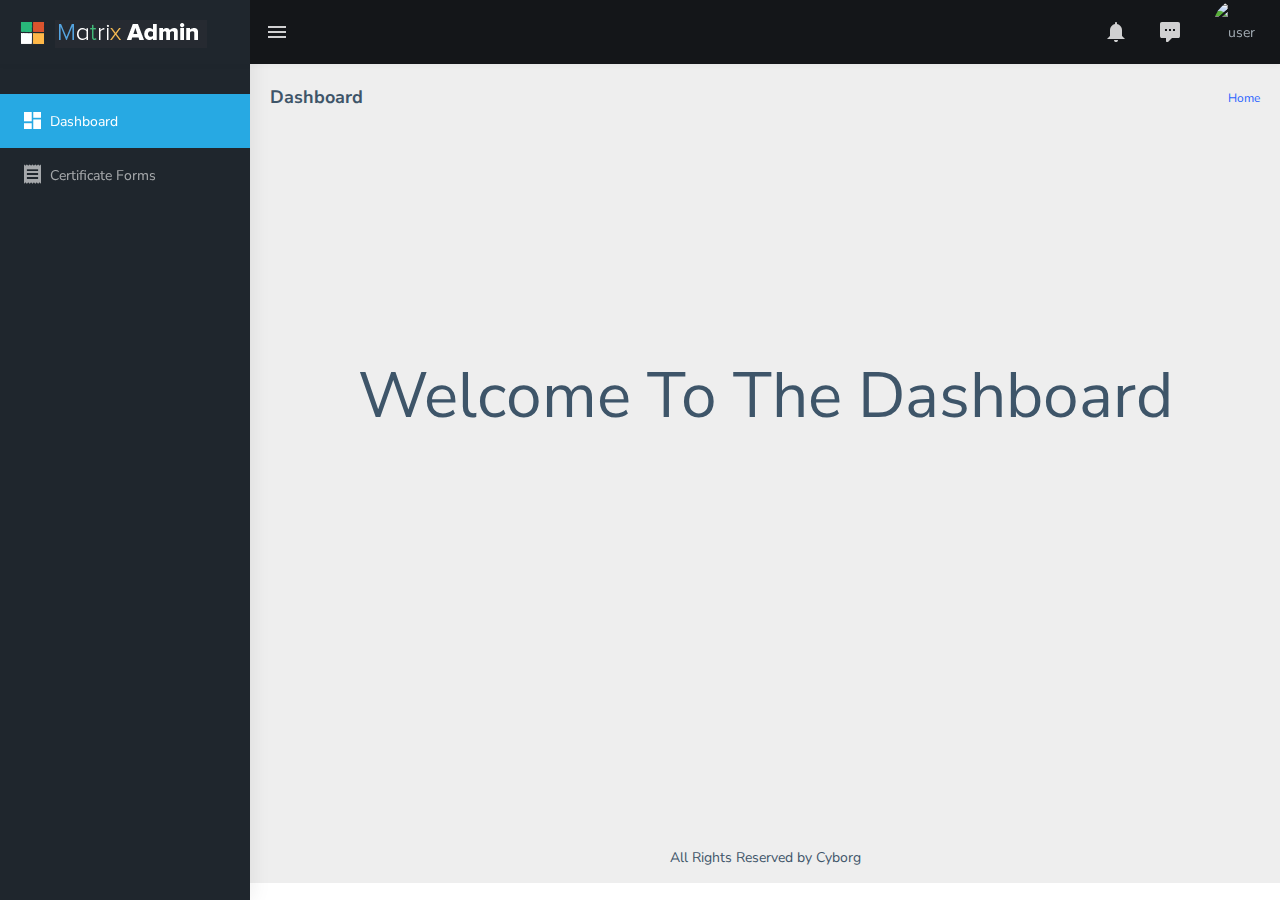
==== commit f2d72e7e: "small changes in layout card" ====
--- a/index.html
+++ b/index.html
@@ -1,6 +1,6 @@
 <!DOCTYPE html>
 <html dir="ltr" lang="en">
-
+ 
 <head>
     <meta charset="utf-8">
     <meta http-equiv="X-UA-Compatible" content="IE=edge">
@@ -9,7 +9,7 @@
     <meta name="description" content="">
     <meta name="author" content="">
     <!-- Favicon icon -->
-    <title>Matrix Template - The Ultimate Multipurpose admin template</title>
+    <title>Dashboard</title>
     <!-- Custom CSS -->
     <link href="assets/libs/flot/css/float-chart.css" rel="stylesheet">
     <!-- Custom CSS -->
@@ -263,8 +263,10 @@
                 <!-- ============================================================== -->
                 <!-- Sales Cards  -->
                 <!-- ============================================================== -->
-                <div class="row">
-                <p class="page-title" style="font-size: 5vw; margin-left: 7vw;margin-top: 24vh;"><abc>Welcome To The Dashboard</abc></p>
+                <div class="align-items-center" style="text-align:center;">
+                    
+                <p class="page-title" style="font-size: 5vw; margin-top: 24vh;"><abc>Welcome To The Dashboard</abc></p>
+                <!-- </div> -->
                 </div>
               
             </div>
